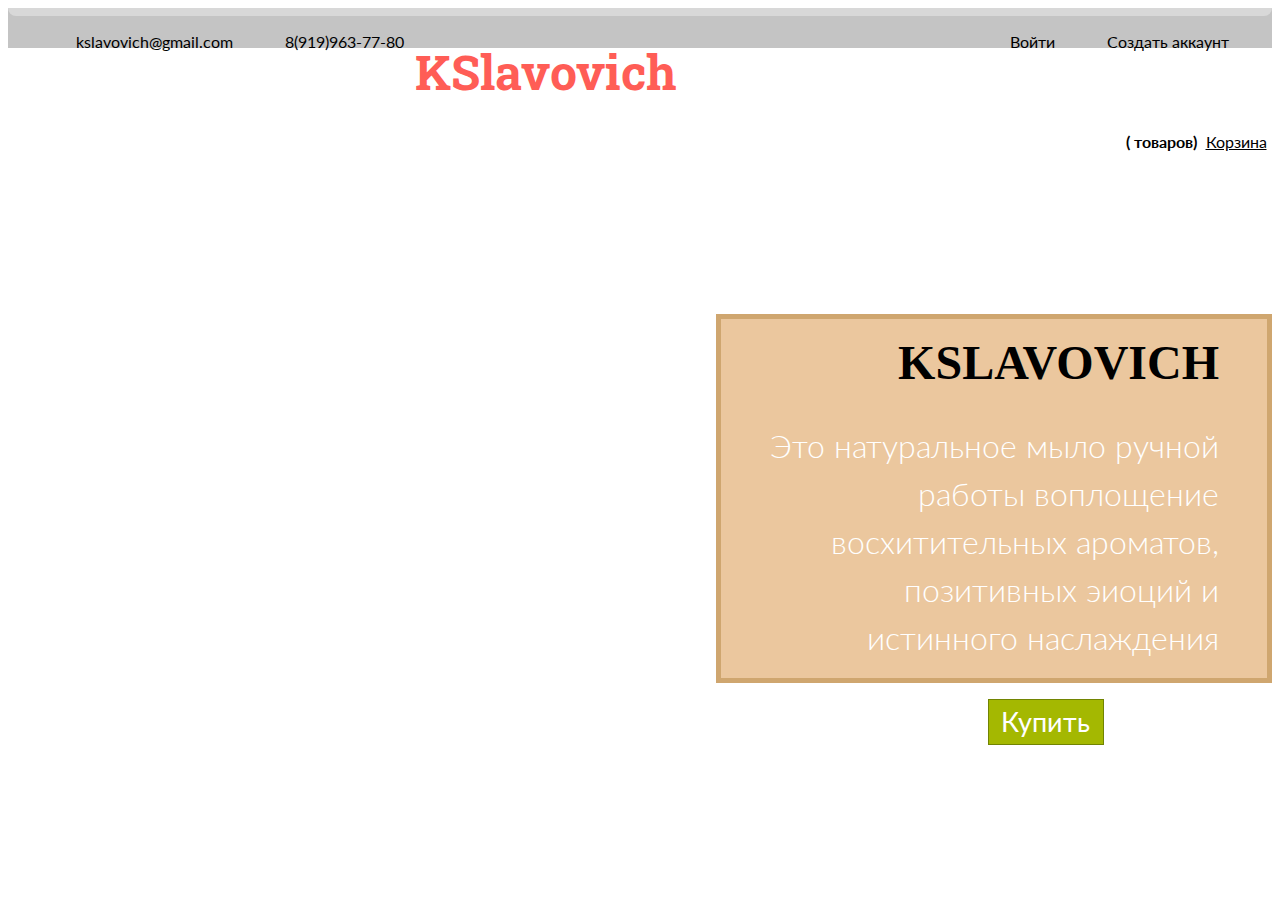
==== index.html @ dc081545 "site" ====
<!DOCTYPE html>
<html>
<head>
	<title>KSlavvovich</title>
	<meta lang="ru">
	<link href="css/bootstrap.css" rel="stylesheet" type="text/css" media="all" />
	<script src="js/jquery.min.js"></script>
	<link href="css/style.css" rel="stylesheet" type="text/css" media="all" />
	<meta name="viewport" content="width=device-width, initial-scale=1">
	<meta http-equiv="Content-Type" content="text/html; charset=utf-8" />
	<meta name="keywords" content="" />
	<script type="application/x-javascript"> addEventListener("load", function() { setTimeout(hideURLbar, 0); }, false); function hideURLbar(){ window.scrollTo(0,1); } </script>

	<link href='http://fonts.googleapis.com/css?family=Roboto+Slab:300,700,400' rel='stylesheet' type='text/css'>
	<link href='http://fonts.googleapis.com/css?family=Lato:100,300,400,700,900' rel='stylesheet' type='text/css'>

	<link href="css/megamenu.css" rel="stylesheet" type="text/css" media="all" />
	<script type="text/javascript" src="js/megamenu.js"></script>
	<script>$(document).ready(function(){$(".megamenu").megamenu();});</script>

	<script src="js/easyResponsiveTabs.js" type="text/javascript"></script>
	<script type="text/javascript">
		$(document).ready(function () {
			$('#horizontalTab').easyResponsiveTabs({
				type: 'default',
				width: 'auto',
				fit: true
			});
		});

	</script>

	<script src="js/simpleCart.min.js"> </script>

</head>
<body>

<div class="header">
	<div class="header-top">
		<div class="container">
			<div class="header-top-in">

				<ul class="support">
					<li ><a href="mailto:info@example.com" ><i > </i>kslavovich@gmail.com</a></li>
					<li ><span ><i class="tele-in"> </i>8(919)963-77-80</span></li>
				</ul>
				<ul class=" support-right">
					<li ><a href="account.html" ><i class="men"> </i>Войти</a></li>
					<li ><a href="account.html" ><i class="tele"> </i>Создать аккаунт</a></li>
				</ul>
				<div class="clearfix"> </div>
			</div>
			</div>
			<div class="header-bottom">
			<div class="container">
				<div class="logo">
					<h1><a href="index.html">KSlavovich</a></h1>
				</div>
				<div class="top-nav">

		<ul class="megamenu skyblue">
			<li><a  href="contact.html">Обратная связь</a></li>
			<!--<li><a  href="index.html">Главная</a></li>-->

			<li class="active grid"><a  href="#">Магазин</a>
				<div class="megapanel">
					<div class="row">
						<div class="col1">
							<div class="h_nav">
								<h4>Меню</h4>
								<ul>
									<li><a href="about.html">О нас</a></li>
									<li><a href="product.html">Мыло</a></li>
								</ul>
							</div>
						</div>
					</div>

				</div>
				<li><a  href="#">Популярное</a>
				<div class="megapanel">
					<div class="row">
						<div class=" col-nav">
							<div class="h_nav">
								<h4>Лучшая цена</h4>
								<div class="sell">
									<div class="men">
										<a href="product.html"><img src="#" alt="" ></a>
									</div>
									<div class="men-in">
										<h6>мыло1</h6>
										<span>цена</span>
									</div>
									<div class="clearfix"> </div>
								</div>
								<div class="sell">
									<div class="men">
										<a href="product.html"><img src="#" alt="" ></a>
									</div>
									<div class="men-in">
										<h6>мыло1</h6>
										<span>цена</span>
									</div>
									<div class="clearfix"> </div>
								</div>
								<div class="sell">
									<div class="men">
										<a href="product.html"><img src="#" alt="" ></a>
									</div>
									<div class="men-in">
										<h6>мыло1</h6>
										<span>цена</span>
									</div>
									<div class="clearfix"> </div>
								</div>
							</div>
						</div>
					</div>
    				</div>
				</li>

		 </ul>

					<div class="cart box_1">
						<a href="checkout.html">
						<h3> <div class="total">
							<span class="1"></span> (<span id="simpleCart_quantity" class="simpleCart_quantity"></span> товаров)</div>
							<img src="images/cart.png" alt=""/></h3>
						</a>
						<p><a href="javascript:;" class="simpleCart_empty">Корзина</a></p>
						<div class="clearfix"> </div>
					</div>

<div class="clearfix"> </div>
					<!---->
				</div>
				
			</div>
			<div class="clearfix"> </div>
		</div>
		</div>

	<div class="banner">
		<div class="banner-top">
	         <h2>KSlavovich</h2>
	         <p>Это натуральное мыло ручной работы <span>воплощение восхитительных ароматов, позитивных эиоций
				 и истинного наслаждения</span></p>
</div>

	<div class="now">
	         <a class="morebtn" href="product.html">Купить</a>

	         <div class="clearfix"> </div>
	         </div>
 	</div>	

</div>

</div>
<!--подключить footer-->
</body>
</html>
---- css/style.css ----
/*--A Design by W3layouts 
Author: W3layout
Author URL: http://w3layouts.com
License: Creative Commons Attribution 3.0 Unported
License URL: http://creativecommons.org/licenses/by/3.0/
--*/
body{
	background:#fff;
	font-family: 'Lato', sans-serif;
}
body a{
	transition: 0.5s all;
	-webkit-transition: 0.5s all;
	-o-transition: 0.5s all;
	-moz-transition: 0.5s all;
	-ms-transition: 0.5s all;
}
 ul{
	padding: 0;
	margin: 0;
}
h1,h2,h3,h4,h5,h6,label,p{
	margin:0;	
}
/*----*/
.itemContainer{
	width:100%;
	float:left;
}

.itemContainer div{
	float:left;
	margin: 5px 20px 5px 20px ;
}

.itemContainer a{
	text-decoration:none;
}

.cartHeaders{
	width:100%;
	float:left;
}

.cartHeaders div{
	float:left;
	margin: 5px 20px 5px 20px ;
}
.item_add {

}		
.grid_1 img{
	margin-bottom:1em;
}
.box_1{
	float:right;
	  width: 19%;
	    margin-top: 1em;
}
.box_1 h3{
  color: #000;
  font-size: 1em;

    float: left;
}
.box_1 h3 img{
	margin-left: 5px;
}
.box_1 p{

  float: left;
}
.box_1 p a{
	color:#000;
	font-size:1em;
}
.box_1 p a:hover{
	color:#ff5d56;
	text-decoration:underline;
}
.total {
  display: inline-block;
}
.header{
	background: url(../images/milo1.jpg) no-repeat center;
	width:100%;
	background-size:cover;
	min-height: 750px;
	display: block;
}
.header-top{
	background:rgba(0, 0, 0, 0.23);
}
.header-top-in{
	  padding: 0 2em 0.5em;
	background:rgba(225, 225, 225, 0.68);
	border-bottom-left-radius: 20px;
	border-bottom-right-radius: 20px;
}
.header-bottom {
  padding: 1em 0 1em;
}
ul.support{
	float:left;
}
ul.support-right{
	float:right;
}
 ul.support li,ul.support-right li {
	display: inline-block;
	margin: 1.5em 0.7em 1.2em;
}
 ul.support li a, ul.support li span,ul.support-right li a{
	font-size: 1em;
	text-decoration: none;
	color:#000;
	vertical-align:top;
}
ul.support li a:hover,ul.support-right li a:hover{
	color:#ff5d56;
}
ul.support li i,ul.support-right li i{
	background: url(../images/img-sprite.png) -104px -9px;
	width: 22px;
	height: 22px;
	display: inline-block;
	vertical-align: middle;
	margin: 0 3px 0 0;
	  
}
 ul.support li i.tele-in{
	background-position:-128px -9px;
}
ul.support-right li i.men{
	background-position:-57px -9px;
}
ul.support-right li i.tele{
	background-position:-80px -9px;
}
.logo  h1{	
	font-size:3em;
	font-family: 'Roboto Slab', serif;
}
.logo  h1 a{
	text-decoration:none;
	color:#ff5d56;
}
.logo{
	float:left;
	  margin-top: 0.5em;
}
.top-nav{
	float:right;
	  margin-top: 0.8em;
	    width: 61%;
}
.skyblue{
	float:left;
}
/*----*/
.search-in{
	float: left;
	 width: 4%;
	 position: relative;
}
.search{
	position: absolute;
	top: 67px;
	display: block;
	z-index: 100;
	background:#000;
	width: 306px;
	  right: 0;
	 padding: 1em;
}
.search input[type=text]{
	background:none;
	padding:7px;
	width:70%;
	font-size:0.9em;
	color:#000;
	-webkit-appearance: none;
	border: 1px solid #fff;
	outline: none;
}
.search input[type=submit]{
	background:#ff5d56;
	padding:9px 10px;
	width:25%;
	font-size:0.9em;
	color:#fff;
	-webkit-appearance: none;
	border: none;
	outline: none;
	font-family: 'Roboto Slab', serif;
	position: absolute;
  top: 13px;
}
.search input[type=text]:focus{
	color:#5d5d5d;
}

.close-in{
	position: absolute;
	top: -22px;
	right: 0px;
	cursor: pointer;
}
.right button {
	cursor: pointer;
	font-size: .8em;
	color: #777;
	position: absolute;
	bottom: 0;
	top:12px;
	right: 0px;
	border: none;
	outline: none;
	  background: url('../images/img-sprite.png') no-repeat -9px -44px ;
	  width: 25px;
	  height: 25px;
	  padding: 0;
}
/*----*/
.cssmenu {
	margin-top: 3px;
}
.cssmenu ul {
	float: right;
	padding: 0;
	margin: 0;
	list-style: none;
}
.cssmenu ul li {
	display: inline-block;
}
.cssmenu ul li {
	display: inline-block;
}
.cssmenu ul li a{
    color: #B8B8B8;
	font-size:13px;
}
.cssmenu ul li a:hover, .h_nav ul li a:hover, .content_box h4 a:hover, ul.list_1 li a:hover, .box_3 h4 a:hover{
	color:#f54d56;
	text-decoration:none;
}
/*--menu--*/
/* dCodes Framework:(c) TemplateAccess */
/* start menu */
.h_nav h4{
	border-bottom:1px solid #fff;
	font-size: 1.3em;
	color:#fff;
	line-height: 1.8em;
	margin-bottom: 4%;
	width:80%;
}
.h_nav h4.top{
	margin-top: 12%;
}
.h_nav ul li{
	display: block;
}
.h_nav ul li a{
	display:block;
	font-size:1em;
	color:#fff;
	text-transform:capitalize;
	line-height:2em;
	-webkit-transition: all 0.3s ease-in-out;
	-moz-transition: all 0.3s ease-in-out;
	-o-transition: all 0.3s ease-in-out;
	transition: all 0.3s ease-in-out;
}
.h_nav ul li a:hover{
	
	text-decoration:underline;
}
.men{
	float:left;
	width:25%;
}
.men-in{
	float:right;
	padding: 2em 0 0;
	width:50%;
}
.men-in h6{
	color:#bcbaba;
	font-size: 1.2em;
}
.men-in span{
	color:#fff;
	font-size: 1.4em;
}
.sell{
	padding:0.5em 0;
}
/* start icon styles */
/*--- slider-css --*/

.banner{	
	text-align:right;
	  float: right;
  width:44%;
    margin-top: 10em;
}
.banner-top{
		background: rgba(232, 191, 145, 0.88);
		padding: 1em 3em;
		border: 5px solid #c49a5db8;
}
.banner h2{
	color: #000;
	font-size: 3em;
	text-transform: uppercase;
	/*font-family: 'Roboto Slab', serif;*/
	font-family: cursive;
}
.banner	p{
	color: #FFF;
	line-height: 1.5em;
	font-size: 2em;
	margin:1em 0 0em 0;
	font-weight: 300;
}
a.morebtn{
	background: #a4b801;
	padding:0.2em 0;
	display:block;
	font-size:1.7em;
	color:#FFF;
	width:40%;
	margin:0 auto;
	float: left;
	border: 1px solid #718401;
	text-align: center;
	text-decoration: none;
}
a.morebtn:hover{
	background: none;
	border: 1px solid #000;
	color:#000;
}
a.at-in{
	background: none;
	border: 1px solid #000;
	margin-left:1em;
	color:#000;
}
.now {
  margin: 1em 0 0 20em;
}
a.at-in:hover{
	background: #ff5d56;
	border: 1px solid #ff5d56;
	color:#fff;
}
/*----*/
.black a, .black-in a{
	text-decoration:none !important;
}
.soap{
	background: #3dafc0;
	padding: 3em 4.5em 4em;
	box-shadow: 1px 1px 7px #C4C3C3;
}
.bag{
	background: #edceae;
	  padding: 3em 4.8em 4em;
}
.soap h3{
	font-size:2.8em;
	text-shadow: 1px 1px 9px #000;
	 font-family: 'Roboto Slab', serif;
	 color:#e1dcdc;
}
a.soap h3{
	text-decoration:none;
}
.bag h3{
	 color:#fff;
}
.black,.black-in{
	position: relative;
}
.black img{
	position: absolute;
	 bottom: -29px;
  right: 40px;
}
.black-in img{
	position: absolute;
	 bottom: -29px;
  	right: 40px;
}
.content-top {
  padding: 3em 0;
}
.col-top-bottom{
	background-image: url("../images/17.jpg");
	padding: 3.2em;
	text-align: center;
	  margin: 3em 1em 0;
	  box-shadow: 1px 1px 7px #696767;
}
h3.menber{
	font-size:3em;
	text-shadow: 1px 1px 9px #000;
	 font-family: 'Roboto Slab', serif;
	 color:#fff;
	 float: left;
}
a.now-in{
	 font-family: 'Roboto Slab', serif;
	padding:0.3em 0.7em;
	display:block;
	font-size:1.5em;
	color:#FFF;
	margin:0 auto;
	float: right;
	border: 2px solid #fff;
	text-align: center;
	text-decoration: none;
	background: #696767;
}
a.now-in:hover{
		background: #ff5d56;
		border: 2px solid #ff5d56;
}
.per{
	position: relative;
}
.six{
	position: absolute;
	top:0;
	background:rgba(86, 169, 255, 0.08);
	  padding: 7em 1em 0;
	  width: 90%;
  height: 100%;
  text-align: center;
}
.six h4{
	font-size:2.5em;
	color:#fff;
	font-family: 'Roboto Slab', serif;
	text-shadow: 1px 1px 9px #000;
}
.six p{
	font-size:2em;
	color:#fff;
	border-bottom: 2px solid #fff;
	  margin: 0.5em 0;
}
.six span{
	font-size:6em;
	color:#fff;
	font-weight: 100;
}
/******** SAP ************/
.sap_tabs{
	clear:both;
	padding: 0em 0 2em;
}
.tab_box{
	background:#fd926d;
	padding: 2em;
}
.top1{
	margin-top: 2%;
}
.resp-tabs-list {
	width: 50%;
	list-style: none;
	padding: 0;
	margin: 0 auto;
}
.resp-tab-item{
	color:#000;
	font-size: 1.4em;
	  font-family: 'Roboto Slab', serif;
	cursor: pointer;
	padding: 6px ;
	display: inline-block;
	margin: 0;
	text-align: center;
	list-style: none;
	float: left;
	width:26%;
	outline: none;
	-webkit-transition: all 0.3s ease-out;
	-moz-transition: all 0.3s ease-out;
	-ms-transition: all 0.3s ease-out;
	-o-transition: all 0.3s ease-out;
	transition: all 0.3s ease-out;
	text-transform: uppercase;
	border: 2px solid #000;
	margin: 0 0.5em 0;
}
.resp-tab-active{
	background:#000;
	text-shadow: none;
	color:#fff;
	border: 2px solid #000;
}
.resp-tabs-container {
	padding: 0px;
	background-color: #fff;
	clear: left;
	
}
h2.resp-accordion {
	cursor: pointer;
	padding: 5px;
	display: none;
}
.resp-tab-content {
	display: none;
}
.resp-content-active, .resp-accordion-active {
   display: block;
}

.tab_img{

	padding:2em 1em;
}
.img-top {
	float: left;
	width: 33.33%;
	  position: relative;
}

.tab_desc {
  background: rgba(0, 0, 0, 0.15);
  position: absolute;
  top: 0;
  width: 100%;
  height: 100%;
    padding: 15em 2em 0;
    display: none;
}
/*----*/
.col-in{
	position: absolute;
	top: 1%;
	right: 1%;
}
.col-in p{
	background: #ae85d7;
	color: #fff;
	font-size: 1.3em;
	width: 60px;
  height: 60px;
  border-radius: 100px;
  display: block;
padding: 1em 0 0;
  text-align: center;
  font-weight: 300;
}
.col-in-1 p{
	background: #ff5d56;
	line-height: 0.8em;
}
.col-in-1 p span{
	font-size:14px;
}
/*----*/
ul.round-top {
  text-align: center;
}
.round-top li{
	display: inline-block;
}
.round-top li i{
	  background: url(../images/img-sprite.png) -81px -38px ;
  width: 45px;
  height: 45px;
  display: inline-block;
}
.round-top li i.round{
	  background-position:  -138px -38px ;
}
h6.jean{
	float: left;
	color:#fff;
	font-size: 2em;
	font-weight: 600;
	  margin-top: 0.3em;
}
span.dollor{
	float: right;
	font-size: 2.5em;
	color:#2c3e50;
	font-weight: 100;
}
.social-in {
	float: right;
}
.social {
	float:left;
}
.social li{
	display:inline-block;
}
.social li i{
	  background: url(../images/img-sprite.png) -195px -42px ;
  width: 37px;
  height: 37px;
  display: inline-block;
}
.social li i.text{
	  background-position:  -249px -45px ;
}
.social-in {
	float: right;
}
.social-in li{
	display:inline-block;
}
.social-in li i{
	  background: url(../images/img-sprite.png) -300px -47px ;
  width: 28px;
  height: 28px;
  display: inline-block;
}
.agency {
  padding: 15em 0 0;
}
.img-top:hover .tab_desc{
	display: block;
}
.sap_tabs h2{
	color:#000;
	font-size: 3em;
	  font-family: 'Roboto Slab', serif;
	  text-align: center;
	  padding: 0.4em 0 1em;
}
label.line{
	width: 15%;
  background: #000;
  height: 1px;
  display: block;
  margin: 0 auto;
}
/*----*/
.content-bottom{
	  background: url(../images/back.jpg) center ;
  width: 100%;
  min-height: 335px;
  display: block;
  background-size: cover;
  text-align: center;
}
.content-bottom p{
	color:#fff;
	font-size: 2.8em;
	  font-family: 'Roboto Slab', serif;
	  width:90%;
	  margin:0 auto;
	  padding: 1em 0 0.5em;
	    line-height: 1.5em;
}
.content-bottom span{
	color:#fff;
	font-size: 3em;	 
	 margin: 0.1em 0 0;
  display: block;
}
label.line1 {
  width: 10%;
  background: #fff;
  height: 1px;
  display: block;
  margin: 0 auto;
}
/*----*/
.content-bottom-top h3{
	color:#000;
	font-size: 2.4em;
  border-bottom: 1px solid #000;
  display: inline-block;
	  font-family: 'Roboto Slab', serif;
	    margin: 0 0.4em;
}
.col-on h4{
	color:#000;
	font-size: 2.6em;
}
.col-on span{
	color:#000;
	font-size: 0.9em;
}
.on-para p{
	color:#000;
	font-size: 1em;
	  margin: 1.5em 0;
	  line-height: 1.4em;
}
a.sed {
    background: none;
  border: 2px solid #000;
  color: #000;
  padding: 0.3em 0.7em;
  font-size: 1.1em;
  text-align: center;
  text-decoration: none;
  float: right;
}
a.sed:hover {
    background: #ff5d56;
  border: 2px solid #ff5d56;
  color:#fff;
}
.van,.van-in{
	padding:0;
}
.van img{
	width:100%;
}
.van-in{
	background: #0099ff;
	padding: 1.5em;
	text-align :center;
}
.van-in h5{
	color:#fff;
	font-size: 2em;
}
.van-in span{
	color:#fff;
	font-size: 7em;
	font-weight: 100;
}
.blog-in-bottom{
	margin-top: 3em;
}
.grid-per{
	position: relative;
}
.six-per{
	position: absolute;
	top:0;
	background:rgba(255, 93, 86, 0.3);
	  padding: 4em 1em 0;
	  width: 100%;
  height: 100%;
  text-align: center;
}
.six-per h4{
	font-size:2.5em;
	color:#fff;
	font-family: 'Roboto Slab', serif;

}
.in-bus {
  background: #C4163D;
  }
.six-per p{
	font-size:1.3em;
	color:#fff;
	font-weight: 100;
	  margin:0em 0;
	  line-height: 1.5em;
}
.six-per span{
	font-size:8em;
	color:#fff;
	font-weight: 100;
	  display: block;
  padding: 0.2em 0;
}
.blog-in {
  margin: 4em 0;
}
.content-bottom-top {
  margin-top: 3em;
}
/* Default Skin */
.wmuSlider {
	position: relative;
	overflow: hidden;
}
ul.wmuSliderPagination{
	display:none;
}
.wmuGallery .wmuGalleryImage {
	margin-bottom: 10px;
}
.wmuSliderPrev, .wmuSliderNext {
	position: absolute;
	width: 34px;
  height: 34px;
	text-indent: -9999px;
	background: url(../images/img-sprite.png)no-repeat;
	z-index: 2;
	cursor: pointer;
}
.wmuSliderPrev {
	background-position:-9px -97px;
	right:45px;
	top: 0em;
}
.wmuSliderNext {
	background-position:-59px -97px;
	right:10px;
	top: 0;
}
/*----*/
.bottom-grid{
	position:relative;
  text-align: right;
    margin-bottom: 4em;
}
.fit{
	position: absolute;
	  top: 26%;
  right: 5%;
	color: #fff;
}
.fit h6{
	font-size:2.2em;
	font-weight:300;
}
.fit p{
	font-size:1.3em;
	  margin-top: 1em;
}
/*--footer--*/
.footer{
	background: #eeeeee;
	border-top:1px solid #000;
	padding: 4em 0 0;
}
.footer-top h3,.footer-middle h3{
	color:#010101;
	font-size:2em;
	border-bottom: 1px solid #010101;
	font-family: 'Roboto Slab', serif;
}
.footer-top input[type="text"],.footer-top textarea{
	width: 100%;
	padding: 0.5em 1em;
	margin: 0.7em 0;
	background: none;
	outline:none;
	border: 1px solid #141414;
	-webkit-appearance: none;
	font-size:0.9em;
	font-family: 'Roboto Slab', serif;
	color:#141414;
}
.footer-top input[type="text"]:hover,.footer-top textarea:hover{
		border: 1px solid #ff5d56;
}
.footer-top textarea{
	resize:none;
}
.footer-top input[type="submit"]{
	width: 40%;
	font-size: 1em;
	background: #ff5d56;
	padding: 0.5em 1em;
	text-align: center;
	color: #fff;
	border: none;
	outline:none;
	-webkit-appearance: none;
	font-family: 'Roboto Slab', serif;
	float:right;
	border:1px solid #ff5d56;
}
.footer-top input[type="submit"]:hover{
	background:none;
	border:1px solid #000;
	color:#000;
}
.footer-top form{
	margin: 2em 0 0;
}
/*----*/
.grid-product{
	float:left;
	width:68%;
}
.grid-product h6{
	font-size:1.2em;
	  font-family: 'Roboto Slab', serif;
}
.grid-product h6 a{
	color:#ff5d56;	
	text-decoration:none;
}
.grid-product h6 a:hover{
	color:#000;	
}
span.price-in{
	font-size: 1.1em;
	  padding: 0.3em 0 0;
  display: block;
}
span.price-in small{
	text-decoration: line-through;
}
.product-go {
	padding: 2em 0 0;
}
.fashion {
  float: right;
  width: 24%;
  position: relative;
}
.fashion p{
	color: #fff;
  font-size: 0.5em;
  background: #ff5d56;
  border-radius: 100px;
  width: 22px;
  height: 22px;
  position: absolute;
  top: 5px;
  right: 4px;
  text-align: center;
  padding: 0.8em 0 0;
}
.fashion p.new1{
	background: #ae85d7;
}
.fashion img{
	border: 1px solid #000;
}
 ul.star-footer li{
	display:inline-block;
	
}
 ul.star-footer li i{
	height: 16px;
	width: 16px;
	background: url("../images/img-sprite.png") no-repeat -108px -104px  ;
	display: inline-block;
}
.footer-bottom {
  margin: 4em 0 0;
}
.indo {
  padding: 1em 0em 0 3em;
}
/*----*/
.logo-bottom{
	float:left;
}
.logo-the{
	float:right;
	  width: 65%;
}
.logo-the h4{
		color:#000;
		font-size: 1.5em;
  font-family: 'Roboto Slab', serif;
  font-weight: 600;
  margin-bottom:0.3em ;
}
.logo-the p{
	color:#000;
	font-size:1em;
	  line-height:1.5em;
}
p.in {
  color: #000;
  font-size: 1em;
   line-height:1.5em;
}
p.in span {
  display: block;
}
ul.social-footer li{
	list-style:none;
}
ul.social-footer li span,ul.social-footer li a{
	font-size:1em;
	color:#494949;
	margin: 0 0 0.5em;
	display: block;
}
ul.social-footer li a:hover{
	text-decoration:none;
	color:#ff5d56;
}
ul.social-footer li  i{
	background: url(../images/img-sprite.png)no-repeat -148px -105px ;
  width: 25px;
  height: 25px;
	display: inline-block;
	transition: 0.5s all;
	-webkit-transition: 0.5s all;
	-o-transition: 0.5s all;
	-moz-transition: 0.5s all;
	-ms-transition: 0.5s all;
	vertical-align: middle;
	margin:0 8px 0 0;
}

ul.social-footer li  i.down{
	background-position:-171px -105px;
}
ul.social-footer li  i.mes{	
	background-position: -196px -105px;
}
ul.social-footer li  i.mes-in{
	background-position: -220px -105px;
}
ul.social-footer {
  padding:1em 0 ;
}
 p.footer-class {
 font-size: 1.3em;
  color: #000;
  text-align: center;
  border-top: 2px solid #000;
  padding: 3em 0 0;
  margin: 3em 0;
    font-family: 'Roboto Slab', serif;
}
p.footer-class a{
 		text-decoration: none;
 		color:#ff5d56;
}
p.footer-class a:hover{
 		color:#000;
 }
/*--PRODUCTS--*/

.bottom-com{
	background: #f8f8f8;
	padding: 0.7em 0;
}
.com{
	background: none;
}
.grid-1{
	background: none;	
  padding: 0;
}
.back{
	background: url("https://avatars.mds.yandex.net/get-pdb/38069/d5f36ee3-a8c7-4d81-ae1b-ecd2d231a5f5/s1200?webp=false") 0px 0px;
  width: 100%;
  background-size: cover;
  min-height: 200px;
  display: block;
  text-align: center;
}
.back h2 {
  color: #fff;
  font-size: 5em;
  font-family: 'Roboto Slab', serif;
  text-align: center;
  padding: 1em 0;
}
/*----*/
.tags ul li {
	display: inline-block;
	float:left;
	    width: 22.8%;
  margin: 0.5em 2% 0 0;
  text-align: center;
}

.tags li a {
	font-size: 1em;
	display:block;
	padding: 0.3em 0.4em;
	text-decoration: none;
	color: #000;
	border: 1px solid #000;
}
.tags li a:hover {
	color: #fff;
	background:#ff5d56;
	border: 1px solid #ff5d56;
}

.tags ul li:nth-child(4),.tags ul li:nth-child(8),.tags ul li:nth-child(12){
	margin:0.5em 0 0;
}
/*----*/
.dress{
	float:right;
	font-size: 1em;
	color:#000;	
	padding: 1.5em 0;
	  font-family: 'Roboto Slab', serif;
}
.dress a{
	text-decoration: none;
	color:#000;
}
.dress i{
	  background: url(../images/img-sprite.png)no-repeat -346px -109px ;
  width: 8px;
  height: 10px;
  display: inline-block;
  margin: 0 5px;
}
/*----*/
h3.cate {
	color: #000;
	  border-bottom: 1px solid #000;
  width: 69%;
	font-size: 2em;
  font-family: 'Roboto Slab', serif;
}
.of-left{
	 border-bottom: 1px solid #000;
}
h3.cate-on {	
  width: 37%;
}
ul.dropdown-menu1 {
  margin: 2em 0;
}
ul.dropdown-menu1 li {
list-style:none;

}
ul.dropdown-menu1 li p{
width:100%;

}
label.amount {
  color: #000;
  font-size: 1.1em;
    font-family: 'Roboto Slab', serif;
}
input#amount {
  font-size: 1.1em;
    font-family: 'Roboto Slab', serif;
  margin-left: 1%;
  outline:none;
}
a.go {
 
  font-size: 1em;
  background: #ff5d56;
  padding: 0.5em 1em;
  text-align: center;
  color: #fff;
text-decoration:none;
  font-family: 'Roboto Slab', serif;
  float: right;
   border: 1px solid #ff5d56;
}
a.go:hover{
   background: none;
  border: 1px solid #000;
  color: #000;
 
}
.price-grid {
  padding-bottom: 1em;
}

/*----*/
ul.kid-menu{
	display: block !important;
}
.menu {
	width: auto;
	height: auto;
	padding: 0;
	list-style: none;
	margin: 1.5em 0;	
}
.menu > li > a {
	width: 100%;
  margin: 0.3em 0;
	display:inline-block;
	position: relative;
	color: #666;
	font-size: 1.1em;
	text-decoration:none;
	
}
.menu > li > a:hover{
	color:#ff5d56;
}
.menu ul li a {	
	width: 100%;
	display: inline-block;
	position: relative;
	font-size:1.1em;
	margin:0.3em 0;
	color: #666;
	text-decoration:none;
	
	text-indent: 1.2em;
}
.menu ul li a:hover{
	color:#ff5d56;
}
ul.kid-menu li{
	list-style: none;
	
}
.sellers {
  padding: 2em 0;
}
.tags {
  padding: 1.5em 0 0;
}
h3.best {
  color: #000;
  border-bottom: 1px solid #000;
  width: 81%;
  font-size: 2em;
  font-family: 'Roboto Slab', serif;
}
/*----*/
.product-middle{
	background: url(../images/product1.jpg) center;
  width: 100%;
  min-height: 45px;
  display: block;
  background-size: cover;
}
.fit-top{
	
  width: 100%;
	padding: 1em 1em;
}
 h6.shop-top{
	font-size:1.1em;
	font-weight:300;
	float:left;
	color: #fff;
	  margin-top: 0.3em;
}
a.shop-now{
	font-size:0.9em;
	  float: right;
	  text-decoration: none;
	  border: 1px solid #ffffff;
	  padding: 0.2em 0.4em;
	  color:#fff;
}
a.shop-now:hover{
	  border: 1px solid #ff5d56;
	  background:#ff5d56;
}
h3.tag {
	color: #000;
	  border-bottom: 1px solid #000;
  width: 32%;
	font-size: 2em;
  font-family: 'Roboto Slab', serif;
}
.of-left-in{
	 border-bottom: 1px solid #000;
}

/*----*/
.fashion-grid{
	float:left;
	  width: 24%;
}
.fashion-grid1{
	float: right;
	  width: 68%;
}
 h6.best2 {
  font-size: 1.2em;
  font-family: 'Roboto Slab', serif;
 }
 h6.best2 a{
 	color:#000;
 	text-decoration: none;
 }
 h6.best2 a:hover{
	color:#ff5d56;
 }
 span.price-in1 {
  font-size: 1.1em;
  padding: 0.3em 0 0;
  display: block;
  color:#ff5d56;
}
span.price-in1 small {
  text-decoration: line-through;
}
/*--product-right--*/
.mens-toolbar {
    margin-bottom: 1em;
  padding: 0em 1em;

}
.grid-chain-bottom {
  margin: 1em 0 0;
}
.cart-add {
  margin-top: 1em;
}
.sort {
	float: right;
}
.sort select{
	color:#000;
	font-size: 0.9em;
	outline:none;
	cursor:pointer;
padding: 0.3em;
}
p.showing{
	float: left;
	color:#000;
	font-size:1em;
}
.chain-grid img{
	width:100%;
}
.top-product {
  padding: 1em 0;
}
.col-md-9{
	padding: 0;
}
/*----*/
.grid-chain-bottom h6 {
  font-size: 1.2em;
  
   font-family: 'Roboto Slab', serif;
}
.grid-chain-bottom h6 a{
  text-decoration: none;
  color: #000;
}
.grid-chain-bottom h6 a:hover{
  color: #ff5d56;
}
.price-at{
	float: left;
}
.price-at-bottom{
	float:right;
}
.price-at-bottom span{
	color:#000;
	font-size: 1em;
}
a.add1{
	float: left;
	color:#fff;
	font-size:1em;
	text-align: center;
	background: #34495e;
	padding: 0.3em;
	text-decoration: none;
	  width: 83%;
}
a.add1:hover{
	background:#f1c40f;
}
a.add2{
	float: right;	
}
a.add1 i{
	background: url(../images/img-sprite.png)no-repeat -260px -106px;
  width: 19px;
  height: 19px;
  display: inline-block;
  vertical-align: middle;
    margin: 0 0 0 20px;
}
a.add2 i{
	background: url(../images/img-sprite.png)no-repeat -299px -100px ;
  width: 29px;
  height: 29px;
  display: inline-block;
}
.product {
  padding: 3em 0;
}
.grid-span-1 {
  position: relative;
}
.link{
	position: absolute;
	top:0;
	text-align: center;
	padding: 11.5em 0 0;
	 width: 100%;
	display: none;
}
.link ul li{
	display: inline-block;
}
.link ul li i {
    background: url(../images/img-sprite.png)no-repeat -4px -154px ;
  width: 46px;
  height: 46px;
  display: inline-block;
}
.link ul li i.white1 {
    background-position:  -59px -154px ;
  
}
.grid-span-1:hover .link{
		display: block;
}
.grid-span-1 span{
	color: #fff;
  font-size: 1.1em;
  background: #ae85d7;
  border-radius: 100px;
  width: 50px;
  height: 50px;
  position: absolute;
  top: 5px;
  right: 4px;
  text-align: center;
  padding: 0.9em 0 0;
}
.per1{
	position: relative;
	margin: 3em 0;
}
.six1{
	position: absolute;
	top:0;
	font-weight: 100;
	  padding: 5em 1em 0;
	  width: 100%;
  height: 100%;
  text-align: center;
}
.six1 h4{
	font-size:2.5em;
	color:#ff5d56;
	font-family: 'Roboto Slab', serif;
font-weight: 100;	
}
.six1 p{
	font-size:2em;
	color:#ff5d56;
	  margin: 0.5em 0;
}
.six1 span{
	font-size:6em;
	color:#ff5d56;
	font-weight: 100;
}
/*--start--*/
ul.start {
	  padding: 1em 0;
  float: right;
}
ul.start li {
	display: inline-block;
    
}
ul.start li.arrow a, ul.start li span {
	text-decoration: none;
	color: #362f2f;
	font-size: 1em;
	padding: 0.6em 0em;
	  border: 1px solid #000;
	display:block;
	font-weight: 400;
	width:40px;
	height: 40px;
	text-align: center;
}
ul.start li span,ul.start li.arrow a:hover{
	background: #bdc3c7;
	
}
ul.start li a i{
	background: url(../images/img-sprite.png)no-repeat -121px -159px;
  width: 40px;
  height: 40px;
	display:inline-block;
	vertical-align:middle;	
}
ul.start li a i.next {
	background-position:-168px -159px;
}
.phone{
	background: #95a5a6;
	padding: 1.1em ;
}
.num{
	float: left;
	color:#fff;
}
.num span,.num1 span,.num2 span{
	font-size: 1.4em;
	font-weight: 900;
}
.num p,.num1 p,.num2 p{
	font-size:1em;
}
i.phone-in{
	float:right;
	  background: url(../images/img-sprite.png)no-repeat -230px -154px ;
  width: 40px;
  height: 40px;
	display:inline-block;
}
.phone1{
	background: #2c3e50;
	padding: 1em ;
}
i.phone-in1{
	float:left;
	background: url(../images/img-sprite.png)no-repeat -292px -153px ;
  width: 51px;
  height: 51px;
	display:inline-block;
	  margin-right: 3%;
}
.num1,.num2{
	float:left;
	color:#fff;
}
.num1 {
  width: 54%;
}
.num2 {
  width: 57%;
}
a.learn-in,a.learn-in1{
	float: left;
	text-decoration: none;
	color:#fff;
	background:#34495e;
	padding:0.4em 0.8em;
	font-size:1.15em;
	text-transform:uppercase;
	font-weight:300;
	  margin-top: 9px;
}
a.learn-in:hover{
	background:#e67e22;
}
a.learn-in1{
	background:#e67e22;
}
a.learn-in1:hover{
	background:#34495e;
}
.phone2{
	background: #f39c12;
	padding: 1.1em 1em ;
}
.shipping {
  padding: 0 1em;
    margin-top: 2em;
}
.col-md1,.col-md2,.col-md3{
	padding:0;
}
.col-md1 {
  width: 29%;
  margin-right: 1%;
  float:left;
}
.col-md2 {
  width: 40%;
  margin-right: 1%;
    float:left;
}
.col-md3{
width: 29%;
  margin-right: 0%;
    float:left;
}
.bottom-grid1{
background: url("https://www.ural.org/wp-content/uploads/2016/01/mylo-svoimi-rukami-www-ural-org.jpg") center ;
  width: 100%;
  min-height: 311px;
  display: block;
  background-size: cover;
  text-align: left;
    padding: 1.5em;
}
.fit1 {
  border: 2px solid #fff;
  color:#fff;
    padding: 3em 9em;
}
.fit1 h3{
font-size:5em;
  font-weight: 300;
}
.fit1 p{
  font-size: 2.5em;
  font-weight: 300;
  line-height: 1.5em;
  width: 80%;
}
/*--single--*/
.single-para h4 {
    color: #000;
  font-size: 3em;
  font-family: 'Roboto Slab', serif;
}
.single-para p {
  font-size: 1em;
  color: #2c3e50;
  font-family: 'Roboto Slab', serif;
  line-height: 1.8em;
    margin: 1em 0;
}
.single-para h5 {
  color: #ff5d56;
  font-size: 2em;
  border-bottom: 1px solid #C4C3C3;
 font-family: 'Roboto Slab', serif;
  padding: 0.3em 0;
}

.available ul li{
	list-style:none;
	padding:0 0.5em 0 0;
	color:#4c4c4c;
	font-size:1.1em;
	float:left;
	width:100%;
	 font-family: 'Roboto Slab', serif;
	   margin: 0.5em 0;
}
.available ul li select {
  outline: none;
  padding: 12px;
  border: none;
  background: #eeeeee;
 width: 77%;
  margin-left: 13%;
  cursor:pointer;
}
.available ul li.size-in select {
	  margin-left: 16%;
}
.available {
  padding:  1em 0;
}
ul.tag-men {
	padding:0.3em 0;
	 border-top: 1px solid #C4C3C3;
	  border-bottom: 1px solid #C4C3C3;
}
ul.tag-men li{
	list-style:none;
	color:#000;
	 font-family: 'Roboto Slab', serif;
	 margin: 0.3em 0;
	font-weight:300;
	font-size:0.9em; 
}
ul.tag-men li span.women1{
	  margin-left: 9em;
}
a.add-cart {
  text-decoration: none;
  color: #fff;
  background: #34495e;
  padding: 0.4em 0.8em;
  font-size: 1.15em;
  text-transform: uppercase;
  margin-top: 2em;
  display: inline-block;
}
a.add-cart:hover {
  background:#f1c40f;
  
}
h3.real{
  color: #000;
  border-bottom: 1px solid #000;
   margin: 0 0.5em 1em;
  font-size: 2em;
  font-family: 'Roboto Slab', serif;
}
/*----*/
.star-on {
  padding: 1em 0;
}
.star-on ul {
  float:left;
}
.star-on ul li{
	vertical-align: sub;
}

.review{
	float:left;
	  padding: 0 1em;
}
.star-on a{
	text-decoration:none;
	font-size:1em;
	color:#000;
}
.star-on a:hover{
	color:#ff5d56;
}
/*----*/
.cd-tabs-navigation {
  width: 100%;
}
.cd-tabs-navigation li {
    display: inline-block;
  list-style:none;
}
.cd-tabs-navigation a {
  position: relative;
  display: block;
  text-align: center;
  -webkit-font-smoothing: antialiased;
  -moz-osx-font-smoothing: grayscale;
	font-size:1.1em;
	color:#000;
	background:#eee ;
	padding:10px 16px;
	  font-family: 'Roboto Slab', serif;
	text-decoration: none;
}

.cd-tabs-navigation a.selected  {
	background:#34495e;
  color:#fff;
}

.cd-tabs-content li {
  display: none;
}
.cd-tabs-content li.selected {
  display: block;
  -webkit-animation: cd-fade-in 0.5s;
  -moz-animation: cd-fade-in 0.5s;
  animation: cd-fade-in 0.5s;
  
}
.cd-tabs.is-ended {
  margin: 3em 0 1em;
  padding: 0 1em;
}
.facts{
	
padding: 1em 0;
}
.facts p{
	color:#000;
	font-size:1em;
	line-height:1.7em;
	padding:0 0 1em;
	  font-family: 'Roboto Slab', serif;
}
.facts ul li{
	list-style:none;
	color:#767676;
	font-size:1em;
	padding:0.3em 0;
}
.color {
	background:#eee;
	  margin: 1em 0;
  padding: 1em;
}
.color p,.color span{
	color:#000;
	font-size:1em;
	  font-family: 'Roboto Slab', serif;
	    float: left;
		font-weight:300;
}
.color p{
	width:40%;
}
.top-comment-left{
	float: left;
	width: 13%;
}
.top-comment-right{
	float: left;
	width:84%;
	margin-left:1em;
	background:#f8f8f8;
	padding:2em ;
}
.top-comment-right h6{
	color:#000;
	font-size:0.8em;
	font-family: 'Roboto Slab', serif;
}
.top-comment-right p{
	color:#000;
	font-size:1em;
	  margin: 1em 0em 0 1em;
}
a.add-re{
	text-decoration: none;
  color: #fff;
  background: #34495e;
  padding: 0.4em 0.8em;
  font-size: 1.15em;
  text-transform: uppercase;
  margin-top: 2em;
  display: inline-block;
}
a.add-re:hover{
	
  background: #f1c40f;
  }
.top-comment-right h6 a{
	color:#000;
	font-size:1.5em;
	text-decoration:none;
}
.comments-top-top {
	margin: 2em 0;
	
}
/*--contact--*/
.contact-top h3,.contact-top-in h3{
	font-size: 1.2em;
	color: #ff5d56;
	text-transform: uppercase;
	font-weight: 600;
	padding:0 0 1em;
	  font-family: 'Roboto Slab', serif;
}
.contact-top div{
	padding:0.5em 0;
}
.contact {
	padding:4em 0;
}
.contact-top div input[type="text"], .contact-top div textarea {
	width: 100%;
	padding: 0.7em;
	margin:0.4em 0 0;
	background: none;
	outline: none;
	border: 1px solid #000;
	-webkit-appearance: none;
}
.contact-top div textarea{
	height:230px;
	resize:none;
}
.contact-top div span{
	color:#000;
	font-size: 1em;
}
.contact-top input[type="submit"]{
	background: #ff5d56;
	color:#fff;
	font-size:1.1em;
	border:none;
	width:20%;
	outline:none;	
	font-weight: 600;
	padding:0.5em 1em;
	transition: 0.5s all;
	-webkit-transition: 0.5s all;
	-moz-transition: 0.5s all;
	-o-transition: 0.5s all;
	border: 1px solid #ff5d56;
	font-family: 'Roboto Slab', serif;
}
.contact-top input[type="submit"]:hover{
	background:none;
	border: 1px solid #000;
	color:#000;
	
}
.contact-top-in p{
	font-size: 1em;
	color: #494949;
	line-height: 1.6em;
	padding: 0.5em 0 1em;
}
.map iframe {
  width: 100%;
  min-height: 221px;
  border: none;
}
.contact-top{
	width:70%;
}
/*--login--*/
.login-left {
	padding: 0;
}
.login-left h3, .login-right h3 {
	color: #ff5d56;
	font-size: 1.1em;
	text-transform: uppercase;
	font-weight: 600;
	padding-bottom: 0.5em;
	  font-family: 'Roboto Slab', serif;
}
.login-left p, .login-right p {
	color: #555;
	display: block;
	font-size: 1.1em;
	margin: 0 0 1em 0;
	line-height: 1.8em;

}
.acount-btn {
	background:#ff5d56;
	color: #FFF;
	font-size: 0.9em;
	padding: 0.7em 1.2em;
	transition: 0.5s all;
	-webkit-transition: 0.5s all;
	-moz-transition: 0.5s all;
	-o-transition: 0.5s all;
	display: inline-block;
	text-transform: uppercase;
	border: 1px solid #ff5d56;
}
.acount-btn:hover, .login-right input[type="submit"]:hover{
	background:none;
	text-decoration:none;
	border: 1px solid #000;
	color: #000;
}
.login-right form {
	padding: 1em 0;
}
.login-right form div {
	padding: 0 0 1.5em 0;
}
.login-right span {
	color: #000;
	font-size:0.9em;
	padding-bottom: 0.2em;
	display: block;
}
.login-right input[type="text"] {
	border: 1px solid #000;
	outline:none;
	width: 100%;
	font-size:0.9em;
	padding:10px;
		
}
.login-right input[type="text"]:hover {
		border: 1px solid #ff5d56;
}
.login-right input[type="submit"] {
	background:#ff5d56;
	color: #FFF;
	font-size: 1em;
	padding: 0.5em 1.2em;
	transition: 0.5s all;
	-webkit-transition: 0.5s all;
	-moz-transition: 0.5s all;
	-o-transition: 0.5s all;
	display: inline-block;
	text-transform: uppercase;
	border:none;
	outline:none;
	border: 1px solid #ff5d56;
}
a.forgot {
	font-size: 0.8125em;
}
.account_grid {
	  width: 70%;
  margin: 4em 0;
}
/*--register--*/
.register {
  width: 70%;
  margin: 4em 0;
}
.register h3 {
	color: #ff5d56;
	font-size: 1.1em;
	text-transform: uppercase;
	font-weight: 600;
	padding-bottom: 0.5em;
	  font-family: 'Roboto Slab', serif;
}
.register span{
	color: #000;
	font-size:0.9em;
	padding-bottom: 0.2em;
	display: block;
	text-transform: uppercase;
}
.register input[type="text"] {
	border: 1px solid #000;
	outline:none;
	width: 100%;
	font-size:0.9em;
	padding:10px;
}
.register input[type="text"]:hover {
		border: 1px solid #ff5d56;
}
.register  input[type="submit"] {
	background: #ff5d56;
	color:#fff;
	font-size:1.1em;
	border:none;
	width:20%;
	outline:none;	
	font-weight: 600;
	padding:0.5em 1em;
	transition: 0.5s all;
	-webkit-transition: 0.5s all;
	-moz-transition: 0.5s all;
	-o-transition: 0.5s all;
	border: 1px solid #ff5d56;
	font-family: 'Roboto Slab', serif;
}
.register input[type="submit"]:hover{
	background:none;
	border: 1px solid #000;
	color:#000;	
}
.register form div {
	padding: 0 0 1em 0;
}
.register form{
	padding:1em 0;
}
.mation{
	padding: 1em 0;
}
/*--four--*/
.four {
	padding: 9em 0 10em 0;
    min-height: 478px;
	text-align:center;
}
.four h3 {
	color: #ff5d56;
	font-size: 7em;
	  font-family: 'Roboto Slab', serif;
}
.four p {
  color: #c3c3c3;
  font-size: 1.6em;
  padding: 0.5em 0 1em;
}
a.more{
	background: #ff5d56;
  padding: 0.2em 1em;
 font-family: 'Roboto Slab', serif;
  font-size: 1.2em;
  color: #FFF;
  border: 1px solid #ff5d56;
  text-align: center;
  text-decoration: none;
}
a.more:hover {
  background: none;
  border: 1px solid #000;
  color: #000;
}
/*--about--*/
.box_4 {
  padding: 4em 0;
}
.about_left h3{
	color: #000;
  font-size: 2em;
  font-family: 'Roboto Slab', serif;
  text-transform: uppercase;
  margin-bottom:1em;
}
.about_left img{
	margin-bottom:1em;
}
.about_left p{
	color:#999;
	font-size:1em;
	line-height:1.8em;
}
.faqs{
	margin-top:2em;
}
.faqs h4{
	color: #000;
   font-size: 1.1em;
  text-transform: uppercase;
  margin-bottom:1em;
  font-family: 'Roboto Slab', serif;
}
.questions {
	margin-bottom:2em;
}
.questions h5{
	color:#555;
	font-size:1.1em;
	 font-family: 'Roboto Slab', serif;
  text-transform: uppercase;
  margin-bottom:0.7em;
}
.sidebar h2 {
  font-size: 25px;
  color: #2D53C2;
  padding: 5px 0;
}
.testimonials {
  padding-top: 18px;
  position: relative;
}
.sidebar p {
  font-size: 0.9em;
  padding: 1.5em 0 0 0;
  color: #999;
  line-height: 1.8em;
  text-indent: 35px;
  font-style: italic;
}
.testimonials span.quotes {
  position: absolute;
  left: 0;
  top: 55px;
  width: 30px;
  height: 28px;
  background: url(../images/quotes.png) no-repeat;
}
.sidebar h3{
  color: #656363;
  font-size: 2em;
  font-family: 'Roboto Slab', serif;
  text-transform: uppercase;
  margin-bottom: 1em;
}
.sidebar h3 {
  color: #000;
  font-size: 2em;
  font-family: 'Roboto Slab', serif;
  text-transform: uppercase;
  margin-bottom:1em;
}
.sidebar h5 span a {
  color: #000;
  font-size: 0.9em;
}
.sidebar h5 span a {
  color: #ff5d56;
  cursor: pointer;
  text-decoration: underline;
  font-weight: normal;
  padding-left: 10px;
  text-transform: lowercase;
}
.sidebar h5 span a:hover{
	text-decoration:none;
}
/*--checkout--*/
.close1,.close2{
  background: url('../images/close_1.png') no-repeat 0px 0px;
  cursor: pointer;
  width: 28px;
  height: 28px;
  position: absolute;
    left: 8px;
  top: 52px;
  -webkit-transition: color 0.2s ease-in-out;
  -moz-transition: color 0.2s ease-in-out;
  -o-transition: color 0.2s ease-in-out;
  transition: color 0.2s ease-in-out;
}
.check-in {
	width:100%;
	  margin: 2em 0 2em;
}
ul.unit{
	background:#ff5d56;
	padding:1em;
}
ul.unit li {
	display:inline-block;
	 width:20%;
	  float:left;
	}
 ul.unit li span{
	display:inline-block;
	color:#fff;
	font-size:1.2em;
	  font-family: 'Roboto Slab', serif;
	 
	  text-align:center;
}

ul.cart-header{
 padding:1em;
	background:#f8f8f8;
	  border-bottom: 1px solid #ff5d56;
}
ul.cart-header1{
padding:1em;
	background:#f8f8f8;

}
 ul.cart-header li, ul.cart-header1 li{
	display:inline-block;
	
	 width:20%;
	  float:left;
	 
}
ul.cart-header li span,ul.cart-header1 li span{
	  margin: 2.3em 0 0;
  display: block;
  color:#000;
	font-size:1.2em;
	  text-align:center;
	  font-family: 'Roboto Slab', serif;
}
li.ring-in img{
  margin: 0 auto;
}
.cart-items h3 {
  font-size: 2em;
  color: #000;
   font-family: 'Roboto Slab', serif;
   margin:0 0 1em;
}
.cart-header,.cart-header1{
	position:relative;
}
.cart-items {
  padding: 0 1em;
}
/*--responsive--*/
@media(max-width:1366px){
.now {
  margin: 1em 0 0 17em;
}
}
@media(max-width:1280px){
}
@media(max-width:1024px){
.top-nav {
  width:68%;
}
.box_1 {
  width: 21%;
}
.banner {
  width: 63%;
}
.soap,.bag {
  padding: 2em 4.5em 3em;
}
h3.menber {
  font-size: 2.5em;
}
a.now-in {
  font-size: 1.5em;
}
.col-top-bottom {
  padding: 2em;
}
.six {
  padding: 4em 1em 0;
  width: 87%;
}
.tab_desc {
  padding: 12em 1em 0;
}
.agency {
  padding: 11em 0 0;
}
.six-per {
 
  padding: 1em 1em 0;
}
.six-per span {
  font-size: 6em;
}
.col-on h4 {
  
  font-size: 2em;
}
.on-para p {
  margin: 0.4em 0;
}
.blog-in-bottom {
  margin-top: 1em;
}
.van-in span {
  font-size: 5.7em;
}
.logo-bottom {
  width: 29%;
}
.logo-bottom img{
  width: 100%;
}
.logo-the {
  width: 65%;
}
.logo-the h4 {
  font-size: 1.3em;
}
.footer-top h3, .footer-middle h3 {
  font-size: 1.7em;
}
.footer-top input[type="submit"] {
  width: 50%;
}
.black img,.black-in img {
  width: 37%;
}
/*--back--*/
.back h2 {
  font-size: 4em;
}
.back {
  min-height: 164px;
}
.fit1 {
  padding: 3em 5em;
}
.bottom-grid1 {
  min-height: 274px;
}
/*--product--*/
.link {
  padding: 8.5em 0 0;
}
h6.best2 {
  font-size: 0.9em;
}
.tags li a {
  font-size: 0.8em;
}
h3.best ,h3.tag,h3.cate{
  font-size: 1.6em;
}
.num span, .num1 span, .num2 span {
  font-size: 1.1em;
}
.num p, .num1 p, .num2 p {
  font-size: 0.8em;
}
a.learn-in, a.learn-in1 {
  padding: 0.4em 0.4em;
  font-size: 1em;
}
.num1 {
  width: 51%;
}
.available ul li select {
  width: 70%;
}
/*--single--*/
.single-top-in {
  width: 53%;
  margin-left: 5%;
}
a.add-cart {
  font-size: 0.9em;
}
.close1, .close2 {
  left: 4px;
}
}
@media(max-width:768px){
.logo {
  margin-top: 0em;
}
.top-nav {
  width: 63%;
    margin-top: 0.3em;
}
.search-in {
  width: 8%;
}
.box_1 {
  width: 29%;
    margin-top: 0em;
}
.h_nav h4 {
  width: 32%;
}
.header-bottom {
  padding: 1em 0 1.5em;
}

.sell {
  width: 35%;
}
ul.support li, ul.support-right li {
  margin: 1em 0.7em 0.6em;
}
.banner h2 {
  font-size: 2.5em;
}
.banner	p {
  font-size: 1.6em;
}
.now {
  margin: 1em 0 0 10em;
}
.header {
  min-height: 567px;
}
.banner {
  width: 72%;
}
.black ,.black-in {
  float: left;
  width: 50%;
}
.per img{
	margin:0 auto;
}
.six {
 left:30%;
  width: 40.3%;
}
.per {
  margin-top: 2em;
}
.sap_tabs h2 {
  font-size: 2.5em;
}
.resp-tab-item {
  font-size: 1.2em;
}
h6.jean {
  font-size: 1.3em;
  margin-top: 9px;
}
span.dollor {
  font-size: 1.8em;
}
.agency {
  padding: 8em 0 0;
}
.tab_desc {
  padding: 8em 1em 0;
}
.content-bottom p {
  font-size: 2.2em;
}
.content-bottom {
  min-height: 285px;
}
.van, .van-in {
  float: left;
  width: 50%;
}
.on-para {
   float: left;
  width: 50%;
}
.amet {
  margin: 3em 0 0;
}
.amet img{
  margin: 0 auto;
}
.six-per {
  padding: 7em 1em 0; 
  width: 56.8%;
  left: 21.6%;
}
.footer-middle {
  margin-top: 5em;
}
.footer-top h3, .footer-middle h3 {
  width: 40%;
}
.footer-top input[type="submit"] {
  width: 22%;
}
.fashion p {
  right: 84px;
}
.search-in {
  width: 13%;
}
.banner {
  margin-top: 7em;
}
.social li i {
  background: url(../images/img-sprite.png) -150px -33px ;
  width: 30px;
  height: 30px;
  display: inline-block;
  background-size: 338px;
}
.social li i.text {
  background-position: -191px -33px;
}
.social-in li i {
  background: url(../images/img-sprite.png) -205px -32px ;
  width: 19px;
  height: 19px;
  background-size: 300px;
}
.social-in {
  margin-top: 6px;
}
/*--back--*/
.fit1 p {
  font-size: 2em;
  font-weight: 300;
  line-height: 1.5em;
  width: 100%;
}
.fit1 h3 {
  font-size: 4em;
}
/*--product--*/

.col-md-4.chain-grid{
float:left;
width:33.3%;
}
.product-price {
  width: 50%;
}
.num span, .num1 span, .num2 span {
  font-size: 0.9em;
}
.num p, .num1 p, .num2 p {
  font-size: 0.6em;
}
a.learn-in, a.learn-in1 {
  padding: 0.4em 0.4em;
  font-size: 0.8em;
}
.num1 {
  width: 43%;
}
.num2 {
  width: 53%;
}
.phone1 {
  padding: 0.7em 1em;
}
.phone2 {
  padding: 1.35em 1em;
}
.six1 {
  width: 87%;
}
a.add1 {
  font-size: 0.8em;
  padding: 0.4em 0.4em;
  width: 80%;
}
/*--single--*/
.single-top-in {
  width: 100%;
  margin-left: 0%;
    float: left;
}
.single-top {
  width: 100%;
}
.single-para h4 {
  font-size: 2em;
}
}
@media(max-width:667px){
	.logo h1 {
  font-size: 2.5em;
}
.top-nav {
  width: 66%;
}
.box_1 {
  width: 34%;
}
.search-in {
  width: 10%;
}
.logo {
  margin-top: 0.4em;
}
}
@media(max-width:640px){
.header-top-in {
  padding: 0 1em 0.5em;
}
/*--
.logo h1 {
  font-size: 2.5em;
}
.top-nav {
  width: 66%;
}
.box_1 {
  width: 34%;
}
.search-in {
  width: 10%;
}
--*/
.banner {
  margin-top: 5.5em;
}
a.morebtn {
  font-size: 1.4em;
}
.black-in img ,.black img{
  width: 40%;
}
a.now-in {
  font-size: 1.2em;
}
.six {
  left: 25.4%;
  width: 49.3%;
  padding: 7em 1em 0;
}
.resp-tabs-list {
  width: 67%;
}
.col-in p {
  font-size: 1.1em;
  width: 50px;
  height: 50px;
}
.content-bottom p {
  font-size: 1.8em;
}
.content-bottom span {
  font-size: 2.5em;
}
.content-bottom {
  min-height: 228px;
}
.col-on h4 {
  font-size: 1.6em;
}
.blog-in {
  margin: 2em 0;
}
.six-per {
  width: 69.8%;
  left: 15.3%;
}
.fit {
  top: 17%;
}
.fit h6 {
  font-size: 1.8em;
}
.footer-top input[type="submit"] {
  width: 26%;
}
.footer-top h3, .footer-middle h3 {
  width: 50%;
  font-size: 1.4em;
}
.grid-product {
  width: 60%;
}
.fashion {
  width: 29%;
}
h6.jean {
  font-size: 1em;
  margin-top: 6px;
}
span.dollor {
  font-size: 1.4em;
}
.social li i {
  background: url(../images/img-sprite.png) -115px -24px ;
  width: 24px;
  height: 24px;
  background-size: 260px;
}
.social li i.text {
  background-position: -148px -26px;
}
.social-in li i {
  background: url(../images/img-sprite.png) -170px -27px ;
  width: 17px;
  height: 17px;
  background-size: 250px;
}
.tab_desc {
  padding: 7em 1em 0;
}
.agency {
  padding: 5em 0 0;
}
p.footer-class {
  padding: 2em 0 0;
  margin: 2em 0;
}
.van-in span {
  font-size: 4.7em;
}
/*--back--*/
.back {
  min-height: 151px;
}
.fit1 h3 {
  font-size: 3em;
}
.phone {
  padding: 0.5em;
}
i.phone-in {
  background: url(../images/img-sprite.png)no-repeat -135px -91px ;
  width: 25px;
  height: 25px;
  background-size: 260px;
}
i.phone-in1{
background: url(../images/img-sprite.png)no-repeat -166px -91px ;
  width: 28px;
  height: 25px;
  background-size: 248px;
}
a.learn-in, a.learn-in1 {
  font-size: 0.75em;
}
.num p, .num1 p, .num2 p {
  font-size: 0.55em;
}
.phone1 {
  padding: 0.7em 0.3em;
}
.phone2 {
  padding: 0.5em 0.3em;
}
.shipping {
  margin-top: 0em;
}
a.add-cart {
  font-size: 0.9em;
  margin-top: 3em;
}
ul.unit li span { 
  font-size: 1em;
}
.close1, .close2 {
  background-size: 18px;
}
.right button {
  right: 4px;
}
.men-in h6 {
  font-size: 0.9em;
}
.men-in span {
  font-size: 1.1em;
}
}
@media(max-width:600px){
ul.support li, ul.support-right li {
  margin: 1em 0.3em 0.7em;
}
}
@media (max-width:568px){
.header-top-in {
  padding: 0 0.5em 0.5em;
}
.logo h1 {
  font-size: 2.5em;
}
.total {
  display: none;
}
.box_1 p {
  display: none;
}
.top-nav {
  width: 58%;
    margin-top: 0em;
}

.search-in {
  right: -1px;
}
.box_1 {
  width: 15%;
  margin-top: 11px;
}
.box_1 h3 img {
  margin-left: 0px;
}
.banner h2 {
  font-size: 2em;
}
h3.menber {
  font-size: 2em;
}
}

@media(max-width:480px){
.search-in ,ul.support {
  display: none;
}
ul.support-right {
  float: none;
  text-align: center;
}
 ul.support-right li {
  margin: 0.3em 0.7em 0.1em;
}

.logo h1 {
  font-size: 2.2em;
}
.total {
  display: none;
}
.box_1 p {
  display: none;
}
.top-nav {
  width: 55%;
    margin-top: 0em;
}
.box_1 {
  width: 15%;
}

.header-bottom {
  padding: 1em 0 1.2em;
}
.banner h2 {
  font-size: 1.8em;
}
.banner	p {
  font-size: 1.2em;
}
.banner-top {
  padding: 1em 1em;
}
.now {
  margin: 1em 0 0 4em;
}
.banner {
  margin-top: 2.5em;
}
.header {
  min-height: 365px;
}
.soap h3 {
  font-size: 1.8em;
}
.soap, .bag {
  padding: 2em 3em 2em;
}
h3.menber {
  font-size: 1.5em;
  margin-top: 0.2em;
}
a.now-in {
  font-size: 1em;
}
.six {
  left: 16.4%;
  width: 67.3%;
}
.sap_tabs h2 {
  font-size: 2em;
}
.resp-tab-item {
  font-size: 1em;
}
.resp-tabs-list {
  width: 80%;
}
.col-in p {
    font-size: 0.87em;
  width: 35px;
  height: 35px;
  padding: 0.7em 0 0;
}
.col-in-1 p span {
  font-size: 10px;
}
.content-bottom p {
  font-size: 1.3em;
}
.content-bottom span {
  font-size: 2em;
}
.content-bottom {
  min-height: 169px;
}
.content-bottom-top h3 {
  font-size: 1.8em;
}
.six-per {
  width: 97.8%;
  left: 1.3%;
}
a.morebtn {
  font-size: 1.2em;
  width: 40%;
}
.footer-top input[type="submit"] {
  width: 35%;
}
.footer-top h3, .footer-middle h3 {
  width: 67%;
  font-size: 1.3em;
}
.round-top li i {
  background: url(../images/img-sprite.png) -56px -26px ;
  width: 32px;
  height: 32px;
  background-size: 300px;
}
.round-top li i.round {
  background-position: -94px -26px;
}
.tab_desc {
  padding: 5em 0.3em 0;
}
span.dollor {
  font-size: 1.2em;
}
h6.jean {
  font-size: 0.8em;
  margin-top: 6px;
}
.social li i {
  background: url(../images/img-sprite.png) -97px -21px ;
  width: 20px;
  height: 20px;
  background-size: 220px;
}
.social li i.text {
  background-position: -124px -22px;
}
.social-in li i {
   background: url(../images/img-sprite.png) -138px -22px ;
  width: 13px;
  height: 13px;
  background-size: 200px;
}
.social-in {
  margin-top: 2px;
}
.agency {
  padding: 3em 0 0;
}
.col-on h4 {
  font-size: 1.1em;
}
.col-on span {
  font-size: 0.7em;
}
.on-para p {
  font-size: 1em;
}
.on-para p span{
	display:none;
}
a.sed {
  font-size: 0.9em;
}
.van-in h5 {
  font-size: 1.5em;
}
.van-in span {
  font-size: 3.3em;
}

.fit p {
  font-size: 1.1em;
  margin-top: 0.2em;
}
p.footer-class {
  padding: 1em 0 0;
  font-size: 1em;
}
.content-bottom-top {
  margin-top: 2em;
}
.box_1 h3 img {
  margin: 8px 0 0;
}

/*--about--*/
.about_left h3 ,.sidebar h3{
  font-size: 1.35em;
}
.box_4 {
  padding: 2em 0;
}
.sidebar h3{
	margin:0;
}
.back h2 {
  font-size: 2.5em;
}
.back {
  min-height: 108px;
}
/*--four--*/
.four p {
  font-size: 1.3em;
}
/*--contact--*/
.contact {
  padding: 2em 0;
}
.contact-top {
  width: 100%;
}
.fit1 {
  padding: 2em 2em;
}
.fit1 h3 {
  font-size: 2em;
}
.fit1 p {
  font-size: 1.3em;
  }
  .bottom-grid1 {
  min-height: 185px;
}
/*--account--*/
.account_grid,.register {
  width: 100%;
  margin: 2em 0;
}
.acount-btn ,.login-right input[type="submit"]{
  font-size: 0.9em;
  padding: 0.5em 0.8em;
}
/*--product--*/
a.add2 {
  display: none;
}
.grid-chain-bottom h6 {
  font-size: 0.9em;
}
.price-at ,.price-at,.price-at-bottom{
  float: none;
}
a.add1 {
  font-size: 0.65em;
  width: 100%;
    padding: 0.4em 0.6em;
}
.cart-add {
  margin-top: 0.5em;
}
.link {
  padding: 5.3em 0 0;
}
.grid-span-1 span {
  font-size: 0.8em;
  width: 35px;
  height: 35px;
}
.link ul li i {
  background: url(../images/img-sprite.png)no-repeat -2px -88px ;
  width: 27px;
  height: 27px;
  background-size: 250px;
}
.link ul li i.white1 {
  background-position: -34px -88px;
}
.product-price {
  width: 63%;
}
.product {
  padding: 2em 0;
}
.col-md1 ,.col-md2,.col-md3{
  width: 70%;
    margin: 0 0 1em;
  }
.per1 {
  margin: 1.5em 0;
}
.num1 {
  width: 55%;
}
.num2 {
  width: 70%;
}
a.learn-in, a.learn-in1 {
  margin-top: 4px;
}
.six1 {
  width: 100%;
}
.six1 span {
  font-size: 4em;
  }
 .footer {
  padding: 2em 0 0;
}
.bottom-grid {
  margin-bottom: 2em;
}
.h_nav h4 {
  width: 25%;
}
.men img{
	width:100%;
}
.men-in {
  padding: 1em 0 0;
  width: 66%;
}
ul.unit li:nth-child(4),ul.cart-header li:nth-child(5), ul.cart-header1 li:nth-child(5){
	display:none;
}
ul.unit li,ul.cart-header li, ul.cart-header1 li {
  width: 25%;
}
a.add-cart {
  font-size: 0.8em;
  margin-top: 3.5em;
}
ul.unit li span {
  font-size: 0.9em;
}
.close1, .close2 {
  background-size: 13px;
}
.cart-items h3 {
  font-size: 1.6em;
}
}
@media (max-width:414px){
.col-top-bottom {
  padding: 1.5em;
}
h3.menber {
  font-size: 1.3em;
  margin-top: 0.4em;
}
}
@media(max-width:384px){
.logo h1 {
  font-size: 1.6em;
}
.top-nav {
  width: 50%;
}
.logo {
  margin-top: 0.5em;
}
.banner h2 {
  font-size: 1.2em;
}

.banner	p {
  font-size: 1.1em;
  margin: 0;
}
.now {
  margin: 1em 0 0 0em;
}
.col-top-bottom {
  padding: 1em;
  margin: 2em 0em 0;
}
a.now-in {
  font-size: 0.8em;
}
.black, .black-in {
  float: left;
   width: 48%;
  padding: 0 0px;
  margin: 0 4% 0 0;
}
.black-in{
	margin:0;
}
.soap, .bag {
  padding: 1em 2em 1em;
}
.soap h3 {
  font-size: 1.3em;
}
.black img,.black-in img {
  bottom: -15px;
}
}
@media(max-width:320px){
.box_1 h3 img {
  margin: 1px 0 0;
}
.logo h1 {
  font-size: 1.6em;
}
.top-nav {
  width: 50%;
}
.logo {
  margin-top: 0.5em;
}
.banner h2 {
  font-size: 1.2em;
}
.banner p span {
 display:none;
 margin: 0.2em 0 0em 0;
}
.banner	p {
  font-size: 1.1em;
  margin: 0;
}
.now {
  margin: 1em 0 0 0em;
}
a.morebtn {
  font-size: 1em;
}
.header {
  min-height: 260px;
}
.banner {
  margin-top:1.8em;
}
.black, .black-in {
  float: left;
   width: 48%;
  padding: 0 0px;
  margin: 0 4% 0 0;
}
.black-in{
	margin:0;
}
.soap, .bag {
  padding: 1em 2em 1em;
}
.soap h3 {
  font-size: 1.3em;
}
.black img,.black-in img {
  bottom: -15px;
}
.col-top-bottom {
  padding: 1em;
  margin: 2em 0em 0;
}
a.now-in {
  font-size: 0.8em;
}
h3.menber {
  font-size: 1em;
}
.per {
  padding: 0;
}

.six h4 {
  font-size: 2em;
}
.six p {
  font-size: 1.5em;
}
.six span {
  font-size: 4em;
}
.six {
  padding: 8em 1em 0;
  left: 0%;
  width: 100%;
}
.sap_tabs h2 {
  font-size: 1.5em;
}
.content-top {
  padding: 1.5em 0;
}
.resp-tabs-list {
  width: 85%;
}
.resp-tab-item {
  font-size: 0.8em;
  padding: 0.3em;
}
.tab_img {
  padding: 1.5em 0em 0;
}
.content-bottom p {
  font-size: 1.1em;
  width: 100%;
}
.content-bottom span {
  font-size: 1.5em;
}
.amet {
  margin: 2em 0 0;
  padding: 0;
}
.six-per {
  width: 100%;
  left: 0%;
    padding: 4em 1em 0;
}
.six-per h4 {
  font-size: 2em;
}
.six-per span {
  font-size: 4em;
}
.six-per p {
  font-size: 1.1em;
}
.bottom-grid {
  margin-bottom: 1.5em;
}
.fit h6 {
  font-size: 1em;
}
.fit p {
  font-size: 0.8em;
  margin-top: 0.5em;
}
.footer-top ,.footer-middle,.footer-bottom{
  padding: 0;
}
.footer-top h3, .footer-middle h3 {
  width: 85%;
  font-size: 1.1em;
}
.footer-top input[type="text"], .footer-top textarea {
  font-size: 0.8em;
}
.footer-top form {
  margin: 1em 0 0;
}
.footer-top input[type="submit"] {
  width: 45%;
    font-size: 0.9em;
}
.content-bottom-top {
  margin-top: 1.5em;
}
.content-bottom-top h3 {
  font-size: 1.4em;
  margin:0;
}
.blog-in {
  margin: 1.3em 0;
}
.col-md-8 {
  padding: 0;
}
p.footer-class {
  font-size: 0.9em;
}
.indo {
  padding: 1em 0em 0 0em;
}
.fashion p {
  right: 3px;
}
.grid-product h6 {
  font-size: 1.1em;
}
.col-in p {
  font-size: 0.6em;
  width: 25px;
  height: 25px;
  padding: 0.8em 0 0;
}
.col-in-1 p span {
  font-size: 6px;
}
.col-on h4 {
  font-size: 0.85em;
}
.col-on span {
  font-size: 0.5em;
}
.on-para p {
  font-size: 0.7em;
}
.agency {
  display: none;
}
.tab_desc {
  padding: 3.3em 0.3em 0;
}

.wmuSliderPrev, .wmuSliderNext {
  width: 18px;
  height: 18px;
  background: url(../images/img-sprite.png)no-repeat ;
  background-size: 200px;
}
.wmuSliderPrev {
  background-position: -3px -43px;
  right: 17px;
}
.wmuSliderNext {
  background-position: -27px -43px;
  right: 0px;
}
.van-in {
  padding: 1em;
}
a.sed {
  font-size: 0.7em;
}
/*--four--*/
.four h3 {
  font-size: 6em;
}
.four p {
  font-size: 1em;
}
.four {
  padding: 6em 0 7em 0;
  min-height: 343px;
}
.back h2 {
  font-size: 1.8em;
}
.back {
  min-height: 78px;
}
.about_left h3, .sidebar h3 {
  font-size: 0.98em;
}
.questions h5 {
  font-size: 0.9em;
  line-height: 1.3em;
}
.sidebar {
  padding: 0;
}
.product-price {
  width: 100%;
  padding: 0;
}
h3.best, h3.tag, h3.cate {
  font-size: 1.3em;
}
p.showing {
  font-size: 0.85em;
}
.sort select {
  font-size: 0.8em;
}
.col-md-4.chain-grid {
  padding: 0 3px;
}
.link {
  padding: 3.8em 0 0;
}
.grid-chain-bottom h6 {
  font-size: 0.7em;
}
ul.star-footer li i {
  height: 12px;
  width: 12px;
  background: url("../images/img-sprite.png") no-repeat -137px -22px ;
  background-size: 200px;
}
.grid-span-1 span {
  font-size: 0.7em;
  width: 27px;
  height: 27px;
  padding: 0.6em 0 0;
}
.mens-toolbar {
  padding: 0em 0em;
}
a.add1 {
  font-size: 0.6em;
  padding: 0.7em 0.2em;
}
a.add1 i {
  background: url(../images/img-sprite.png)no-repeat -134px -54px ;
  width: 11px;
  height: 11px;
  margin: 0 0 0 1px;
  background-size: 226px;
}
.shipping {
  padding: 0 0em;
}
.col-md1, .col-md2, .col-md3 {
  width: 100%;
  margin: 0 0 1em;
}
.fit1 h3 {
  font-size: 1.5em;
}
.fit1 p {
  font-size: 1.2em;
}
.fit1 {
  padding: 1em 1em;
}
.bottom-grid1 {
  min-height: 172px;
}
/*--single--*/
ul#etalage {
	width: 250px !important;
	
}
li.etalage_small_thumbs {
  width: 250px !important;
}
.single-top-in {
  padding: 0;
}
.single-top {
  padding: 0;
}
.single-para h4 {
  font-size: 1.5em;
}
.single-para p {
  font-size: 0.9em;
  margin: 1em 0 0;
}
.available ul li select {
  padding: 7px;
}
a.add-cart {
  font-size: 0.9em;
  margin-top: 1em;
}
.cd-tabs.is-ended {
  margin: 2em 0 1em;
  padding: 0 0em;
}
.map iframe {
  min-height: 105px;
}
.contact-top div input[type="text"], .contact-top div textarea {
  padding: 0.5em;
}
.contact-top input[type="submit"] {
  width: 30%;
}
.contact-top div textarea {
  height: 130px;
}
.login-left p, .login-right p {
  margin: 0 0 0em 0;
}
.register input[type="submit"] {
  width: 32%;
}
.account_grid, .register {
  margin: 1em 0;
}
.cd-tabs-navigation a {
  font-size: 0.8em;
}
.top-comment-right {
  width: 78%;
  padding: 1em;
}
h3.real {
  font-size: 1.5em;
}
.van-in h5 {
  font-size: 1em;
}
.van-in span {
  font-size: 2.3em;
}
.dress {
  padding: 0.8em 0;
}
a.add-re {
  font-size: 0.9em;
}
.comments-top-top {
  margin: 1em 0;
}
.top-product {
  padding: 1em 0 0;
}
.col-in {
  top: 3%;
  right: 3%;
}
a.go {
  padding: 0.3em 0.8em;
}
.h_nav h4 {
  width: 100%;
  font-size: 0.82em;
    margin-bottom: 2%;
}
.men-in h6 {
  font-size: 0.5em;
}
.men-in span {
  font-size: 0.7em;
}
.sell {
  width: 100%;
}
.men {
  width: 40%;
}
.men-in {
  padding: 0em 0 0;
  width: 43%;
}
ul.unit li:nth-child(3),ul.cart-header li:nth-child(4), ul.cart-header1 li:nth-child(4){
	display:none;
}
ul.unit li,ul.cart-header li, ul.cart-header1 li {
  width: 33.33%;
}
.cart-items {
  padding: 0 0em;
}
ul.unit li span {
  font-size: 0.84em;
}
ul.unit {
  background: #ff5d56;
  padding: 0.5em;
}
a.cart-check {
  font-size: 0.7em;
  margin-top: 4em;
}
ul.cart-header li span, ul.cart-header1 li span {
  margin: 3.9em 0 0;
  font-size: 0.8em;
}
.close1, .close2 {
  top: 1px;
}
.box_1 {
  margin-top:5px;
}
ul.start li.arrow a, ul.start li span {
  padding: 0.2em 0em;
  width: 30px;
  height: 30px;
}
ul.start li a i {
  background-position: -91px -119px ;
  width: 30px;
  height: 30px;
  background-size: 328px;
}
ul.start li a i.next {
  background-position:-126px -119px;
}
}
---- css/megamenu.css ----
.megamenu{margin-bottom:0px;padding:0;width:72%;list-style:none;display:inline-block;position:relative;font-family: 'Lato', sans-serif;;font-size:15px}
.megamenu li{margin-bottom:-5px;display:inline}
.megamenu>li>a{float:left;padding:8px 20px;text-decoration:none;font-size:1.2em; -webkit-transition: all 0.3s ease-in-out;
	-moz-transition: all 0.3s ease-in-out;
	-o-transition: all 0.3s ease-in-out;
	transition: all 0.3s ease-in-out;
}
.megamenu>li.active>a{}
.megamenu>li.right{float:right}
.megamenu .dropdown,.megamenu .dropdown li .dropdown{list-style:none;margin:0;padding:0;display:none;position:absolute;z-index:999;width:160px;border:solid 1px rgba(0,0,0,0.1);background:#fff}
.megamenu .dropdown{top:59px}
.megamenu .dropdown li .dropdown{left:160px;top:inherit}
.megamenu .dropdown li{clear:both;width:100%;border-bottom:solid 1px rgba(0,0,0,0.1)}
.megamenu .dropdown li:last-child{border-bottom:0}
.megamenu .dropdown li a{float:left;width:100%;padding:10px 25px;text-decoration:none;display:block;border:0 none;font-size:14px;color:#444;background:0;-webkit-box-sizing:border-box;-moz-box-sizing:border-box;box-sizing:border-box;transition:color .4s ease-in-out;-moz-transition:color .4s ease-in-out;-webkit-transition:color .4s ease-in-out;-o-transition:color .4s ease-in-out}
.megamenu .dropdown li:hover>a{background:#dbdbdb}
.megamenu>li>.megapanel{opacity:1 !important; position:absolute;display:none;background:#3d4a57; width: 663px;top: 67px;left: 21px;z-index:99;padding:20px 30px 20px;-webkit-box-sizing:border-box;-moz-box-sizing:border-box;box-sizing:border-box}
.megamenu .megapanel ul{margin:0;padding:0}
.megamenu .megapanel img{border:solid 1px #dedede;cursor:pointer;-webkit-transition:border .3s linear;-moz-transition:border .3s linear;-o-transition:border .3s linear;transition:border .3s linear}.megamenu .megapanel img:hover{border:solid 1px #777}.megamenu form.contact input,.megamenu form.contact textarea{font-family:Calibri,Arial;font-size:16px;color:#444;outline:0}
.megamenu form.contact input[type="text"],
.megamenu form.contact textarea{resize:none;width:100%;margin:10px 0;padding:5px 10px;border:solid 1px #dedede;-webkit-box-sizing:border-box;-moz-box-sizing:border-box;box-sizing:border-box;-webkit-transition:border .3s linear;-moz-transition:border .3s linear;-o-transition:border .3s linear;transition:border .3s linear}
.megamenu form.contact input[type="text"]{height:40px}
.megamenu form.contact input[type="text"]:focus,
.megamenu form.contact textarea:focus{border:solid 1px #999}
.megamenu form.contact input[type="submit"]{width:100px;height:35px;border:0;color:#fff;cursor:pointer;background:#999}
.megapanel .row{width:100%;margin-top:15px}
.megapanel .row:first-child{margin-top:0}
.megapanel .row:before,.megapanel .row:after{display:table;content:"";line-height:0}
.megapanel .row:after{clear:both}
.megapanel .row .col1,.megapanel .row .col2,.megapanel .row .col3,.megapanel .row .col4,.megapanel .row .col5,.megapanel .row .col6{display:block;width:100%;min-height:20px;float:left;margin-left:2.127659574468085%;-webkit-box-sizing:border-box;-moz-box-sizing:border-box;box-sizing:border-box}
.megapanel .row [class*="col"]:first-child{margin-left:0}
.megapanel .row .col1{width:29%}
.megapanel .row .col-nav{width:50%;float:left;}
.megamenu>li.showhide{display:none;width:100%;height:50px;cursor:pointer;color:#fff ;
background:#FF5D56 !important;
background:url([data-uri]);

}
.megamenu>li.showhide span.title{margin:15px 0 0 25px;float:left}.megamenu>li.showhide span.icon1:after{position:absolute;content:"";right:25px;top:15px;height:3px;width:25px;font-size:50px;border-top:3px solid #fff;border-bottom:3px solid #fff;z-index:1}
.megamenu>li.showhide span.icon2:after{position:absolute;content:"";right:25px;top:27px;height:3px;width:25px;font-size:50px;border-top:3px solid #fff;border-bottom:3px solid #fff;z-index:1}
.skyblue,.skyblue>li.showhide{
}
	
.skyblue li>a{color:#fff}
.skyblue>li.showhide span{color:#fff}
.skyblue>li:hover>a,.skyblue .dropdown li:hover>a{color:#ff5d56;}
.menu-in li>a{color:#000}
.menu-in>li.showhide span{color:#fff}
.col5 iframe{
	border: none;
	width:250px;
	height: 200px;
	
}
@media(max-width:1024px){
	.megamenu>li>a {
		padding: 8px 16px;
	}
	.megamenu>li>.megapanel {
  
  width: 630px;
  }
}
@media(max-width:800px){
	.megamenu>li>a {
		padding: 8px 8px;
	}
}
@media(max-width:768px){
	.megamenu>li{display:block;width:100%;box-sizing:border-box;-moz-box-sizing:border-box;-webkit-box-sizing:border-box}
	.megamenu>li:hover,.megamenu>li.active{border-top:0}
	.megamenu>li>a{padding:15px 25px}
	.megamenu>li:hover>a,.megamenu>li.active>a{padding:15px 25px}
	.megamenu a{width:100%;box-sizing:border-box;-moz-box-sizing:border-box;-webkit-box-sizing:border-box}
	.megamenu .dropdown,.megamenu .dropdown li .dropdown{width:100%;display:none;left:0;border-left:0;position:static;border:0;box-sizing:border-box;-moz-box-sizing:border-box;-webkit-box-sizing:border-box}
	.megamenu .dropdown li{background:#fff!important;border:0}
	.megamenu .dropdown>li>a{padding-left:40px!important}
	.megamenu>li>.megapanel{position:static;margin-top:50px}
	.megapanel .row [class*="col"]{float:none;display:block;width:100%;margin-left:0;margin-top:15px;-webkit-box-sizing:border-box;-moz-box-sizing:border-box;box-sizing:border-box}
	.megapanel .row:first-child [class*="col"]:first-child{margin-top:0}
	.megapanel .row{margin-top:0}
	.megamenu>li.showhide span.title {
		margin: 10px 0 0 15px;
	}
	.megamenu>li.showhide span.icon1:after {
		top: 12px;
		right:15px;
	}
	.megamenu>li.showhide span.icon2:after {
	    top:23px;
	    right:15px;
	}
	.megamenu>li.showhide {
		height: 40px;
	}
	.megamenu {
  width: 55%;
    margin-top: 1%;
}
.col5 iframe {
  width: 220px;
}
.megamenu>li>.megapanel {
  width: 249px;
}
}
@media(max-width:640px){
.col5 iframe {
  width: 184px;
}
.megamenu>li>.megapanel {
  width: 215px;
}
}
@media (max-width: 568px){
.megamenu {
  width: 72%;
  margin-top: 1%;
}
}
@media(max-width:480px){
.megamenu {
  width: 80%;
}
.col5 iframe {
  width: 160px;
}
.megamenu>li>.megapanel {
  width: 190px;
}
}
@media(max-width:320px){
.megamenu>li>a ,.megamenu>li:hover>a, .megamenu>li.active>a{
  padding: 8px 12px;
    font-size: 0.9em;
}
.col5 iframe {
  width: 81px;
}
.megamenu>li>.megapanel {
  width: 107px;
  padding: 12px;
}
.megapanel .row:first-child {
  margin: 0;
  font-size: 1em;
}
.megamenu>li.showhide span.title {
  margin: 7px 0 0 12px;
}
.megamenu>li.showhide {
  height: 33px;
}
.megamenu>li.showhide span.icon1:after {
  top: 10px;
}
.megamenu>li.showhide span.icon1:after {
  border-top: 2px solid #fff;
  border-bottom: 2px solid #fff;
}
.megamenu>li.showhide span.icon2:after { 
  border-top: 2px solid #fff;
  border-bottom: 2px solid #fff;
}
.megamenu>li.showhide span.icon2:after {
  top: 19px;
}
}
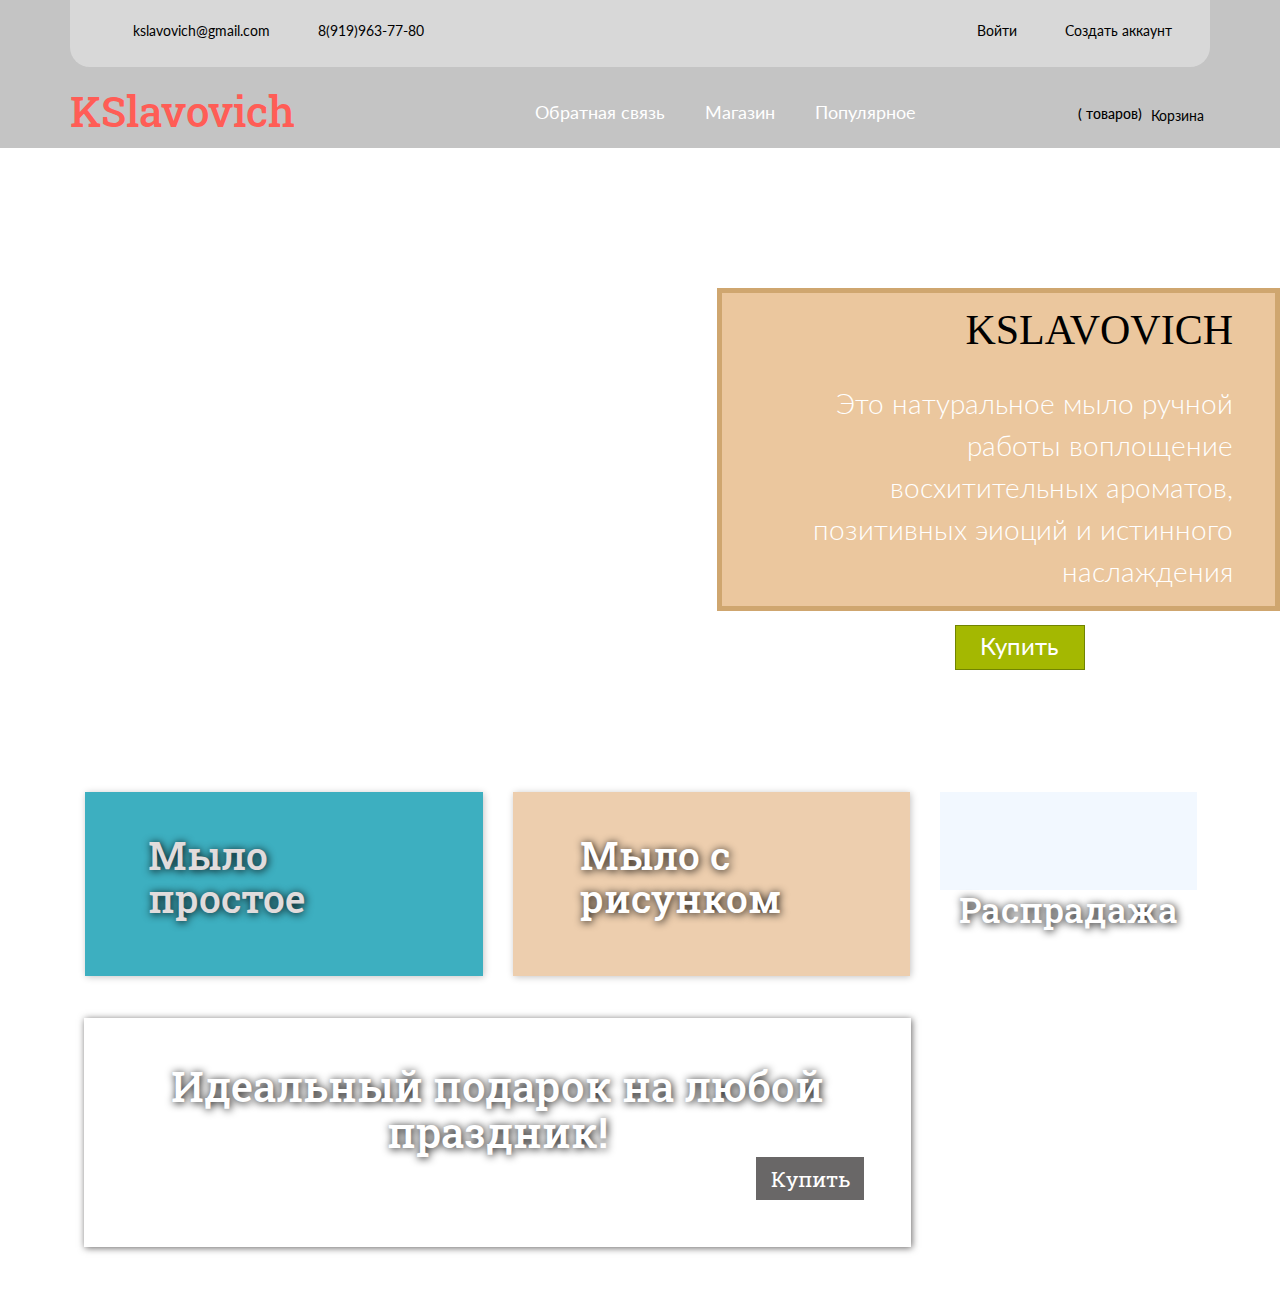
==== commit bb726e34: "Add files via upload" ====
--- a/index.html
+++ b/index.html
@@ -1,163 +1,199 @@
-
-<!DOCTYPE html>
-<html>
-<head>
-	<title>KSlavvovich</title>
-	<meta lang="ru">
-	<link href="css/bootstrap.css" rel="stylesheet" type="text/css" media="all" />
-	<script src="js/jquery.min.js"></script>
-	<link href="css/style.css" rel="stylesheet" type="text/css" media="all" />
-	<meta name="viewport" content="width=device-width, initial-scale=1">
-	<meta http-equiv="Content-Type" content="text/html; charset=utf-8" />
-	<meta name="keywords" content="" />
-	<script type="application/x-javascript"> addEventListener("load", function() { setTimeout(hideURLbar, 0); }, false); function hideURLbar(){ window.scrollTo(0,1); } </script>
-
-	<link href='http://fonts.googleapis.com/css?family=Roboto+Slab:300,700,400' rel='stylesheet' type='text/css'>
-	<link href='http://fonts.googleapis.com/css?family=Lato:100,300,400,700,900' rel='stylesheet' type='text/css'>
-
-	<link href="css/megamenu.css" rel="stylesheet" type="text/css" media="all" />
-	<script type="text/javascript" src="js/megamenu.js"></script>
-	<script>$(document).ready(function(){$(".megamenu").megamenu();});</script>
-
-	<script src="js/easyResponsiveTabs.js" type="text/javascript"></script>
-	<script type="text/javascript">
-		$(document).ready(function () {
-			$('#horizontalTab').easyResponsiveTabs({
-				type: 'default',
-				width: 'auto',
-				fit: true
-			});
-		});
-
-	</script>
-
-	<script src="js/simpleCart.min.js"> </script>
-
-</head>
-<body>
-
-<div class="header">
-	<div class="header-top">
-		<div class="container">
-			<div class="header-top-in">
-
-				<ul class="support">
-					<li ><a href="mailto:info@example.com" ><i > </i>kslavovich@gmail.com</a></li>
-					<li ><span ><i class="tele-in"> </i>8(919)963-77-80</span></li>
-				</ul>
-				<ul class=" support-right">
-					<li ><a href="account.html" ><i class="men"> </i>Войти</a></li>
-					<li ><a href="account.html" ><i class="tele"> </i>Создать аккаунт</a></li>
-				</ul>
-				<div class="clearfix"> </div>
-			</div>
-			</div>
-			<div class="header-bottom">
-			<div class="container">
-				<div class="logo">
-					<h1><a href="index.html">KSlavovich</a></h1>
-				</div>
-				<div class="top-nav">
-
-		<ul class="megamenu skyblue">
-			<li><a  href="contact.html">Обратная связь</a></li>
-			<!--<li><a  href="index.html">Главная</a></li>-->
-
-			<li class="active grid"><a  href="#">Магазин</a>
-				<div class="megapanel">
-					<div class="row">
-						<div class="col1">
-							<div class="h_nav">
-								<h4>Меню</h4>
-								<ul>
-									<li><a href="about.html">О нас</a></li>
-									<li><a href="product.html">Мыло</a></li>
-								</ul>
-							</div>
-						</div>
-					</div>
-
-				</div>
-				<li><a  href="#">Популярное</a>
-				<div class="megapanel">
-					<div class="row">
-						<div class=" col-nav">
-							<div class="h_nav">
-								<h4>Лучшая цена</h4>
-								<div class="sell">
-									<div class="men">
-										<a href="product.html"><img src="#" alt="" ></a>
-									</div>
-									<div class="men-in">
-										<h6>мыло1</h6>
-										<span>цена</span>
-									</div>
-									<div class="clearfix"> </div>
-								</div>
-								<div class="sell">
-									<div class="men">
-										<a href="product.html"><img src="#" alt="" ></a>
-									</div>
-									<div class="men-in">
-										<h6>мыло1</h6>
-										<span>цена</span>
-									</div>
-									<div class="clearfix"> </div>
-								</div>
-								<div class="sell">
-									<div class="men">
-										<a href="product.html"><img src="#" alt="" ></a>
-									</div>
-									<div class="men-in">
-										<h6>мыло1</h6>
-										<span>цена</span>
-									</div>
-									<div class="clearfix"> </div>
-								</div>
-							</div>
-						</div>
-					</div>
-    				</div>
-				</li>
-
-		 </ul>
-
-					<div class="cart box_1">
-						<a href="checkout.html">
-						<h3> <div class="total">
-							<span class="1"></span> (<span id="simpleCart_quantity" class="simpleCart_quantity"></span> товаров)</div>
-							<img src="images/cart.png" alt=""/></h3>
-						</a>
-						<p><a href="javascript:;" class="simpleCart_empty">Корзина</a></p>
-						<div class="clearfix"> </div>
-					</div>
-
-<div class="clearfix"> </div>
-					<!---->
-				</div>
-				
-			</div>
-			<div class="clearfix"> </div>
-		</div>
-		</div>
-
-	<div class="banner">
-		<div class="banner-top">
-	         <h2>KSlavovich</h2>
-	         <p>Это натуральное мыло ручной работы <span>воплощение восхитительных ароматов, позитивных эиоций
-				 и истинного наслаждения</span></p>
-</div>
-
-	<div class="now">
-	         <a class="morebtn" href="product.html">Купить</a>
-
-	         <div class="clearfix"> </div>
-	         </div>
- 	</div>	
-
-</div>
-
-</div>
-<!--подключить footer-->
-</body>
+
+<!DOCTYPE html>
+<html>
+<head>
+    <title>KSlavvovich</title>
+    <meta lang="ru">
+    <link href="css/bootstrap.css" rel="stylesheet" type="text/css" media="all" />
+    <script src="js/jquery.min.js"></script>
+    <link href="css/style.css" rel="stylesheet" type="text/css" media="all" />
+    <meta name="viewport" content="width=device-width, initial-scale=1">
+    <meta http-equiv="Content-Type" content="text/html; charset=utf-8" />
+    <meta name="keywords" content="" />
+    <script type="application/x-javascript"> addEventListener("load", function() { setTimeout(hideURLbar, 0); }, false); function hideURLbar(){ window.scrollTo(0,1); } </script>
+
+    <link href='http://fonts.googleapis.com/css?family=Roboto+Slab:300,700,400' rel='stylesheet' type='text/css'>
+    <link href='http://fonts.googleapis.com/css?family=Lato:100,300,400,700,900' rel='stylesheet' type='text/css'>
+
+    <link href="css/megamenu.css" rel="stylesheet" type="text/css" media="all" />
+    <script type="text/javascript" src="js/megamenu.js"></script>
+    <script>$(document).ready(function(){$(".megamenu").megamenu();});</script>
+
+    <script src="js/easyResponsiveTabs.js" type="text/javascript"></script>
+    <script type="text/javascript">
+        $(document).ready(function () {
+            $('#horizontalTab').easyResponsiveTabs({
+                type: 'default',
+                width: 'auto',
+                fit: true
+            });
+        });
+
+    </script>
+
+    <script src="js/simpleCart.min.js"> </script>
+
+</head>
+<body>
+
+<div class="header">
+    <div class="header-top">
+        <div class="container">
+            <div class="header-top-in">
+
+                <ul class="support">
+                    <li ><a href="mailto:info@example.com" ><i > </i>kslavovich@gmail.com</a></li>
+                    <li ><span ><i class="tele-in"> </i>8(919)963-77-80</span></li>
+                </ul>
+                <ul class=" support-right">
+                    <li ><a href="account.html" ><i class="men"> </i>Войти</a></li>
+                    <li ><a href="account.html" ><i class="tele"> </i>Создать аккаунт</a></li>
+                </ul>
+                <div class="clearfix"> </div>
+            </div>
+        </div>
+        <div class="header-bottom">
+            <div class="container">
+                <div class="logo">
+                    <h1><a href="index.html">KSlavovich</a></h1>
+                </div>
+                <div class="top-nav">
+
+                    <ul class="megamenu skyblue">
+                        <li><a  href="contact.html">Обратная связь</a></li>
+                        <!--<li><a  href="index.html">Главная</a></li>-->
+
+                        <li class="active grid"><a  href="#">Магазин</a>
+                            <div class="megapanel">
+                                <div class="row">
+                                    <div class="col1">
+                                        <div class="h_nav">
+                                            <h4>Меню</h4>
+                                            <ul>
+                                                <li><a href="about.html">О нас</a></li>
+                                                <li><a href="product.html">Мыло</a></li>
+                                            </ul>
+                                        </div>
+                                    </div>
+                                </div>
+
+                            </div>
+                        <li><a  href="#">Популярное</a>
+                            <div class="megapanel">
+                                <div class="row">
+                                    <div class=" col-nav">
+                                        <div class="h_nav">
+                                            <h4>Лучшая цена</h4>
+                                            <div class="sell">
+                                                <div class="men">
+                                                    <a href="product.html"><img src="#" alt="" ></a>
+                                                </div>
+                                                <div class="men-in">
+                                                    <h6>мыло1</h6>
+                                                    <span>цена</span>
+                                                </div>
+                                                <div class="clearfix"> </div>
+                                            </div>
+                                            <div class="sell">
+                                                <div class="men">
+                                                    <a href="product.html"><img src="#" alt="" ></a>
+                                                </div>
+                                                <div class="men-in">
+                                                    <h6>мыло1</h6>
+                                                    <span>цена</span>
+                                                </div>
+                                                <div class="clearfix"> </div>
+                                            </div>
+                                            <div class="sell">
+                                                <div class="men">
+                                                    <a href="product.html"><img src="#" alt="" ></a>
+                                                </div>
+                                                <div class="men-in">
+                                                    <h6>мыло1</h6>
+                                                    <span>цена</span>
+                                                </div>
+                                                <div class="clearfix"> </div>
+                                            </div>
+                                        </div>
+                                    </div>
+                                </div>
+                            </div>
+                        </li>
+
+                    </ul>
+
+                    <div class="cart box_1">
+                        <a href="checkout.html">
+                            <h3> <div class="total">
+                                <span class="1"></span> (<span id="simpleCart_quantity" class="simpleCart_quantity"></span> товаров)</div>
+                                <img src="images/cart.png" alt=""/></h3>
+                        </a>
+                        <p><a href="javascript:;" class="simpleCart_empty">Корзина</a></p>
+                        <div class="clearfix"> </div>
+                    </div>
+
+                    <div class="clearfix"> </div>
+                    <!---->
+                </div>
+
+            </div>
+            <div class="clearfix"> </div>
+        </div>
+    </div>
+
+    <div class="banner">
+        <div class="banner-top">
+            <h2>KSlavovich</h2>
+            <p>Это натуральное мыло ручной работы <span>воплощение восхитительных ароматов, позитивных эиоций
+				 и истинного наслаждения</span></p>
+        </div>
+
+        <div class="now">
+            <a class="morebtn" href="product.html">Купить</a>
+
+            <div class="clearfix"> </div>
+        </div>
+    </div>
+
+</div>
+<div class="content">
+    <div class="container">
+        <div class="content-top">
+            <div class="col-md-9">
+                <div class="col-top">
+                    <div class="col-md-6 black">
+                        <a href="single.html"><div class="soap" >
+                            <h3>Мыло простое</h3>
+                        </div>
+                            <img src="images/14.jpg" width="100px" alt="" ></a>
+                    </div>
+                    <div class="col-md-6 black-in">
+                        <a href="single.html"><div class="soap bag" >
+                            <h3>Мыло с рисунком</h3>
+                        </div>
+                            <img src="images/11_1x.png" width="100px" alt="" ></a>
+                    </div>
+                    <div class="clearfix"> </div>
+                </div>
+                <div class="col-top-bottom">
+                    <h3 class="menber">Идеальный подарок на любой праздник!</h3>
+                    <a href="single.html" class="now-in">Купить</a>
+                    <div class="clearfix"> </div>
+                </div>
+            </div>
+            <div class="col-md-3 per">
+                <a href="single.html"><img class="img-responsive" src="https://i.pinimg.com/736x/17/cf/94/17cf9412e80398c5494ec6b1929d4faf.jpg
+" alt="" >
+                    <div class="six">
+                        <h4>Распрадажа</h4>
+                        <p>Получи скидку до</p>
+                        <span>60%</span>
+                    </div></a>
+            </div>
+            <div class="clearfix"> </div>
+        </div>
+
+    </div>
+    <!--подключить footer-->
+</body>
 </html>--- a/css/style.css
+++ b/css/style.css
@@ -1,3661 +1,3661 @@
-/*--A Design by W3layouts 
-Author: W3layout
-Author URL: http://w3layouts.com
-License: Creative Commons Attribution 3.0 Unported
-License URL: http://creativecommons.org/licenses/by/3.0/
---*/
-body{
-	background:#fff;
-	font-family: 'Lato', sans-serif;
-}
-body a{
-	transition: 0.5s all;
-	-webkit-transition: 0.5s all;
-	-o-transition: 0.5s all;
-	-moz-transition: 0.5s all;
-	-ms-transition: 0.5s all;
-}
- ul{
-	padding: 0;
-	margin: 0;
-}
-h1,h2,h3,h4,h5,h6,label,p{
-	margin:0;	
-}
-/*----*/
-.itemContainer{
-	width:100%;
-	float:left;
-}
-
-.itemContainer div{
-	float:left;
-	margin: 5px 20px 5px 20px ;
-}
-
-.itemContainer a{
-	text-decoration:none;
-}
-
-.cartHeaders{
-	width:100%;
-	float:left;
-}
-
-.cartHeaders div{
-	float:left;
-	margin: 5px 20px 5px 20px ;
-}
-.item_add {
-
-}		
-.grid_1 img{
-	margin-bottom:1em;
-}
-.box_1{
-	float:right;
-	  width: 19%;
-	    margin-top: 1em;
-}
-.box_1 h3{
-  color: #000;
-  font-size: 1em;
-
-    float: left;
-}
-.box_1 h3 img{
-	margin-left: 5px;
-}
-.box_1 p{
-
-  float: left;
-}
-.box_1 p a{
-	color:#000;
-	font-size:1em;
-}
-.box_1 p a:hover{
-	color:#ff5d56;
-	text-decoration:underline;
-}
-.total {
-  display: inline-block;
-}
-.header{
-	background: url(../images/milo1.jpg) no-repeat center;
-	width:100%;
-	background-size:cover;
-	min-height: 750px;
-	display: block;
-}
-.header-top{
-	background:rgba(0, 0, 0, 0.23);
-}
-.header-top-in{
-	  padding: 0 2em 0.5em;
-	background:rgba(225, 225, 225, 0.68);
-	border-bottom-left-radius: 20px;
-	border-bottom-right-radius: 20px;
-}
-.header-bottom {
-  padding: 1em 0 1em;
-}
-ul.support{
-	float:left;
-}
-ul.support-right{
-	float:right;
-}
- ul.support li,ul.support-right li {
-	display: inline-block;
-	margin: 1.5em 0.7em 1.2em;
-}
- ul.support li a, ul.support li span,ul.support-right li a{
-	font-size: 1em;
-	text-decoration: none;
-	color:#000;
-	vertical-align:top;
-}
-ul.support li a:hover,ul.support-right li a:hover{
-	color:#ff5d56;
-}
-ul.support li i,ul.support-right li i{
-	background: url(../images/img-sprite.png) -104px -9px;
-	width: 22px;
-	height: 22px;
-	display: inline-block;
-	vertical-align: middle;
-	margin: 0 3px 0 0;
-	  
-}
- ul.support li i.tele-in{
-	background-position:-128px -9px;
-}
-ul.support-right li i.men{
-	background-position:-57px -9px;
-}
-ul.support-right li i.tele{
-	background-position:-80px -9px;
-}
-.logo  h1{	
-	font-size:3em;
-	font-family: 'Roboto Slab', serif;
-}
-.logo  h1 a{
-	text-decoration:none;
-	color:#ff5d56;
-}
-.logo{
-	float:left;
-	  margin-top: 0.5em;
-}
-.top-nav{
-	float:right;
-	  margin-top: 0.8em;
-	    width: 61%;
-}
-.skyblue{
-	float:left;
-}
-/*----*/
-.search-in{
-	float: left;
-	 width: 4%;
-	 position: relative;
-}
-.search{
-	position: absolute;
-	top: 67px;
-	display: block;
-	z-index: 100;
-	background:#000;
-	width: 306px;
-	  right: 0;
-	 padding: 1em;
-}
-.search input[type=text]{
-	background:none;
-	padding:7px;
-	width:70%;
-	font-size:0.9em;
-	color:#000;
-	-webkit-appearance: none;
-	border: 1px solid #fff;
-	outline: none;
-}
-.search input[type=submit]{
-	background:#ff5d56;
-	padding:9px 10px;
-	width:25%;
-	font-size:0.9em;
-	color:#fff;
-	-webkit-appearance: none;
-	border: none;
-	outline: none;
-	font-family: 'Roboto Slab', serif;
-	position: absolute;
-  top: 13px;
-}
-.search input[type=text]:focus{
-	color:#5d5d5d;
-}
-
-.close-in{
-	position: absolute;
-	top: -22px;
-	right: 0px;
-	cursor: pointer;
-}
-.right button {
-	cursor: pointer;
-	font-size: .8em;
-	color: #777;
-	position: absolute;
-	bottom: 0;
-	top:12px;
-	right: 0px;
-	border: none;
-	outline: none;
-	  background: url('../images/img-sprite.png') no-repeat -9px -44px ;
-	  width: 25px;
-	  height: 25px;
-	  padding: 0;
-}
-/*----*/
-.cssmenu {
-	margin-top: 3px;
-}
-.cssmenu ul {
-	float: right;
-	padding: 0;
-	margin: 0;
-	list-style: none;
-}
-.cssmenu ul li {
-	display: inline-block;
-}
-.cssmenu ul li {
-	display: inline-block;
-}
-.cssmenu ul li a{
-    color: #B8B8B8;
-	font-size:13px;
-}
-.cssmenu ul li a:hover, .h_nav ul li a:hover, .content_box h4 a:hover, ul.list_1 li a:hover, .box_3 h4 a:hover{
-	color:#f54d56;
-	text-decoration:none;
-}
-/*--menu--*/
-/* dCodes Framework:(c) TemplateAccess */
-/* start menu */
-.h_nav h4{
-	border-bottom:1px solid #fff;
-	font-size: 1.3em;
-	color:#fff;
-	line-height: 1.8em;
-	margin-bottom: 4%;
-	width:80%;
-}
-.h_nav h4.top{
-	margin-top: 12%;
-}
-.h_nav ul li{
-	display: block;
-}
-.h_nav ul li a{
-	display:block;
-	font-size:1em;
-	color:#fff;
-	text-transform:capitalize;
-	line-height:2em;
-	-webkit-transition: all 0.3s ease-in-out;
-	-moz-transition: all 0.3s ease-in-out;
-	-o-transition: all 0.3s ease-in-out;
-	transition: all 0.3s ease-in-out;
-}
-.h_nav ul li a:hover{
-	
-	text-decoration:underline;
-}
-.men{
-	float:left;
-	width:25%;
-}
-.men-in{
-	float:right;
-	padding: 2em 0 0;
-	width:50%;
-}
-.men-in h6{
-	color:#bcbaba;
-	font-size: 1.2em;
-}
-.men-in span{
-	color:#fff;
-	font-size: 1.4em;
-}
-.sell{
-	padding:0.5em 0;
-}
-/* start icon styles */
-/*--- slider-css --*/
-
-.banner{	
-	text-align:right;
-	  float: right;
-  width:44%;
-    margin-top: 10em;
-}
-.banner-top{
-		background: rgba(232, 191, 145, 0.88);
-		padding: 1em 3em;
-		border: 5px solid #c49a5db8;
-}
-.banner h2{
-	color: #000;
-	font-size: 3em;
-	text-transform: uppercase;
-	/*font-family: 'Roboto Slab', serif;*/
-	font-family: cursive;
-}
-.banner	p{
-	color: #FFF;
-	line-height: 1.5em;
-	font-size: 2em;
-	margin:1em 0 0em 0;
-	font-weight: 300;
-}
-a.morebtn{
-	background: #a4b801;
-	padding:0.2em 0;
-	display:block;
-	font-size:1.7em;
-	color:#FFF;
-	width:40%;
-	margin:0 auto;
-	float: left;
-	border: 1px solid #718401;
-	text-align: center;
-	text-decoration: none;
-}
-a.morebtn:hover{
-	background: none;
-	border: 1px solid #000;
-	color:#000;
-}
-a.at-in{
-	background: none;
-	border: 1px solid #000;
-	margin-left:1em;
-	color:#000;
-}
-.now {
-  margin: 1em 0 0 20em;
-}
-a.at-in:hover{
-	background: #ff5d56;
-	border: 1px solid #ff5d56;
-	color:#fff;
-}
-/*----*/
-.black a, .black-in a{
-	text-decoration:none !important;
-}
-.soap{
-	background: #3dafc0;
-	padding: 3em 4.5em 4em;
-	box-shadow: 1px 1px 7px #C4C3C3;
-}
-.bag{
-	background: #edceae;
-	  padding: 3em 4.8em 4em;
-}
-.soap h3{
-	font-size:2.8em;
-	text-shadow: 1px 1px 9px #000;
-	 font-family: 'Roboto Slab', serif;
-	 color:#e1dcdc;
-}
-a.soap h3{
-	text-decoration:none;
-}
-.bag h3{
-	 color:#fff;
-}
-.black,.black-in{
-	position: relative;
-}
-.black img{
-	position: absolute;
-	 bottom: -29px;
-  right: 40px;
-}
-.black-in img{
-	position: absolute;
-	 bottom: -29px;
-  	right: 40px;
-}
-.content-top {
-  padding: 3em 0;
-}
-.col-top-bottom{
-	background-image: url("../images/17.jpg");
-	padding: 3.2em;
-	text-align: center;
-	  margin: 3em 1em 0;
-	  box-shadow: 1px 1px 7px #696767;
-}
-h3.menber{
-	font-size:3em;
-	text-shadow: 1px 1px 9px #000;
-	 font-family: 'Roboto Slab', serif;
-	 color:#fff;
-	 float: left;
-}
-a.now-in{
-	 font-family: 'Roboto Slab', serif;
-	padding:0.3em 0.7em;
-	display:block;
-	font-size:1.5em;
-	color:#FFF;
-	margin:0 auto;
-	float: right;
-	border: 2px solid #fff;
-	text-align: center;
-	text-decoration: none;
-	background: #696767;
-}
-a.now-in:hover{
-		background: #ff5d56;
-		border: 2px solid #ff5d56;
-}
-.per{
-	position: relative;
-}
-.six{
-	position: absolute;
-	top:0;
-	background:rgba(86, 169, 255, 0.08);
-	  padding: 7em 1em 0;
-	  width: 90%;
-  height: 100%;
-  text-align: center;
-}
-.six h4{
-	font-size:2.5em;
-	color:#fff;
-	font-family: 'Roboto Slab', serif;
-	text-shadow: 1px 1px 9px #000;
-}
-.six p{
-	font-size:2em;
-	color:#fff;
-	border-bottom: 2px solid #fff;
-	  margin: 0.5em 0;
-}
-.six span{
-	font-size:6em;
-	color:#fff;
-	font-weight: 100;
-}
-/******** SAP ************/
-.sap_tabs{
-	clear:both;
-	padding: 0em 0 2em;
-}
-.tab_box{
-	background:#fd926d;
-	padding: 2em;
-}
-.top1{
-	margin-top: 2%;
-}
-.resp-tabs-list {
-	width: 50%;
-	list-style: none;
-	padding: 0;
-	margin: 0 auto;
-}
-.resp-tab-item{
-	color:#000;
-	font-size: 1.4em;
-	  font-family: 'Roboto Slab', serif;
-	cursor: pointer;
-	padding: 6px ;
-	display: inline-block;
-	margin: 0;
-	text-align: center;
-	list-style: none;
-	float: left;
-	width:26%;
-	outline: none;
-	-webkit-transition: all 0.3s ease-out;
-	-moz-transition: all 0.3s ease-out;
-	-ms-transition: all 0.3s ease-out;
-	-o-transition: all 0.3s ease-out;
-	transition: all 0.3s ease-out;
-	text-transform: uppercase;
-	border: 2px solid #000;
-	margin: 0 0.5em 0;
-}
-.resp-tab-active{
-	background:#000;
-	text-shadow: none;
-	color:#fff;
-	border: 2px solid #000;
-}
-.resp-tabs-container {
-	padding: 0px;
-	background-color: #fff;
-	clear: left;
-	
-}
-h2.resp-accordion {
-	cursor: pointer;
-	padding: 5px;
-	display: none;
-}
-.resp-tab-content {
-	display: none;
-}
-.resp-content-active, .resp-accordion-active {
-   display: block;
-}
-
-.tab_img{
-
-	padding:2em 1em;
-}
-.img-top {
-	float: left;
-	width: 33.33%;
-	  position: relative;
-}
-
-.tab_desc {
-  background: rgba(0, 0, 0, 0.15);
-  position: absolute;
-  top: 0;
-  width: 100%;
-  height: 100%;
-    padding: 15em 2em 0;
-    display: none;
-}
-/*----*/
-.col-in{
-	position: absolute;
-	top: 1%;
-	right: 1%;
-}
-.col-in p{
-	background: #ae85d7;
-	color: #fff;
-	font-size: 1.3em;
-	width: 60px;
-  height: 60px;
-  border-radius: 100px;
-  display: block;
-padding: 1em 0 0;
-  text-align: center;
-  font-weight: 300;
-}
-.col-in-1 p{
-	background: #ff5d56;
-	line-height: 0.8em;
-}
-.col-in-1 p span{
-	font-size:14px;
-}
-/*----*/
-ul.round-top {
-  text-align: center;
-}
-.round-top li{
-	display: inline-block;
-}
-.round-top li i{
-	  background: url(../images/img-sprite.png) -81px -38px ;
-  width: 45px;
-  height: 45px;
-  display: inline-block;
-}
-.round-top li i.round{
-	  background-position:  -138px -38px ;
-}
-h6.jean{
-	float: left;
-	color:#fff;
-	font-size: 2em;
-	font-weight: 600;
-	  margin-top: 0.3em;
-}
-span.dollor{
-	float: right;
-	font-size: 2.5em;
-	color:#2c3e50;
-	font-weight: 100;
-}
-.social-in {
-	float: right;
-}
-.social {
-	float:left;
-}
-.social li{
-	display:inline-block;
-}
-.social li i{
-	  background: url(../images/img-sprite.png) -195px -42px ;
-  width: 37px;
-  height: 37px;
-  display: inline-block;
-}
-.social li i.text{
-	  background-position:  -249px -45px ;
-}
-.social-in {
-	float: right;
-}
-.social-in li{
-	display:inline-block;
-}
-.social-in li i{
-	  background: url(../images/img-sprite.png) -300px -47px ;
-  width: 28px;
-  height: 28px;
-  display: inline-block;
-}
-.agency {
-  padding: 15em 0 0;
-}
-.img-top:hover .tab_desc{
-	display: block;
-}
-.sap_tabs h2{
-	color:#000;
-	font-size: 3em;
-	  font-family: 'Roboto Slab', serif;
-	  text-align: center;
-	  padding: 0.4em 0 1em;
-}
-label.line{
-	width: 15%;
-  background: #000;
-  height: 1px;
-  display: block;
-  margin: 0 auto;
-}
-/*----*/
-.content-bottom{
-	  background: url(../images/back.jpg) center ;
-  width: 100%;
-  min-height: 335px;
-  display: block;
-  background-size: cover;
-  text-align: center;
-}
-.content-bottom p{
-	color:#fff;
-	font-size: 2.8em;
-	  font-family: 'Roboto Slab', serif;
-	  width:90%;
-	  margin:0 auto;
-	  padding: 1em 0 0.5em;
-	    line-height: 1.5em;
-}
-.content-bottom span{
-	color:#fff;
-	font-size: 3em;	 
-	 margin: 0.1em 0 0;
-  display: block;
-}
-label.line1 {
-  width: 10%;
-  background: #fff;
-  height: 1px;
-  display: block;
-  margin: 0 auto;
-}
-/*----*/
-.content-bottom-top h3{
-	color:#000;
-	font-size: 2.4em;
-  border-bottom: 1px solid #000;
-  display: inline-block;
-	  font-family: 'Roboto Slab', serif;
-	    margin: 0 0.4em;
-}
-.col-on h4{
-	color:#000;
-	font-size: 2.6em;
-}
-.col-on span{
-	color:#000;
-	font-size: 0.9em;
-}
-.on-para p{
-	color:#000;
-	font-size: 1em;
-	  margin: 1.5em 0;
-	  line-height: 1.4em;
-}
-a.sed {
-    background: none;
-  border: 2px solid #000;
-  color: #000;
-  padding: 0.3em 0.7em;
-  font-size: 1.1em;
-  text-align: center;
-  text-decoration: none;
-  float: right;
-}
-a.sed:hover {
-    background: #ff5d56;
-  border: 2px solid #ff5d56;
-  color:#fff;
-}
-.van,.van-in{
-	padding:0;
-}
-.van img{
-	width:100%;
-}
-.van-in{
-	background: #0099ff;
-	padding: 1.5em;
-	text-align :center;
-}
-.van-in h5{
-	color:#fff;
-	font-size: 2em;
-}
-.van-in span{
-	color:#fff;
-	font-size: 7em;
-	font-weight: 100;
-}
-.blog-in-bottom{
-	margin-top: 3em;
-}
-.grid-per{
-	position: relative;
-}
-.six-per{
-	position: absolute;
-	top:0;
-	background:rgba(255, 93, 86, 0.3);
-	  padding: 4em 1em 0;
-	  width: 100%;
-  height: 100%;
-  text-align: center;
-}
-.six-per h4{
-	font-size:2.5em;
-	color:#fff;
-	font-family: 'Roboto Slab', serif;
-
-}
-.in-bus {
-  background: #C4163D;
-  }
-.six-per p{
-	font-size:1.3em;
-	color:#fff;
-	font-weight: 100;
-	  margin:0em 0;
-	  line-height: 1.5em;
-}
-.six-per span{
-	font-size:8em;
-	color:#fff;
-	font-weight: 100;
-	  display: block;
-  padding: 0.2em 0;
-}
-.blog-in {
-  margin: 4em 0;
-}
-.content-bottom-top {
-  margin-top: 3em;
-}
-/* Default Skin */
-.wmuSlider {
-	position: relative;
-	overflow: hidden;
-}
-ul.wmuSliderPagination{
-	display:none;
-}
-.wmuGallery .wmuGalleryImage {
-	margin-bottom: 10px;
-}
-.wmuSliderPrev, .wmuSliderNext {
-	position: absolute;
-	width: 34px;
-  height: 34px;
-	text-indent: -9999px;
-	background: url(../images/img-sprite.png)no-repeat;
-	z-index: 2;
-	cursor: pointer;
-}
-.wmuSliderPrev {
-	background-position:-9px -97px;
-	right:45px;
-	top: 0em;
-}
-.wmuSliderNext {
-	background-position:-59px -97px;
-	right:10px;
-	top: 0;
-}
-/*----*/
-.bottom-grid{
-	position:relative;
-  text-align: right;
-    margin-bottom: 4em;
-}
-.fit{
-	position: absolute;
-	  top: 26%;
-  right: 5%;
-	color: #fff;
-}
-.fit h6{
-	font-size:2.2em;
-	font-weight:300;
-}
-.fit p{
-	font-size:1.3em;
-	  margin-top: 1em;
-}
-/*--footer--*/
-.footer{
-	background: #eeeeee;
-	border-top:1px solid #000;
-	padding: 4em 0 0;
-}
-.footer-top h3,.footer-middle h3{
-	color:#010101;
-	font-size:2em;
-	border-bottom: 1px solid #010101;
-	font-family: 'Roboto Slab', serif;
-}
-.footer-top input[type="text"],.footer-top textarea{
-	width: 100%;
-	padding: 0.5em 1em;
-	margin: 0.7em 0;
-	background: none;
-	outline:none;
-	border: 1px solid #141414;
-	-webkit-appearance: none;
-	font-size:0.9em;
-	font-family: 'Roboto Slab', serif;
-	color:#141414;
-}
-.footer-top input[type="text"]:hover,.footer-top textarea:hover{
-		border: 1px solid #ff5d56;
-}
-.footer-top textarea{
-	resize:none;
-}
-.footer-top input[type="submit"]{
-	width: 40%;
-	font-size: 1em;
-	background: #ff5d56;
-	padding: 0.5em 1em;
-	text-align: center;
-	color: #fff;
-	border: none;
-	outline:none;
-	-webkit-appearance: none;
-	font-family: 'Roboto Slab', serif;
-	float:right;
-	border:1px solid #ff5d56;
-}
-.footer-top input[type="submit"]:hover{
-	background:none;
-	border:1px solid #000;
-	color:#000;
-}
-.footer-top form{
-	margin: 2em 0 0;
-}
-/*----*/
-.grid-product{
-	float:left;
-	width:68%;
-}
-.grid-product h6{
-	font-size:1.2em;
-	  font-family: 'Roboto Slab', serif;
-}
-.grid-product h6 a{
-	color:#ff5d56;	
-	text-decoration:none;
-}
-.grid-product h6 a:hover{
-	color:#000;	
-}
-span.price-in{
-	font-size: 1.1em;
-	  padding: 0.3em 0 0;
-  display: block;
-}
-span.price-in small{
-	text-decoration: line-through;
-}
-.product-go {
-	padding: 2em 0 0;
-}
-.fashion {
-  float: right;
-  width: 24%;
-  position: relative;
-}
-.fashion p{
-	color: #fff;
-  font-size: 0.5em;
-  background: #ff5d56;
-  border-radius: 100px;
-  width: 22px;
-  height: 22px;
-  position: absolute;
-  top: 5px;
-  right: 4px;
-  text-align: center;
-  padding: 0.8em 0 0;
-}
-.fashion p.new1{
-	background: #ae85d7;
-}
-.fashion img{
-	border: 1px solid #000;
-}
- ul.star-footer li{
-	display:inline-block;
-	
-}
- ul.star-footer li i{
-	height: 16px;
-	width: 16px;
-	background: url("../images/img-sprite.png") no-repeat -108px -104px  ;
-	display: inline-block;
-}
-.footer-bottom {
-  margin: 4em 0 0;
-}
-.indo {
-  padding: 1em 0em 0 3em;
-}
-/*----*/
-.logo-bottom{
-	float:left;
-}
-.logo-the{
-	float:right;
-	  width: 65%;
-}
-.logo-the h4{
-		color:#000;
-		font-size: 1.5em;
-  font-family: 'Roboto Slab', serif;
-  font-weight: 600;
-  margin-bottom:0.3em ;
-}
-.logo-the p{
-	color:#000;
-	font-size:1em;
-	  line-height:1.5em;
-}
-p.in {
-  color: #000;
-  font-size: 1em;
-   line-height:1.5em;
-}
-p.in span {
-  display: block;
-}
-ul.social-footer li{
-	list-style:none;
-}
-ul.social-footer li span,ul.social-footer li a{
-	font-size:1em;
-	color:#494949;
-	margin: 0 0 0.5em;
-	display: block;
-}
-ul.social-footer li a:hover{
-	text-decoration:none;
-	color:#ff5d56;
-}
-ul.social-footer li  i{
-	background: url(../images/img-sprite.png)no-repeat -148px -105px ;
-  width: 25px;
-  height: 25px;
-	display: inline-block;
-	transition: 0.5s all;
-	-webkit-transition: 0.5s all;
-	-o-transition: 0.5s all;
-	-moz-transition: 0.5s all;
-	-ms-transition: 0.5s all;
-	vertical-align: middle;
-	margin:0 8px 0 0;
-}
-
-ul.social-footer li  i.down{
-	background-position:-171px -105px;
-}
-ul.social-footer li  i.mes{	
-	background-position: -196px -105px;
-}
-ul.social-footer li  i.mes-in{
-	background-position: -220px -105px;
-}
-ul.social-footer {
-  padding:1em 0 ;
-}
- p.footer-class {
- font-size: 1.3em;
-  color: #000;
-  text-align: center;
-  border-top: 2px solid #000;
-  padding: 3em 0 0;
-  margin: 3em 0;
-    font-family: 'Roboto Slab', serif;
-}
-p.footer-class a{
- 		text-decoration: none;
- 		color:#ff5d56;
-}
-p.footer-class a:hover{
- 		color:#000;
- }
-/*--PRODUCTS--*/
-
-.bottom-com{
-	background: #f8f8f8;
-	padding: 0.7em 0;
-}
-.com{
-	background: none;
-}
-.grid-1{
-	background: none;	
-  padding: 0;
-}
-.back{
-	background: url("https://avatars.mds.yandex.net/get-pdb/38069/d5f36ee3-a8c7-4d81-ae1b-ecd2d231a5f5/s1200?webp=false") 0px 0px;
-  width: 100%;
-  background-size: cover;
-  min-height: 200px;
-  display: block;
-  text-align: center;
-}
-.back h2 {
-  color: #fff;
-  font-size: 5em;
-  font-family: 'Roboto Slab', serif;
-  text-align: center;
-  padding: 1em 0;
-}
-/*----*/
-.tags ul li {
-	display: inline-block;
-	float:left;
-	    width: 22.8%;
-  margin: 0.5em 2% 0 0;
-  text-align: center;
-}
-
-.tags li a {
-	font-size: 1em;
-	display:block;
-	padding: 0.3em 0.4em;
-	text-decoration: none;
-	color: #000;
-	border: 1px solid #000;
-}
-.tags li a:hover {
-	color: #fff;
-	background:#ff5d56;
-	border: 1px solid #ff5d56;
-}
-
-.tags ul li:nth-child(4),.tags ul li:nth-child(8),.tags ul li:nth-child(12){
-	margin:0.5em 0 0;
-}
-/*----*/
-.dress{
-	float:right;
-	font-size: 1em;
-	color:#000;	
-	padding: 1.5em 0;
-	  font-family: 'Roboto Slab', serif;
-}
-.dress a{
-	text-decoration: none;
-	color:#000;
-}
-.dress i{
-	  background: url(../images/img-sprite.png)no-repeat -346px -109px ;
-  width: 8px;
-  height: 10px;
-  display: inline-block;
-  margin: 0 5px;
-}
-/*----*/
-h3.cate {
-	color: #000;
-	  border-bottom: 1px solid #000;
-  width: 69%;
-	font-size: 2em;
-  font-family: 'Roboto Slab', serif;
-}
-.of-left{
-	 border-bottom: 1px solid #000;
-}
-h3.cate-on {	
-  width: 37%;
-}
-ul.dropdown-menu1 {
-  margin: 2em 0;
-}
-ul.dropdown-menu1 li {
-list-style:none;
-
-}
-ul.dropdown-menu1 li p{
-width:100%;
-
-}
-label.amount {
-  color: #000;
-  font-size: 1.1em;
-    font-family: 'Roboto Slab', serif;
-}
-input#amount {
-  font-size: 1.1em;
-    font-family: 'Roboto Slab', serif;
-  margin-left: 1%;
-  outline:none;
-}
-a.go {
- 
-  font-size: 1em;
-  background: #ff5d56;
-  padding: 0.5em 1em;
-  text-align: center;
-  color: #fff;
-text-decoration:none;
-  font-family: 'Roboto Slab', serif;
-  float: right;
-   border: 1px solid #ff5d56;
-}
-a.go:hover{
-   background: none;
-  border: 1px solid #000;
-  color: #000;
- 
-}
-.price-grid {
-  padding-bottom: 1em;
-}
-
-/*----*/
-ul.kid-menu{
-	display: block !important;
-}
-.menu {
-	width: auto;
-	height: auto;
-	padding: 0;
-	list-style: none;
-	margin: 1.5em 0;	
-}
-.menu > li > a {
-	width: 100%;
-  margin: 0.3em 0;
-	display:inline-block;
-	position: relative;
-	color: #666;
-	font-size: 1.1em;
-	text-decoration:none;
-	
-}
-.menu > li > a:hover{
-	color:#ff5d56;
-}
-.menu ul li a {	
-	width: 100%;
-	display: inline-block;
-	position: relative;
-	font-size:1.1em;
-	margin:0.3em 0;
-	color: #666;
-	text-decoration:none;
-	
-	text-indent: 1.2em;
-}
-.menu ul li a:hover{
-	color:#ff5d56;
-}
-ul.kid-menu li{
-	list-style: none;
-	
-}
-.sellers {
-  padding: 2em 0;
-}
-.tags {
-  padding: 1.5em 0 0;
-}
-h3.best {
-  color: #000;
-  border-bottom: 1px solid #000;
-  width: 81%;
-  font-size: 2em;
-  font-family: 'Roboto Slab', serif;
-}
-/*----*/
-.product-middle{
-	background: url(../images/product1.jpg) center;
-  width: 100%;
-  min-height: 45px;
-  display: block;
-  background-size: cover;
-}
-.fit-top{
-	
-  width: 100%;
-	padding: 1em 1em;
-}
- h6.shop-top{
-	font-size:1.1em;
-	font-weight:300;
-	float:left;
-	color: #fff;
-	  margin-top: 0.3em;
-}
-a.shop-now{
-	font-size:0.9em;
-	  float: right;
-	  text-decoration: none;
-	  border: 1px solid #ffffff;
-	  padding: 0.2em 0.4em;
-	  color:#fff;
-}
-a.shop-now:hover{
-	  border: 1px solid #ff5d56;
-	  background:#ff5d56;
-}
-h3.tag {
-	color: #000;
-	  border-bottom: 1px solid #000;
-  width: 32%;
-	font-size: 2em;
-  font-family: 'Roboto Slab', serif;
-}
-.of-left-in{
-	 border-bottom: 1px solid #000;
-}
-
-/*----*/
-.fashion-grid{
-	float:left;
-	  width: 24%;
-}
-.fashion-grid1{
-	float: right;
-	  width: 68%;
-}
- h6.best2 {
-  font-size: 1.2em;
-  font-family: 'Roboto Slab', serif;
- }
- h6.best2 a{
- 	color:#000;
- 	text-decoration: none;
- }
- h6.best2 a:hover{
-	color:#ff5d56;
- }
- span.price-in1 {
-  font-size: 1.1em;
-  padding: 0.3em 0 0;
-  display: block;
-  color:#ff5d56;
-}
-span.price-in1 small {
-  text-decoration: line-through;
-}
-/*--product-right--*/
-.mens-toolbar {
-    margin-bottom: 1em;
-  padding: 0em 1em;
-
-}
-.grid-chain-bottom {
-  margin: 1em 0 0;
-}
-.cart-add {
-  margin-top: 1em;
-}
-.sort {
-	float: right;
-}
-.sort select{
-	color:#000;
-	font-size: 0.9em;
-	outline:none;
-	cursor:pointer;
-padding: 0.3em;
-}
-p.showing{
-	float: left;
-	color:#000;
-	font-size:1em;
-}
-.chain-grid img{
-	width:100%;
-}
-.top-product {
-  padding: 1em 0;
-}
-.col-md-9{
-	padding: 0;
-}
-/*----*/
-.grid-chain-bottom h6 {
-  font-size: 1.2em;
-  
-   font-family: 'Roboto Slab', serif;
-}
-.grid-chain-bottom h6 a{
-  text-decoration: none;
-  color: #000;
-}
-.grid-chain-bottom h6 a:hover{
-  color: #ff5d56;
-}
-.price-at{
-	float: left;
-}
-.price-at-bottom{
-	float:right;
-}
-.price-at-bottom span{
-	color:#000;
-	font-size: 1em;
-}
-a.add1{
-	float: left;
-	color:#fff;
-	font-size:1em;
-	text-align: center;
-	background: #34495e;
-	padding: 0.3em;
-	text-decoration: none;
-	  width: 83%;
-}
-a.add1:hover{
-	background:#f1c40f;
-}
-a.add2{
-	float: right;	
-}
-a.add1 i{
-	background: url(../images/img-sprite.png)no-repeat -260px -106px;
-  width: 19px;
-  height: 19px;
-  display: inline-block;
-  vertical-align: middle;
-    margin: 0 0 0 20px;
-}
-a.add2 i{
-	background: url(../images/img-sprite.png)no-repeat -299px -100px ;
-  width: 29px;
-  height: 29px;
-  display: inline-block;
-}
-.product {
-  padding: 3em 0;
-}
-.grid-span-1 {
-  position: relative;
-}
-.link{
-	position: absolute;
-	top:0;
-	text-align: center;
-	padding: 11.5em 0 0;
-	 width: 100%;
-	display: none;
-}
-.link ul li{
-	display: inline-block;
-}
-.link ul li i {
-    background: url(../images/img-sprite.png)no-repeat -4px -154px ;
-  width: 46px;
-  height: 46px;
-  display: inline-block;
-}
-.link ul li i.white1 {
-    background-position:  -59px -154px ;
-  
-}
-.grid-span-1:hover .link{
-		display: block;
-}
-.grid-span-1 span{
-	color: #fff;
-  font-size: 1.1em;
-  background: #ae85d7;
-  border-radius: 100px;
-  width: 50px;
-  height: 50px;
-  position: absolute;
-  top: 5px;
-  right: 4px;
-  text-align: center;
-  padding: 0.9em 0 0;
-}
-.per1{
-	position: relative;
-	margin: 3em 0;
-}
-.six1{
-	position: absolute;
-	top:0;
-	font-weight: 100;
-	  padding: 5em 1em 0;
-	  width: 100%;
-  height: 100%;
-  text-align: center;
-}
-.six1 h4{
-	font-size:2.5em;
-	color:#ff5d56;
-	font-family: 'Roboto Slab', serif;
-font-weight: 100;	
-}
-.six1 p{
-	font-size:2em;
-	color:#ff5d56;
-	  margin: 0.5em 0;
-}
-.six1 span{
-	font-size:6em;
-	color:#ff5d56;
-	font-weight: 100;
-}
-/*--start--*/
-ul.start {
-	  padding: 1em 0;
-  float: right;
-}
-ul.start li {
-	display: inline-block;
-    
-}
-ul.start li.arrow a, ul.start li span {
-	text-decoration: none;
-	color: #362f2f;
-	font-size: 1em;
-	padding: 0.6em 0em;
-	  border: 1px solid #000;
-	display:block;
-	font-weight: 400;
-	width:40px;
-	height: 40px;
-	text-align: center;
-}
-ul.start li span,ul.start li.arrow a:hover{
-	background: #bdc3c7;
-	
-}
-ul.start li a i{
-	background: url(../images/img-sprite.png)no-repeat -121px -159px;
-  width: 40px;
-  height: 40px;
-	display:inline-block;
-	vertical-align:middle;	
-}
-ul.start li a i.next {
-	background-position:-168px -159px;
-}
-.phone{
-	background: #95a5a6;
-	padding: 1.1em ;
-}
-.num{
-	float: left;
-	color:#fff;
-}
-.num span,.num1 span,.num2 span{
-	font-size: 1.4em;
-	font-weight: 900;
-}
-.num p,.num1 p,.num2 p{
-	font-size:1em;
-}
-i.phone-in{
-	float:right;
-	  background: url(../images/img-sprite.png)no-repeat -230px -154px ;
-  width: 40px;
-  height: 40px;
-	display:inline-block;
-}
-.phone1{
-	background: #2c3e50;
-	padding: 1em ;
-}
-i.phone-in1{
-	float:left;
-	background: url(../images/img-sprite.png)no-repeat -292px -153px ;
-  width: 51px;
-  height: 51px;
-	display:inline-block;
-	  margin-right: 3%;
-}
-.num1,.num2{
-	float:left;
-	color:#fff;
-}
-.num1 {
-  width: 54%;
-}
-.num2 {
-  width: 57%;
-}
-a.learn-in,a.learn-in1{
-	float: left;
-	text-decoration: none;
-	color:#fff;
-	background:#34495e;
-	padding:0.4em 0.8em;
-	font-size:1.15em;
-	text-transform:uppercase;
-	font-weight:300;
-	  margin-top: 9px;
-}
-a.learn-in:hover{
-	background:#e67e22;
-}
-a.learn-in1{
-	background:#e67e22;
-}
-a.learn-in1:hover{
-	background:#34495e;
-}
-.phone2{
-	background: #f39c12;
-	padding: 1.1em 1em ;
-}
-.shipping {
-  padding: 0 1em;
-    margin-top: 2em;
-}
-.col-md1,.col-md2,.col-md3{
-	padding:0;
-}
-.col-md1 {
-  width: 29%;
-  margin-right: 1%;
-  float:left;
-}
-.col-md2 {
-  width: 40%;
-  margin-right: 1%;
-    float:left;
-}
-.col-md3{
-width: 29%;
-  margin-right: 0%;
-    float:left;
-}
-.bottom-grid1{
-background: url("https://www.ural.org/wp-content/uploads/2016/01/mylo-svoimi-rukami-www-ural-org.jpg") center ;
-  width: 100%;
-  min-height: 311px;
-  display: block;
-  background-size: cover;
-  text-align: left;
-    padding: 1.5em;
-}
-.fit1 {
-  border: 2px solid #fff;
-  color:#fff;
-    padding: 3em 9em;
-}
-.fit1 h3{
-font-size:5em;
-  font-weight: 300;
-}
-.fit1 p{
-  font-size: 2.5em;
-  font-weight: 300;
-  line-height: 1.5em;
-  width: 80%;
-}
-/*--single--*/
-.single-para h4 {
-    color: #000;
-  font-size: 3em;
-  font-family: 'Roboto Slab', serif;
-}
-.single-para p {
-  font-size: 1em;
-  color: #2c3e50;
-  font-family: 'Roboto Slab', serif;
-  line-height: 1.8em;
-    margin: 1em 0;
-}
-.single-para h5 {
-  color: #ff5d56;
-  font-size: 2em;
-  border-bottom: 1px solid #C4C3C3;
- font-family: 'Roboto Slab', serif;
-  padding: 0.3em 0;
-}
-
-.available ul li{
-	list-style:none;
-	padding:0 0.5em 0 0;
-	color:#4c4c4c;
-	font-size:1.1em;
-	float:left;
-	width:100%;
-	 font-family: 'Roboto Slab', serif;
-	   margin: 0.5em 0;
-}
-.available ul li select {
-  outline: none;
-  padding: 12px;
-  border: none;
-  background: #eeeeee;
- width: 77%;
-  margin-left: 13%;
-  cursor:pointer;
-}
-.available ul li.size-in select {
-	  margin-left: 16%;
-}
-.available {
-  padding:  1em 0;
-}
-ul.tag-men {
-	padding:0.3em 0;
-	 border-top: 1px solid #C4C3C3;
-	  border-bottom: 1px solid #C4C3C3;
-}
-ul.tag-men li{
-	list-style:none;
-	color:#000;
-	 font-family: 'Roboto Slab', serif;
-	 margin: 0.3em 0;
-	font-weight:300;
-	font-size:0.9em; 
-}
-ul.tag-men li span.women1{
-	  margin-left: 9em;
-}
-a.add-cart {
-  text-decoration: none;
-  color: #fff;
-  background: #34495e;
-  padding: 0.4em 0.8em;
-  font-size: 1.15em;
-  text-transform: uppercase;
-  margin-top: 2em;
-  display: inline-block;
-}
-a.add-cart:hover {
-  background:#f1c40f;
-  
-}
-h3.real{
-  color: #000;
-  border-bottom: 1px solid #000;
-   margin: 0 0.5em 1em;
-  font-size: 2em;
-  font-family: 'Roboto Slab', serif;
-}
-/*----*/
-.star-on {
-  padding: 1em 0;
-}
-.star-on ul {
-  float:left;
-}
-.star-on ul li{
-	vertical-align: sub;
-}
-
-.review{
-	float:left;
-	  padding: 0 1em;
-}
-.star-on a{
-	text-decoration:none;
-	font-size:1em;
-	color:#000;
-}
-.star-on a:hover{
-	color:#ff5d56;
-}
-/*----*/
-.cd-tabs-navigation {
-  width: 100%;
-}
-.cd-tabs-navigation li {
-    display: inline-block;
-  list-style:none;
-}
-.cd-tabs-navigation a {
-  position: relative;
-  display: block;
-  text-align: center;
-  -webkit-font-smoothing: antialiased;
-  -moz-osx-font-smoothing: grayscale;
-	font-size:1.1em;
-	color:#000;
-	background:#eee ;
-	padding:10px 16px;
-	  font-family: 'Roboto Slab', serif;
-	text-decoration: none;
-}
-
-.cd-tabs-navigation a.selected  {
-	background:#34495e;
-  color:#fff;
-}
-
-.cd-tabs-content li {
-  display: none;
-}
-.cd-tabs-content li.selected {
-  display: block;
-  -webkit-animation: cd-fade-in 0.5s;
-  -moz-animation: cd-fade-in 0.5s;
-  animation: cd-fade-in 0.5s;
-  
-}
-.cd-tabs.is-ended {
-  margin: 3em 0 1em;
-  padding: 0 1em;
-}
-.facts{
-	
-padding: 1em 0;
-}
-.facts p{
-	color:#000;
-	font-size:1em;
-	line-height:1.7em;
-	padding:0 0 1em;
-	  font-family: 'Roboto Slab', serif;
-}
-.facts ul li{
-	list-style:none;
-	color:#767676;
-	font-size:1em;
-	padding:0.3em 0;
-}
-.color {
-	background:#eee;
-	  margin: 1em 0;
-  padding: 1em;
-}
-.color p,.color span{
-	color:#000;
-	font-size:1em;
-	  font-family: 'Roboto Slab', serif;
-	    float: left;
-		font-weight:300;
-}
-.color p{
-	width:40%;
-}
-.top-comment-left{
-	float: left;
-	width: 13%;
-}
-.top-comment-right{
-	float: left;
-	width:84%;
-	margin-left:1em;
-	background:#f8f8f8;
-	padding:2em ;
-}
-.top-comment-right h6{
-	color:#000;
-	font-size:0.8em;
-	font-family: 'Roboto Slab', serif;
-}
-.top-comment-right p{
-	color:#000;
-	font-size:1em;
-	  margin: 1em 0em 0 1em;
-}
-a.add-re{
-	text-decoration: none;
-  color: #fff;
-  background: #34495e;
-  padding: 0.4em 0.8em;
-  font-size: 1.15em;
-  text-transform: uppercase;
-  margin-top: 2em;
-  display: inline-block;
-}
-a.add-re:hover{
-	
-  background: #f1c40f;
-  }
-.top-comment-right h6 a{
-	color:#000;
-	font-size:1.5em;
-	text-decoration:none;
-}
-.comments-top-top {
-	margin: 2em 0;
-	
-}
-/*--contact--*/
-.contact-top h3,.contact-top-in h3{
-	font-size: 1.2em;
-	color: #ff5d56;
-	text-transform: uppercase;
-	font-weight: 600;
-	padding:0 0 1em;
-	  font-family: 'Roboto Slab', serif;
-}
-.contact-top div{
-	padding:0.5em 0;
-}
-.contact {
-	padding:4em 0;
-}
-.contact-top div input[type="text"], .contact-top div textarea {
-	width: 100%;
-	padding: 0.7em;
-	margin:0.4em 0 0;
-	background: none;
-	outline: none;
-	border: 1px solid #000;
-	-webkit-appearance: none;
-}
-.contact-top div textarea{
-	height:230px;
-	resize:none;
-}
-.contact-top div span{
-	color:#000;
-	font-size: 1em;
-}
-.contact-top input[type="submit"]{
-	background: #ff5d56;
-	color:#fff;
-	font-size:1.1em;
-	border:none;
-	width:20%;
-	outline:none;	
-	font-weight: 600;
-	padding:0.5em 1em;
-	transition: 0.5s all;
-	-webkit-transition: 0.5s all;
-	-moz-transition: 0.5s all;
-	-o-transition: 0.5s all;
-	border: 1px solid #ff5d56;
-	font-family: 'Roboto Slab', serif;
-}
-.contact-top input[type="submit"]:hover{
-	background:none;
-	border: 1px solid #000;
-	color:#000;
-	
-}
-.contact-top-in p{
-	font-size: 1em;
-	color: #494949;
-	line-height: 1.6em;
-	padding: 0.5em 0 1em;
-}
-.map iframe {
-  width: 100%;
-  min-height: 221px;
-  border: none;
-}
-.contact-top{
-	width:70%;
-}
-/*--login--*/
-.login-left {
-	padding: 0;
-}
-.login-left h3, .login-right h3 {
-	color: #ff5d56;
-	font-size: 1.1em;
-	text-transform: uppercase;
-	font-weight: 600;
-	padding-bottom: 0.5em;
-	  font-family: 'Roboto Slab', serif;
-}
-.login-left p, .login-right p {
-	color: #555;
-	display: block;
-	font-size: 1.1em;
-	margin: 0 0 1em 0;
-	line-height: 1.8em;
-
-}
-.acount-btn {
-	background:#ff5d56;
-	color: #FFF;
-	font-size: 0.9em;
-	padding: 0.7em 1.2em;
-	transition: 0.5s all;
-	-webkit-transition: 0.5s all;
-	-moz-transition: 0.5s all;
-	-o-transition: 0.5s all;
-	display: inline-block;
-	text-transform: uppercase;
-	border: 1px solid #ff5d56;
-}
-.acount-btn:hover, .login-right input[type="submit"]:hover{
-	background:none;
-	text-decoration:none;
-	border: 1px solid #000;
-	color: #000;
-}
-.login-right form {
-	padding: 1em 0;
-}
-.login-right form div {
-	padding: 0 0 1.5em 0;
-}
-.login-right span {
-	color: #000;
-	font-size:0.9em;
-	padding-bottom: 0.2em;
-	display: block;
-}
-.login-right input[type="text"] {
-	border: 1px solid #000;
-	outline:none;
-	width: 100%;
-	font-size:0.9em;
-	padding:10px;
-		
-}
-.login-right input[type="text"]:hover {
-		border: 1px solid #ff5d56;
-}
-.login-right input[type="submit"] {
-	background:#ff5d56;
-	color: #FFF;
-	font-size: 1em;
-	padding: 0.5em 1.2em;
-	transition: 0.5s all;
-	-webkit-transition: 0.5s all;
-	-moz-transition: 0.5s all;
-	-o-transition: 0.5s all;
-	display: inline-block;
-	text-transform: uppercase;
-	border:none;
-	outline:none;
-	border: 1px solid #ff5d56;
-}
-a.forgot {
-	font-size: 0.8125em;
-}
-.account_grid {
-	  width: 70%;
-  margin: 4em 0;
-}
-/*--register--*/
-.register {
-  width: 70%;
-  margin: 4em 0;
-}
-.register h3 {
-	color: #ff5d56;
-	font-size: 1.1em;
-	text-transform: uppercase;
-	font-weight: 600;
-	padding-bottom: 0.5em;
-	  font-family: 'Roboto Slab', serif;
-}
-.register span{
-	color: #000;
-	font-size:0.9em;
-	padding-bottom: 0.2em;
-	display: block;
-	text-transform: uppercase;
-}
-.register input[type="text"] {
-	border: 1px solid #000;
-	outline:none;
-	width: 100%;
-	font-size:0.9em;
-	padding:10px;
-}
-.register input[type="text"]:hover {
-		border: 1px solid #ff5d56;
-}
-.register  input[type="submit"] {
-	background: #ff5d56;
-	color:#fff;
-	font-size:1.1em;
-	border:none;
-	width:20%;
-	outline:none;	
-	font-weight: 600;
-	padding:0.5em 1em;
-	transition: 0.5s all;
-	-webkit-transition: 0.5s all;
-	-moz-transition: 0.5s all;
-	-o-transition: 0.5s all;
-	border: 1px solid #ff5d56;
-	font-family: 'Roboto Slab', serif;
-}
-.register input[type="submit"]:hover{
-	background:none;
-	border: 1px solid #000;
-	color:#000;	
-}
-.register form div {
-	padding: 0 0 1em 0;
-}
-.register form{
-	padding:1em 0;
-}
-.mation{
-	padding: 1em 0;
-}
-/*--four--*/
-.four {
-	padding: 9em 0 10em 0;
-    min-height: 478px;
-	text-align:center;
-}
-.four h3 {
-	color: #ff5d56;
-	font-size: 7em;
-	  font-family: 'Roboto Slab', serif;
-}
-.four p {
-  color: #c3c3c3;
-  font-size: 1.6em;
-  padding: 0.5em 0 1em;
-}
-a.more{
-	background: #ff5d56;
-  padding: 0.2em 1em;
- font-family: 'Roboto Slab', serif;
-  font-size: 1.2em;
-  color: #FFF;
-  border: 1px solid #ff5d56;
-  text-align: center;
-  text-decoration: none;
-}
-a.more:hover {
-  background: none;
-  border: 1px solid #000;
-  color: #000;
-}
-/*--about--*/
-.box_4 {
-  padding: 4em 0;
-}
-.about_left h3{
-	color: #000;
-  font-size: 2em;
-  font-family: 'Roboto Slab', serif;
-  text-transform: uppercase;
-  margin-bottom:1em;
-}
-.about_left img{
-	margin-bottom:1em;
-}
-.about_left p{
-	color:#999;
-	font-size:1em;
-	line-height:1.8em;
-}
-.faqs{
-	margin-top:2em;
-}
-.faqs h4{
-	color: #000;
-   font-size: 1.1em;
-  text-transform: uppercase;
-  margin-bottom:1em;
-  font-family: 'Roboto Slab', serif;
-}
-.questions {
-	margin-bottom:2em;
-}
-.questions h5{
-	color:#555;
-	font-size:1.1em;
-	 font-family: 'Roboto Slab', serif;
-  text-transform: uppercase;
-  margin-bottom:0.7em;
-}
-.sidebar h2 {
-  font-size: 25px;
-  color: #2D53C2;
-  padding: 5px 0;
-}
-.testimonials {
-  padding-top: 18px;
-  position: relative;
-}
-.sidebar p {
-  font-size: 0.9em;
-  padding: 1.5em 0 0 0;
-  color: #999;
-  line-height: 1.8em;
-  text-indent: 35px;
-  font-style: italic;
-}
-.testimonials span.quotes {
-  position: absolute;
-  left: 0;
-  top: 55px;
-  width: 30px;
-  height: 28px;
-  background: url(../images/quotes.png) no-repeat;
-}
-.sidebar h3{
-  color: #656363;
-  font-size: 2em;
-  font-family: 'Roboto Slab', serif;
-  text-transform: uppercase;
-  margin-bottom: 1em;
-}
-.sidebar h3 {
-  color: #000;
-  font-size: 2em;
-  font-family: 'Roboto Slab', serif;
-  text-transform: uppercase;
-  margin-bottom:1em;
-}
-.sidebar h5 span a {
-  color: #000;
-  font-size: 0.9em;
-}
-.sidebar h5 span a {
-  color: #ff5d56;
-  cursor: pointer;
-  text-decoration: underline;
-  font-weight: normal;
-  padding-left: 10px;
-  text-transform: lowercase;
-}
-.sidebar h5 span a:hover{
-	text-decoration:none;
-}
-/*--checkout--*/
-.close1,.close2{
-  background: url('../images/close_1.png') no-repeat 0px 0px;
-  cursor: pointer;
-  width: 28px;
-  height: 28px;
-  position: absolute;
-    left: 8px;
-  top: 52px;
-  -webkit-transition: color 0.2s ease-in-out;
-  -moz-transition: color 0.2s ease-in-out;
-  -o-transition: color 0.2s ease-in-out;
-  transition: color 0.2s ease-in-out;
-}
-.check-in {
-	width:100%;
-	  margin: 2em 0 2em;
-}
-ul.unit{
-	background:#ff5d56;
-	padding:1em;
-}
-ul.unit li {
-	display:inline-block;
-	 width:20%;
-	  float:left;
-	}
- ul.unit li span{
-	display:inline-block;
-	color:#fff;
-	font-size:1.2em;
-	  font-family: 'Roboto Slab', serif;
-	 
-	  text-align:center;
-}
-
-ul.cart-header{
- padding:1em;
-	background:#f8f8f8;
-	  border-bottom: 1px solid #ff5d56;
-}
-ul.cart-header1{
-padding:1em;
-	background:#f8f8f8;
-
-}
- ul.cart-header li, ul.cart-header1 li{
-	display:inline-block;
-	
-	 width:20%;
-	  float:left;
-	 
-}
-ul.cart-header li span,ul.cart-header1 li span{
-	  margin: 2.3em 0 0;
-  display: block;
-  color:#000;
-	font-size:1.2em;
-	  text-align:center;
-	  font-family: 'Roboto Slab', serif;
-}
-li.ring-in img{
-  margin: 0 auto;
-}
-.cart-items h3 {
-  font-size: 2em;
-  color: #000;
-   font-family: 'Roboto Slab', serif;
-   margin:0 0 1em;
-}
-.cart-header,.cart-header1{
-	position:relative;
-}
-.cart-items {
-  padding: 0 1em;
-}
-/*--responsive--*/
-@media(max-width:1366px){
-.now {
-  margin: 1em 0 0 17em;
-}
-}
-@media(max-width:1280px){
-}
-@media(max-width:1024px){
-.top-nav {
-  width:68%;
-}
-.box_1 {
-  width: 21%;
-}
-.banner {
-  width: 63%;
-}
-.soap,.bag {
-  padding: 2em 4.5em 3em;
-}
-h3.menber {
-  font-size: 2.5em;
-}
-a.now-in {
-  font-size: 1.5em;
-}
-.col-top-bottom {
-  padding: 2em;
-}
-.six {
-  padding: 4em 1em 0;
-  width: 87%;
-}
-.tab_desc {
-  padding: 12em 1em 0;
-}
-.agency {
-  padding: 11em 0 0;
-}
-.six-per {
- 
-  padding: 1em 1em 0;
-}
-.six-per span {
-  font-size: 6em;
-}
-.col-on h4 {
-  
-  font-size: 2em;
-}
-.on-para p {
-  margin: 0.4em 0;
-}
-.blog-in-bottom {
-  margin-top: 1em;
-}
-.van-in span {
-  font-size: 5.7em;
-}
-.logo-bottom {
-  width: 29%;
-}
-.logo-bottom img{
-  width: 100%;
-}
-.logo-the {
-  width: 65%;
-}
-.logo-the h4 {
-  font-size: 1.3em;
-}
-.footer-top h3, .footer-middle h3 {
-  font-size: 1.7em;
-}
-.footer-top input[type="submit"] {
-  width: 50%;
-}
-.black img,.black-in img {
-  width: 37%;
-}
-/*--back--*/
-.back h2 {
-  font-size: 4em;
-}
-.back {
-  min-height: 164px;
-}
-.fit1 {
-  padding: 3em 5em;
-}
-.bottom-grid1 {
-  min-height: 274px;
-}
-/*--product--*/
-.link {
-  padding: 8.5em 0 0;
-}
-h6.best2 {
-  font-size: 0.9em;
-}
-.tags li a {
-  font-size: 0.8em;
-}
-h3.best ,h3.tag,h3.cate{
-  font-size: 1.6em;
-}
-.num span, .num1 span, .num2 span {
-  font-size: 1.1em;
-}
-.num p, .num1 p, .num2 p {
-  font-size: 0.8em;
-}
-a.learn-in, a.learn-in1 {
-  padding: 0.4em 0.4em;
-  font-size: 1em;
-}
-.num1 {
-  width: 51%;
-}
-.available ul li select {
-  width: 70%;
-}
-/*--single--*/
-.single-top-in {
-  width: 53%;
-  margin-left: 5%;
-}
-a.add-cart {
-  font-size: 0.9em;
-}
-.close1, .close2 {
-  left: 4px;
-}
-}
-@media(max-width:768px){
-.logo {
-  margin-top: 0em;
-}
-.top-nav {
-  width: 63%;
-    margin-top: 0.3em;
-}
-.search-in {
-  width: 8%;
-}
-.box_1 {
-  width: 29%;
-    margin-top: 0em;
-}
-.h_nav h4 {
-  width: 32%;
-}
-.header-bottom {
-  padding: 1em 0 1.5em;
-}
-
-.sell {
-  width: 35%;
-}
-ul.support li, ul.support-right li {
-  margin: 1em 0.7em 0.6em;
-}
-.banner h2 {
-  font-size: 2.5em;
-}
-.banner	p {
-  font-size: 1.6em;
-}
-.now {
-  margin: 1em 0 0 10em;
-}
-.header {
-  min-height: 567px;
-}
-.banner {
-  width: 72%;
-}
-.black ,.black-in {
-  float: left;
-  width: 50%;
-}
-.per img{
-	margin:0 auto;
-}
-.six {
- left:30%;
-  width: 40.3%;
-}
-.per {
-  margin-top: 2em;
-}
-.sap_tabs h2 {
-  font-size: 2.5em;
-}
-.resp-tab-item {
-  font-size: 1.2em;
-}
-h6.jean {
-  font-size: 1.3em;
-  margin-top: 9px;
-}
-span.dollor {
-  font-size: 1.8em;
-}
-.agency {
-  padding: 8em 0 0;
-}
-.tab_desc {
-  padding: 8em 1em 0;
-}
-.content-bottom p {
-  font-size: 2.2em;
-}
-.content-bottom {
-  min-height: 285px;
-}
-.van, .van-in {
-  float: left;
-  width: 50%;
-}
-.on-para {
-   float: left;
-  width: 50%;
-}
-.amet {
-  margin: 3em 0 0;
-}
-.amet img{
-  margin: 0 auto;
-}
-.six-per {
-  padding: 7em 1em 0; 
-  width: 56.8%;
-  left: 21.6%;
-}
-.footer-middle {
-  margin-top: 5em;
-}
-.footer-top h3, .footer-middle h3 {
-  width: 40%;
-}
-.footer-top input[type="submit"] {
-  width: 22%;
-}
-.fashion p {
-  right: 84px;
-}
-.search-in {
-  width: 13%;
-}
-.banner {
-  margin-top: 7em;
-}
-.social li i {
-  background: url(../images/img-sprite.png) -150px -33px ;
-  width: 30px;
-  height: 30px;
-  display: inline-block;
-  background-size: 338px;
-}
-.social li i.text {
-  background-position: -191px -33px;
-}
-.social-in li i {
-  background: url(../images/img-sprite.png) -205px -32px ;
-  width: 19px;
-  height: 19px;
-  background-size: 300px;
-}
-.social-in {
-  margin-top: 6px;
-}
-/*--back--*/
-.fit1 p {
-  font-size: 2em;
-  font-weight: 300;
-  line-height: 1.5em;
-  width: 100%;
-}
-.fit1 h3 {
-  font-size: 4em;
-}
-/*--product--*/
-
-.col-md-4.chain-grid{
-float:left;
-width:33.3%;
-}
-.product-price {
-  width: 50%;
-}
-.num span, .num1 span, .num2 span {
-  font-size: 0.9em;
-}
-.num p, .num1 p, .num2 p {
-  font-size: 0.6em;
-}
-a.learn-in, a.learn-in1 {
-  padding: 0.4em 0.4em;
-  font-size: 0.8em;
-}
-.num1 {
-  width: 43%;
-}
-.num2 {
-  width: 53%;
-}
-.phone1 {
-  padding: 0.7em 1em;
-}
-.phone2 {
-  padding: 1.35em 1em;
-}
-.six1 {
-  width: 87%;
-}
-a.add1 {
-  font-size: 0.8em;
-  padding: 0.4em 0.4em;
-  width: 80%;
-}
-/*--single--*/
-.single-top-in {
-  width: 100%;
-  margin-left: 0%;
-    float: left;
-}
-.single-top {
-  width: 100%;
-}
-.single-para h4 {
-  font-size: 2em;
-}
-}
-@media(max-width:667px){
-	.logo h1 {
-  font-size: 2.5em;
-}
-.top-nav {
-  width: 66%;
-}
-.box_1 {
-  width: 34%;
-}
-.search-in {
-  width: 10%;
-}
-.logo {
-  margin-top: 0.4em;
-}
-}
-@media(max-width:640px){
-.header-top-in {
-  padding: 0 1em 0.5em;
-}
-/*--
-.logo h1 {
-  font-size: 2.5em;
-}
-.top-nav {
-  width: 66%;
-}
-.box_1 {
-  width: 34%;
-}
-.search-in {
-  width: 10%;
-}
---*/
-.banner {
-  margin-top: 5.5em;
-}
-a.morebtn {
-  font-size: 1.4em;
-}
-.black-in img ,.black img{
-  width: 40%;
-}
-a.now-in {
-  font-size: 1.2em;
-}
-.six {
-  left: 25.4%;
-  width: 49.3%;
-  padding: 7em 1em 0;
-}
-.resp-tabs-list {
-  width: 67%;
-}
-.col-in p {
-  font-size: 1.1em;
-  width: 50px;
-  height: 50px;
-}
-.content-bottom p {
-  font-size: 1.8em;
-}
-.content-bottom span {
-  font-size: 2.5em;
-}
-.content-bottom {
-  min-height: 228px;
-}
-.col-on h4 {
-  font-size: 1.6em;
-}
-.blog-in {
-  margin: 2em 0;
-}
-.six-per {
-  width: 69.8%;
-  left: 15.3%;
-}
-.fit {
-  top: 17%;
-}
-.fit h6 {
-  font-size: 1.8em;
-}
-.footer-top input[type="submit"] {
-  width: 26%;
-}
-.footer-top h3, .footer-middle h3 {
-  width: 50%;
-  font-size: 1.4em;
-}
-.grid-product {
-  width: 60%;
-}
-.fashion {
-  width: 29%;
-}
-h6.jean {
-  font-size: 1em;
-  margin-top: 6px;
-}
-span.dollor {
-  font-size: 1.4em;
-}
-.social li i {
-  background: url(../images/img-sprite.png) -115px -24px ;
-  width: 24px;
-  height: 24px;
-  background-size: 260px;
-}
-.social li i.text {
-  background-position: -148px -26px;
-}
-.social-in li i {
-  background: url(../images/img-sprite.png) -170px -27px ;
-  width: 17px;
-  height: 17px;
-  background-size: 250px;
-}
-.tab_desc {
-  padding: 7em 1em 0;
-}
-.agency {
-  padding: 5em 0 0;
-}
-p.footer-class {
-  padding: 2em 0 0;
-  margin: 2em 0;
-}
-.van-in span {
-  font-size: 4.7em;
-}
-/*--back--*/
-.back {
-  min-height: 151px;
-}
-.fit1 h3 {
-  font-size: 3em;
-}
-.phone {
-  padding: 0.5em;
-}
-i.phone-in {
-  background: url(../images/img-sprite.png)no-repeat -135px -91px ;
-  width: 25px;
-  height: 25px;
-  background-size: 260px;
-}
-i.phone-in1{
-background: url(../images/img-sprite.png)no-repeat -166px -91px ;
-  width: 28px;
-  height: 25px;
-  background-size: 248px;
-}
-a.learn-in, a.learn-in1 {
-  font-size: 0.75em;
-}
-.num p, .num1 p, .num2 p {
-  font-size: 0.55em;
-}
-.phone1 {
-  padding: 0.7em 0.3em;
-}
-.phone2 {
-  padding: 0.5em 0.3em;
-}
-.shipping {
-  margin-top: 0em;
-}
-a.add-cart {
-  font-size: 0.9em;
-  margin-top: 3em;
-}
-ul.unit li span { 
-  font-size: 1em;
-}
-.close1, .close2 {
-  background-size: 18px;
-}
-.right button {
-  right: 4px;
-}
-.men-in h6 {
-  font-size: 0.9em;
-}
-.men-in span {
-  font-size: 1.1em;
-}
-}
-@media(max-width:600px){
-ul.support li, ul.support-right li {
-  margin: 1em 0.3em 0.7em;
-}
-}
-@media (max-width:568px){
-.header-top-in {
-  padding: 0 0.5em 0.5em;
-}
-.logo h1 {
-  font-size: 2.5em;
-}
-.total {
-  display: none;
-}
-.box_1 p {
-  display: none;
-}
-.top-nav {
-  width: 58%;
-    margin-top: 0em;
-}
-
-.search-in {
-  right: -1px;
-}
-.box_1 {
-  width: 15%;
-  margin-top: 11px;
-}
-.box_1 h3 img {
-  margin-left: 0px;
-}
-.banner h2 {
-  font-size: 2em;
-}
-h3.menber {
-  font-size: 2em;
-}
-}
-
-@media(max-width:480px){
-.search-in ,ul.support {
-  display: none;
-}
-ul.support-right {
-  float: none;
-  text-align: center;
-}
- ul.support-right li {
-  margin: 0.3em 0.7em 0.1em;
-}
-
-.logo h1 {
-  font-size: 2.2em;
-}
-.total {
-  display: none;
-}
-.box_1 p {
-  display: none;
-}
-.top-nav {
-  width: 55%;
-    margin-top: 0em;
-}
-.box_1 {
-  width: 15%;
-}
-
-.header-bottom {
-  padding: 1em 0 1.2em;
-}
-.banner h2 {
-  font-size: 1.8em;
-}
-.banner	p {
-  font-size: 1.2em;
-}
-.banner-top {
-  padding: 1em 1em;
-}
-.now {
-  margin: 1em 0 0 4em;
-}
-.banner {
-  margin-top: 2.5em;
-}
-.header {
-  min-height: 365px;
-}
-.soap h3 {
-  font-size: 1.8em;
-}
-.soap, .bag {
-  padding: 2em 3em 2em;
-}
-h3.menber {
-  font-size: 1.5em;
-  margin-top: 0.2em;
-}
-a.now-in {
-  font-size: 1em;
-}
-.six {
-  left: 16.4%;
-  width: 67.3%;
-}
-.sap_tabs h2 {
-  font-size: 2em;
-}
-.resp-tab-item {
-  font-size: 1em;
-}
-.resp-tabs-list {
-  width: 80%;
-}
-.col-in p {
-    font-size: 0.87em;
-  width: 35px;
-  height: 35px;
-  padding: 0.7em 0 0;
-}
-.col-in-1 p span {
-  font-size: 10px;
-}
-.content-bottom p {
-  font-size: 1.3em;
-}
-.content-bottom span {
-  font-size: 2em;
-}
-.content-bottom {
-  min-height: 169px;
-}
-.content-bottom-top h3 {
-  font-size: 1.8em;
-}
-.six-per {
-  width: 97.8%;
-  left: 1.3%;
-}
-a.morebtn {
-  font-size: 1.2em;
-  width: 40%;
-}
-.footer-top input[type="submit"] {
-  width: 35%;
-}
-.footer-top h3, .footer-middle h3 {
-  width: 67%;
-  font-size: 1.3em;
-}
-.round-top li i {
-  background: url(../images/img-sprite.png) -56px -26px ;
-  width: 32px;
-  height: 32px;
-  background-size: 300px;
-}
-.round-top li i.round {
-  background-position: -94px -26px;
-}
-.tab_desc {
-  padding: 5em 0.3em 0;
-}
-span.dollor {
-  font-size: 1.2em;
-}
-h6.jean {
-  font-size: 0.8em;
-  margin-top: 6px;
-}
-.social li i {
-  background: url(../images/img-sprite.png) -97px -21px ;
-  width: 20px;
-  height: 20px;
-  background-size: 220px;
-}
-.social li i.text {
-  background-position: -124px -22px;
-}
-.social-in li i {
-   background: url(../images/img-sprite.png) -138px -22px ;
-  width: 13px;
-  height: 13px;
-  background-size: 200px;
-}
-.social-in {
-  margin-top: 2px;
-}
-.agency {
-  padding: 3em 0 0;
-}
-.col-on h4 {
-  font-size: 1.1em;
-}
-.col-on span {
-  font-size: 0.7em;
-}
-.on-para p {
-  font-size: 1em;
-}
-.on-para p span{
-	display:none;
-}
-a.sed {
-  font-size: 0.9em;
-}
-.van-in h5 {
-  font-size: 1.5em;
-}
-.van-in span {
-  font-size: 3.3em;
-}
-
-.fit p {
-  font-size: 1.1em;
-  margin-top: 0.2em;
-}
-p.footer-class {
-  padding: 1em 0 0;
-  font-size: 1em;
-}
-.content-bottom-top {
-  margin-top: 2em;
-}
-.box_1 h3 img {
-  margin: 8px 0 0;
-}
-
-/*--about--*/
-.about_left h3 ,.sidebar h3{
-  font-size: 1.35em;
-}
-.box_4 {
-  padding: 2em 0;
-}
-.sidebar h3{
-	margin:0;
-}
-.back h2 {
-  font-size: 2.5em;
-}
-.back {
-  min-height: 108px;
-}
-/*--four--*/
-.four p {
-  font-size: 1.3em;
-}
-/*--contact--*/
-.contact {
-  padding: 2em 0;
-}
-.contact-top {
-  width: 100%;
-}
-.fit1 {
-  padding: 2em 2em;
-}
-.fit1 h3 {
-  font-size: 2em;
-}
-.fit1 p {
-  font-size: 1.3em;
-  }
-  .bottom-grid1 {
-  min-height: 185px;
-}
-/*--account--*/
-.account_grid,.register {
-  width: 100%;
-  margin: 2em 0;
-}
-.acount-btn ,.login-right input[type="submit"]{
-  font-size: 0.9em;
-  padding: 0.5em 0.8em;
-}
-/*--product--*/
-a.add2 {
-  display: none;
-}
-.grid-chain-bottom h6 {
-  font-size: 0.9em;
-}
-.price-at ,.price-at,.price-at-bottom{
-  float: none;
-}
-a.add1 {
-  font-size: 0.65em;
-  width: 100%;
-    padding: 0.4em 0.6em;
-}
-.cart-add {
-  margin-top: 0.5em;
-}
-.link {
-  padding: 5.3em 0 0;
-}
-.grid-span-1 span {
-  font-size: 0.8em;
-  width: 35px;
-  height: 35px;
-}
-.link ul li i {
-  background: url(../images/img-sprite.png)no-repeat -2px -88px ;
-  width: 27px;
-  height: 27px;
-  background-size: 250px;
-}
-.link ul li i.white1 {
-  background-position: -34px -88px;
-}
-.product-price {
-  width: 63%;
-}
-.product {
-  padding: 2em 0;
-}
-.col-md1 ,.col-md2,.col-md3{
-  width: 70%;
-    margin: 0 0 1em;
-  }
-.per1 {
-  margin: 1.5em 0;
-}
-.num1 {
-  width: 55%;
-}
-.num2 {
-  width: 70%;
-}
-a.learn-in, a.learn-in1 {
-  margin-top: 4px;
-}
-.six1 {
-  width: 100%;
-}
-.six1 span {
-  font-size: 4em;
-  }
- .footer {
-  padding: 2em 0 0;
-}
-.bottom-grid {
-  margin-bottom: 2em;
-}
-.h_nav h4 {
-  width: 25%;
-}
-.men img{
-	width:100%;
-}
-.men-in {
-  padding: 1em 0 0;
-  width: 66%;
-}
-ul.unit li:nth-child(4),ul.cart-header li:nth-child(5), ul.cart-header1 li:nth-child(5){
-	display:none;
-}
-ul.unit li,ul.cart-header li, ul.cart-header1 li {
-  width: 25%;
-}
-a.add-cart {
-  font-size: 0.8em;
-  margin-top: 3.5em;
-}
-ul.unit li span {
-  font-size: 0.9em;
-}
-.close1, .close2 {
-  background-size: 13px;
-}
-.cart-items h3 {
-  font-size: 1.6em;
-}
-}
-@media (max-width:414px){
-.col-top-bottom {
-  padding: 1.5em;
-}
-h3.menber {
-  font-size: 1.3em;
-  margin-top: 0.4em;
-}
-}
-@media(max-width:384px){
-.logo h1 {
-  font-size: 1.6em;
-}
-.top-nav {
-  width: 50%;
-}
-.logo {
-  margin-top: 0.5em;
-}
-.banner h2 {
-  font-size: 1.2em;
-}
-
-.banner	p {
-  font-size: 1.1em;
-  margin: 0;
-}
-.now {
-  margin: 1em 0 0 0em;
-}
-.col-top-bottom {
-  padding: 1em;
-  margin: 2em 0em 0;
-}
-a.now-in {
-  font-size: 0.8em;
-}
-.black, .black-in {
-  float: left;
-   width: 48%;
-  padding: 0 0px;
-  margin: 0 4% 0 0;
-}
-.black-in{
-	margin:0;
-}
-.soap, .bag {
-  padding: 1em 2em 1em;
-}
-.soap h3 {
-  font-size: 1.3em;
-}
-.black img,.black-in img {
-  bottom: -15px;
-}
-}
-@media(max-width:320px){
-.box_1 h3 img {
-  margin: 1px 0 0;
-}
-.logo h1 {
-  font-size: 1.6em;
-}
-.top-nav {
-  width: 50%;
-}
-.logo {
-  margin-top: 0.5em;
-}
-.banner h2 {
-  font-size: 1.2em;
-}
-.banner p span {
- display:none;
- margin: 0.2em 0 0em 0;
-}
-.banner	p {
-  font-size: 1.1em;
-  margin: 0;
-}
-.now {
-  margin: 1em 0 0 0em;
-}
-a.morebtn {
-  font-size: 1em;
-}
-.header {
-  min-height: 260px;
-}
-.banner {
-  margin-top:1.8em;
-}
-.black, .black-in {
-  float: left;
-   width: 48%;
-  padding: 0 0px;
-  margin: 0 4% 0 0;
-}
-.black-in{
-	margin:0;
-}
-.soap, .bag {
-  padding: 1em 2em 1em;
-}
-.soap h3 {
-  font-size: 1.3em;
-}
-.black img,.black-in img {
-  bottom: -15px;
-}
-.col-top-bottom {
-  padding: 1em;
-  margin: 2em 0em 0;
-}
-a.now-in {
-  font-size: 0.8em;
-}
-h3.menber {
-  font-size: 1em;
-}
-.per {
-  padding: 0;
-}
-
-.six h4 {
-  font-size: 2em;
-}
-.six p {
-  font-size: 1.5em;
-}
-.six span {
-  font-size: 4em;
-}
-.six {
-  padding: 8em 1em 0;
-  left: 0%;
-  width: 100%;
-}
-.sap_tabs h2 {
-  font-size: 1.5em;
-}
-.content-top {
-  padding: 1.5em 0;
-}
-.resp-tabs-list {
-  width: 85%;
-}
-.resp-tab-item {
-  font-size: 0.8em;
-  padding: 0.3em;
-}
-.tab_img {
-  padding: 1.5em 0em 0;
-}
-.content-bottom p {
-  font-size: 1.1em;
-  width: 100%;
-}
-.content-bottom span {
-  font-size: 1.5em;
-}
-.amet {
-  margin: 2em 0 0;
-  padding: 0;
-}
-.six-per {
-  width: 100%;
-  left: 0%;
-    padding: 4em 1em 0;
-}
-.six-per h4 {
-  font-size: 2em;
-}
-.six-per span {
-  font-size: 4em;
-}
-.six-per p {
-  font-size: 1.1em;
-}
-.bottom-grid {
-  margin-bottom: 1.5em;
-}
-.fit h6 {
-  font-size: 1em;
-}
-.fit p {
-  font-size: 0.8em;
-  margin-top: 0.5em;
-}
-.footer-top ,.footer-middle,.footer-bottom{
-  padding: 0;
-}
-.footer-top h3, .footer-middle h3 {
-  width: 85%;
-  font-size: 1.1em;
-}
-.footer-top input[type="text"], .footer-top textarea {
-  font-size: 0.8em;
-}
-.footer-top form {
-  margin: 1em 0 0;
-}
-.footer-top input[type="submit"] {
-  width: 45%;
-    font-size: 0.9em;
-}
-.content-bottom-top {
-  margin-top: 1.5em;
-}
-.content-bottom-top h3 {
-  font-size: 1.4em;
-  margin:0;
-}
-.blog-in {
-  margin: 1.3em 0;
-}
-.col-md-8 {
-  padding: 0;
-}
-p.footer-class {
-  font-size: 0.9em;
-}
-.indo {
-  padding: 1em 0em 0 0em;
-}
-.fashion p {
-  right: 3px;
-}
-.grid-product h6 {
-  font-size: 1.1em;
-}
-.col-in p {
-  font-size: 0.6em;
-  width: 25px;
-  height: 25px;
-  padding: 0.8em 0 0;
-}
-.col-in-1 p span {
-  font-size: 6px;
-}
-.col-on h4 {
-  font-size: 0.85em;
-}
-.col-on span {
-  font-size: 0.5em;
-}
-.on-para p {
-  font-size: 0.7em;
-}
-.agency {
-  display: none;
-}
-.tab_desc {
-  padding: 3.3em 0.3em 0;
-}
-
-.wmuSliderPrev, .wmuSliderNext {
-  width: 18px;
-  height: 18px;
-  background: url(../images/img-sprite.png)no-repeat ;
-  background-size: 200px;
-}
-.wmuSliderPrev {
-  background-position: -3px -43px;
-  right: 17px;
-}
-.wmuSliderNext {
-  background-position: -27px -43px;
-  right: 0px;
-}
-.van-in {
-  padding: 1em;
-}
-a.sed {
-  font-size: 0.7em;
-}
-/*--four--*/
-.four h3 {
-  font-size: 6em;
-}
-.four p {
-  font-size: 1em;
-}
-.four {
-  padding: 6em 0 7em 0;
-  min-height: 343px;
-}
-.back h2 {
-  font-size: 1.8em;
-}
-.back {
-  min-height: 78px;
-}
-.about_left h3, .sidebar h3 {
-  font-size: 0.98em;
-}
-.questions h5 {
-  font-size: 0.9em;
-  line-height: 1.3em;
-}
-.sidebar {
-  padding: 0;
-}
-.product-price {
-  width: 100%;
-  padding: 0;
-}
-h3.best, h3.tag, h3.cate {
-  font-size: 1.3em;
-}
-p.showing {
-  font-size: 0.85em;
-}
-.sort select {
-  font-size: 0.8em;
-}
-.col-md-4.chain-grid {
-  padding: 0 3px;
-}
-.link {
-  padding: 3.8em 0 0;
-}
-.grid-chain-bottom h6 {
-  font-size: 0.7em;
-}
-ul.star-footer li i {
-  height: 12px;
-  width: 12px;
-  background: url("../images/img-sprite.png") no-repeat -137px -22px ;
-  background-size: 200px;
-}
-.grid-span-1 span {
-  font-size: 0.7em;
-  width: 27px;
-  height: 27px;
-  padding: 0.6em 0 0;
-}
-.mens-toolbar {
-  padding: 0em 0em;
-}
-a.add1 {
-  font-size: 0.6em;
-  padding: 0.7em 0.2em;
-}
-a.add1 i {
-  background: url(../images/img-sprite.png)no-repeat -134px -54px ;
-  width: 11px;
-  height: 11px;
-  margin: 0 0 0 1px;
-  background-size: 226px;
-}
-.shipping {
-  padding: 0 0em;
-}
-.col-md1, .col-md2, .col-md3 {
-  width: 100%;
-  margin: 0 0 1em;
-}
-.fit1 h3 {
-  font-size: 1.5em;
-}
-.fit1 p {
-  font-size: 1.2em;
-}
-.fit1 {
-  padding: 1em 1em;
-}
-.bottom-grid1 {
-  min-height: 172px;
-}
-/*--single--*/
-ul#etalage {
-	width: 250px !important;
-	
-}
-li.etalage_small_thumbs {
-  width: 250px !important;
-}
-.single-top-in {
-  padding: 0;
-}
-.single-top {
-  padding: 0;
-}
-.single-para h4 {
-  font-size: 1.5em;
-}
-.single-para p {
-  font-size: 0.9em;
-  margin: 1em 0 0;
-}
-.available ul li select {
-  padding: 7px;
-}
-a.add-cart {
-  font-size: 0.9em;
-  margin-top: 1em;
-}
-.cd-tabs.is-ended {
-  margin: 2em 0 1em;
-  padding: 0 0em;
-}
-.map iframe {
-  min-height: 105px;
-}
-.contact-top div input[type="text"], .contact-top div textarea {
-  padding: 0.5em;
-}
-.contact-top input[type="submit"] {
-  width: 30%;
-}
-.contact-top div textarea {
-  height: 130px;
-}
-.login-left p, .login-right p {
-  margin: 0 0 0em 0;
-}
-.register input[type="submit"] {
-  width: 32%;
-}
-.account_grid, .register {
-  margin: 1em 0;
-}
-.cd-tabs-navigation a {
-  font-size: 0.8em;
-}
-.top-comment-right {
-  width: 78%;
-  padding: 1em;
-}
-h3.real {
-  font-size: 1.5em;
-}
-.van-in h5 {
-  font-size: 1em;
-}
-.van-in span {
-  font-size: 2.3em;
-}
-.dress {
-  padding: 0.8em 0;
-}
-a.add-re {
-  font-size: 0.9em;
-}
-.comments-top-top {
-  margin: 1em 0;
-}
-.top-product {
-  padding: 1em 0 0;
-}
-.col-in {
-  top: 3%;
-  right: 3%;
-}
-a.go {
-  padding: 0.3em 0.8em;
-}
-.h_nav h4 {
-  width: 100%;
-  font-size: 0.82em;
-    margin-bottom: 2%;
-}
-.men-in h6 {
-  font-size: 0.5em;
-}
-.men-in span {
-  font-size: 0.7em;
-}
-.sell {
-  width: 100%;
-}
-.men {
-  width: 40%;
-}
-.men-in {
-  padding: 0em 0 0;
-  width: 43%;
-}
-ul.unit li:nth-child(3),ul.cart-header li:nth-child(4), ul.cart-header1 li:nth-child(4){
-	display:none;
-}
-ul.unit li,ul.cart-header li, ul.cart-header1 li {
-  width: 33.33%;
-}
-.cart-items {
-  padding: 0 0em;
-}
-ul.unit li span {
-  font-size: 0.84em;
-}
-ul.unit {
-  background: #ff5d56;
-  padding: 0.5em;
-}
-a.cart-check {
-  font-size: 0.7em;
-  margin-top: 4em;
-}
-ul.cart-header li span, ul.cart-header1 li span {
-  margin: 3.9em 0 0;
-  font-size: 0.8em;
-}
-.close1, .close2 {
-  top: 1px;
-}
-.box_1 {
-  margin-top:5px;
-}
-ul.start li.arrow a, ul.start li span {
-  padding: 0.2em 0em;
-  width: 30px;
-  height: 30px;
-}
-ul.start li a i {
-  background-position: -91px -119px ;
-  width: 30px;
-  height: 30px;
-  background-size: 328px;
-}
-ul.start li a i.next {
-  background-position:-126px -119px;
-}
-}
+/*--A Design by W3layouts 
+Author: W3layout
+Author URL: http://w3layouts.com
+License: Creative Commons Attribution 3.0 Unported
+License URL: http://creativecommons.org/licenses/by/3.0/
+--*/
+body{
+	background:#fff;
+	font-family: 'Lato', sans-serif;
+}
+body a{
+	transition: 0.5s all;
+	-webkit-transition: 0.5s all;
+	-o-transition: 0.5s all;
+	-moz-transition: 0.5s all;
+	-ms-transition: 0.5s all;
+}
+ ul{
+	padding: 0;
+	margin: 0;
+}
+h1,h2,h3,h4,h5,h6,label,p{
+	margin:0;	
+}
+/*----*/
+.itemContainer{
+	width:100%;
+	float:left;
+}
+
+.itemContainer div{
+	float:left;
+	margin: 5px 20px 5px 20px ;
+}
+
+.itemContainer a{
+	text-decoration:none;
+}
+
+.cartHeaders{
+	width:100%;
+	float:left;
+}
+
+.cartHeaders div{
+	float:left;
+	margin: 5px 20px 5px 20px ;
+}
+.item_add {
+
+}		
+.grid_1 img{
+	margin-bottom:1em;
+}
+.box_1{
+	float:right;
+	  width: 19%;
+	    margin-top: 1em;
+}
+.box_1 h3{
+  color: #000;
+  font-size: 1em;
+
+    float: left;
+}
+.box_1 h3 img{
+	margin-left: 5px;
+}
+.box_1 p{
+
+  float: left;
+}
+.box_1 p a{
+	color:#000;
+	font-size:1em;
+}
+.box_1 p a:hover{
+	color:#ff5d56;
+	text-decoration:underline;
+}
+.total {
+  display: inline-block;
+}
+.header{
+	background: url(../images/milo1.jpg) no-repeat center;
+	width:100%;
+	background-size:cover;
+	min-height: 750px;
+	display: block;
+}
+.header-top{
+	background:rgba(0, 0, 0, 0.23);
+}
+.header-top-in{
+	  padding: 0 2em 0.5em;
+	background:rgba(225, 225, 225, 0.68);
+	border-bottom-left-radius: 20px;
+	border-bottom-right-radius: 20px;
+}
+.header-bottom {
+  padding: 1em 0 1em;
+}
+ul.support{
+	float:left;
+}
+ul.support-right{
+	float:right;
+}
+ ul.support li,ul.support-right li {
+	display: inline-block;
+	margin: 1.5em 0.7em 1.2em;
+}
+ ul.support li a, ul.support li span,ul.support-right li a{
+	font-size: 1em;
+	text-decoration: none;
+	color:#000;
+	vertical-align:top;
+}
+ul.support li a:hover,ul.support-right li a:hover{
+	color:#ff5d56;
+}
+ul.support li i,ul.support-right li i{
+	background: url(../images/img-sprite.png) -104px -9px;
+	width: 22px;
+	height: 22px;
+	display: inline-block;
+	vertical-align: middle;
+	margin: 0 3px 0 0;
+	  
+}
+ ul.support li i.tele-in{
+	background-position:-128px -9px;
+}
+ul.support-right li i.men{
+	background-position:-57px -9px;
+}
+ul.support-right li i.tele{
+	background-position:-80px -9px;
+}
+.logo  h1{	
+	font-size:3em;
+	font-family: 'Roboto Slab', serif;
+}
+.logo  h1 a{
+	text-decoration:none;
+	color:#ff5d56;
+}
+.logo{
+	float:left;
+	  margin-top: 0.5em;
+}
+.top-nav{
+	float:right;
+	  margin-top: 0.8em;
+	    width: 61%;
+}
+.skyblue{
+	float:left;
+}
+/*----*/
+.search-in{
+	float: left;
+	 width: 4%;
+	 position: relative;
+}
+.search{
+	position: absolute;
+	top: 67px;
+	display: block;
+	z-index: 100;
+	background:#000;
+	width: 306px;
+	  right: 0;
+	 padding: 1em;
+}
+.search input[type=text]{
+	background:none;
+	padding:7px;
+	width:70%;
+	font-size:0.9em;
+	color:#000;
+	-webkit-appearance: none;
+	border: 1px solid #fff;
+	outline: none;
+}
+.search input[type=submit]{
+	background:#ff5d56;
+	padding:9px 10px;
+	width:25%;
+	font-size:0.9em;
+	color:#fff;
+	-webkit-appearance: none;
+	border: none;
+	outline: none;
+	font-family: 'Roboto Slab', serif;
+	position: absolute;
+  top: 13px;
+}
+.search input[type=text]:focus{
+	color:#5d5d5d;
+}
+
+.close-in{
+	position: absolute;
+	top: -22px;
+	right: 0px;
+	cursor: pointer;
+}
+.right button {
+	cursor: pointer;
+	font-size: .8em;
+	color: #777;
+	position: absolute;
+	bottom: 0;
+	top:12px;
+	right: 0px;
+	border: none;
+	outline: none;
+	  background: url('../images/img-sprite.png') no-repeat -9px -44px ;
+	  width: 25px;
+	  height: 25px;
+	  padding: 0;
+}
+/*----*/
+.cssmenu {
+	margin-top: 3px;
+}
+.cssmenu ul {
+	float: right;
+	padding: 0;
+	margin: 0;
+	list-style: none;
+}
+.cssmenu ul li {
+	display: inline-block;
+}
+.cssmenu ul li {
+	display: inline-block;
+}
+.cssmenu ul li a{
+    color: #B8B8B8;
+	font-size:13px;
+}
+.cssmenu ul li a:hover, .h_nav ul li a:hover, .content_box h4 a:hover, ul.list_1 li a:hover, .box_3 h4 a:hover{
+	color:#f54d56;
+	text-decoration:none;
+}
+/*--menu--*/
+/* dCodes Framework:(c) TemplateAccess */
+/* start menu */
+.h_nav h4{
+	border-bottom:1px solid #fff;
+	font-size: 1.3em;
+	color:#fff;
+	line-height: 1.8em;
+	margin-bottom: 4%;
+	width:80%;
+}
+.h_nav h4.top{
+	margin-top: 12%;
+}
+.h_nav ul li{
+	display: block;
+}
+.h_nav ul li a{
+	display:block;
+	font-size:1em;
+	color:#fff;
+	text-transform:capitalize;
+	line-height:2em;
+	-webkit-transition: all 0.3s ease-in-out;
+	-moz-transition: all 0.3s ease-in-out;
+	-o-transition: all 0.3s ease-in-out;
+	transition: all 0.3s ease-in-out;
+}
+.h_nav ul li a:hover{
+	
+	text-decoration:underline;
+}
+.men{
+	float:left;
+	width:25%;
+}
+.men-in{
+	float:right;
+	padding: 2em 0 0;
+	width:50%;
+}
+.men-in h6{
+	color:#bcbaba;
+	font-size: 1.2em;
+}
+.men-in span{
+	color:#fff;
+	font-size: 1.4em;
+}
+.sell{
+	padding:0.5em 0;
+}
+/* start icon styles */
+/*--- slider-css --*/
+
+.banner{	
+	text-align:right;
+	  float: right;
+  width:44%;
+    margin-top: 10em;
+}
+.banner-top{
+		background: rgba(232, 191, 145, 0.88);
+		padding: 1em 3em;
+		border: 5px solid #c49a5db8;
+}
+.banner h2{
+	color: #000;
+	font-size: 3em;
+	text-transform: uppercase;
+	/*font-family: 'Roboto Slab', serif;*/
+	font-family: cursive;
+}
+.banner	p{
+	color: #FFF;
+	line-height: 1.5em;
+	font-size: 2em;
+	margin:1em 0 0em 0;
+	font-weight: 300;
+}
+a.morebtn{
+	background: #a4b801;
+	padding:0.2em 0;
+	display:block;
+	font-size:1.7em;
+	color:#FFF;
+	width:40%;
+	margin:0 auto;
+	float: left;
+	border: 1px solid #718401;
+	text-align: center;
+	text-decoration: none;
+}
+a.morebtn:hover{
+	background: none;
+	border: 1px solid #000;
+	color:#000;
+}
+a.at-in{
+	background: none;
+	border: 1px solid #000;
+	margin-left:1em;
+	color:#000;
+}
+.now {
+  margin: 1em 0 0 20em;
+}
+a.at-in:hover{
+	background: #ff5d56;
+	border: 1px solid #ff5d56;
+	color:#fff;
+}
+/*----*/
+.black a, .black-in a{
+	text-decoration:none !important;
+}
+.soap{
+	background: #3dafc0;
+	padding: 3em 4.5em 4em;
+	box-shadow: 1px 1px 7px #C4C3C3;
+}
+.bag{
+	background: #edceae;
+	  padding: 3em 4.8em 4em;
+}
+.soap h3{
+	font-size:2.8em;
+	text-shadow: 1px 1px 9px #000;
+	 font-family: 'Roboto Slab', serif;
+	 color:#e1dcdc;
+}
+a.soap h3{
+	text-decoration:none;
+}
+.bag h3{
+	 color:#fff;
+}
+.black,.black-in{
+	position: relative;
+}
+.black img{
+	position: absolute;
+	 bottom: -29px;
+  right: 40px;
+}
+.black-in img{
+	position: absolute;
+	 bottom: -29px;
+  	right: 40px;
+}
+.content-top {
+  padding: 3em 0;
+}
+.col-top-bottom{
+	background-image: url("../images/17.jpg");
+	padding: 3.2em;
+	text-align: center;
+	  margin: 3em 1em 0;
+	  box-shadow: 1px 1px 7px #696767;
+}
+h3.menber{
+	font-size:3em;
+	text-shadow: 1px 1px 9px #000;
+	 font-family: 'Roboto Slab', serif;
+	 color:#fff;
+	 float: left;
+}
+a.now-in{
+	 font-family: 'Roboto Slab', serif;
+	padding:0.3em 0.7em;
+	display:block;
+	font-size:1.5em;
+	color:#FFF;
+	margin:0 auto;
+	float: right;
+	border: 2px solid #fff;
+	text-align: center;
+	text-decoration: none;
+	background: #696767;
+}
+a.now-in:hover{
+		background: #ff5d56;
+		border: 2px solid #ff5d56;
+}
+.per{
+	position: relative;
+}
+.six{
+	position: absolute;
+	top:0;
+	background:rgba(86, 169, 255, 0.08);
+	  padding: 7em 1em 0;
+	  width: 90%;
+  height: 100%;
+  text-align: center;
+}
+.six h4{
+	font-size:2.5em;
+	color:#fff;
+	font-family: 'Roboto Slab', serif;
+	text-shadow: 1px 1px 9px #000;
+}
+.six p{
+	font-size:2em;
+	color:#fff;
+	border-bottom: 2px solid #fff;
+	  margin: 0.5em 0;
+}
+.six span{
+	font-size:6em;
+	color:#fff;
+	font-weight: 100;
+}
+/******** SAP ************/
+.sap_tabs{
+	clear:both;
+	padding: 0em 0 2em;
+}
+.tab_box{
+	background:#fd926d;
+	padding: 2em;
+}
+.top1{
+	margin-top: 2%;
+}
+.resp-tabs-list {
+	width: 50%;
+	list-style: none;
+	padding: 0;
+	margin: 0 auto;
+}
+.resp-tab-item{
+	color:#000;
+	font-size: 1.4em;
+	  font-family: 'Roboto Slab', serif;
+	cursor: pointer;
+	padding: 6px ;
+	display: inline-block;
+	margin: 0;
+	text-align: center;
+	list-style: none;
+	float: left;
+	width:26%;
+	outline: none;
+	-webkit-transition: all 0.3s ease-out;
+	-moz-transition: all 0.3s ease-out;
+	-ms-transition: all 0.3s ease-out;
+	-o-transition: all 0.3s ease-out;
+	transition: all 0.3s ease-out;
+	text-transform: uppercase;
+	border: 2px solid #000;
+	margin: 0 0.5em 0;
+}
+.resp-tab-active{
+	background:#000;
+	text-shadow: none;
+	color:#fff;
+	border: 2px solid #000;
+}
+.resp-tabs-container {
+	padding: 0px;
+	background-color: #fff;
+	clear: left;
+	
+}
+h2.resp-accordion {
+	cursor: pointer;
+	padding: 5px;
+	display: none;
+}
+.resp-tab-content {
+	display: none;
+}
+.resp-content-active, .resp-accordion-active {
+   display: block;
+}
+
+.tab_img{
+
+	padding:2em 1em;
+}
+.img-top {
+	float: left;
+	width: 33.33%;
+	  position: relative;
+}
+
+.tab_desc {
+  background: rgba(0, 0, 0, 0.15);
+  position: absolute;
+  top: 0;
+  width: 100%;
+  height: 100%;
+    padding: 15em 2em 0;
+    display: none;
+}
+/*----*/
+.col-in{
+	position: absolute;
+	top: 1%;
+	right: 1%;
+}
+.col-in p{
+	background: #ae85d7;
+	color: #fff;
+	font-size: 1.3em;
+	width: 60px;
+  height: 60px;
+  border-radius: 100px;
+  display: block;
+padding: 1em 0 0;
+  text-align: center;
+  font-weight: 300;
+}
+.col-in-1 p{
+	background: #ff5d56;
+	line-height: 0.8em;
+}
+.col-in-1 p span{
+	font-size:14px;
+}
+/*----*/
+ul.round-top {
+  text-align: center;
+}
+.round-top li{
+	display: inline-block;
+}
+.round-top li i{
+	  background: url(../images/img-sprite.png) -81px -38px ;
+  width: 45px;
+  height: 45px;
+  display: inline-block;
+}
+.round-top li i.round{
+	  background-position:  -138px -38px ;
+}
+h6.jean{
+	float: left;
+	color:#fff;
+	font-size: 2em;
+	font-weight: 600;
+	  margin-top: 0.3em;
+}
+span.dollor{
+	float: right;
+	font-size: 2.5em;
+	color:#2c3e50;
+	font-weight: 100;
+}
+.social-in {
+	float: right;
+}
+.social {
+	float:left;
+}
+.social li{
+	display:inline-block;
+}
+.social li i{
+	  background: url(../images/img-sprite.png) -195px -42px ;
+  width: 37px;
+  height: 37px;
+  display: inline-block;
+}
+.social li i.text{
+	  background-position:  -249px -45px ;
+}
+.social-in {
+	float: right;
+}
+.social-in li{
+	display:inline-block;
+}
+.social-in li i{
+	  background: url(../images/img-sprite.png) -300px -47px ;
+  width: 28px;
+  height: 28px;
+  display: inline-block;
+}
+.agency {
+  padding: 15em 0 0;
+}
+.img-top:hover .tab_desc{
+	display: block;
+}
+.sap_tabs h2{
+	color:#000;
+	font-size: 3em;
+	  font-family: 'Roboto Slab', serif;
+	  text-align: center;
+	  padding: 0.4em 0 1em;
+}
+label.line{
+	width: 15%;
+  background: #000;
+  height: 1px;
+  display: block;
+  margin: 0 auto;
+}
+/*----*/
+.content-bottom{
+	  background: url(../images/back.jpg) center ;
+  width: 100%;
+  min-height: 335px;
+  display: block;
+  background-size: cover;
+  text-align: center;
+}
+.content-bottom p{
+	color:#fff;
+	font-size: 2.8em;
+	  font-family: 'Roboto Slab', serif;
+	  width:90%;
+	  margin:0 auto;
+	  padding: 1em 0 0.5em;
+	    line-height: 1.5em;
+}
+.content-bottom span{
+	color:#fff;
+	font-size: 3em;	 
+	 margin: 0.1em 0 0;
+  display: block;
+}
+label.line1 {
+  width: 10%;
+  background: #fff;
+  height: 1px;
+  display: block;
+  margin: 0 auto;
+}
+/*----*/
+.content-bottom-top h3{
+	color:#000;
+	font-size: 2.4em;
+  border-bottom: 1px solid #000;
+  display: inline-block;
+	  font-family: 'Roboto Slab', serif;
+	    margin: 0 0.4em;
+}
+.col-on h4{
+	color:#000;
+	font-size: 2.6em;
+}
+.col-on span{
+	color:#000;
+	font-size: 0.9em;
+}
+.on-para p{
+	color:#000;
+	font-size: 1em;
+	  margin: 1.5em 0;
+	  line-height: 1.4em;
+}
+a.sed {
+    background: none;
+  border: 2px solid #000;
+  color: #000;
+  padding: 0.3em 0.7em;
+  font-size: 1.1em;
+  text-align: center;
+  text-decoration: none;
+  float: right;
+}
+a.sed:hover {
+    background: #ff5d56;
+  border: 2px solid #ff5d56;
+  color:#fff;
+}
+.van,.van-in{
+	padding:0;
+}
+.van img{
+	width:100%;
+}
+.van-in{
+	background: #0099ff;
+	padding: 1.5em;
+	text-align :center;
+}
+.van-in h5{
+	color:#fff;
+	font-size: 2em;
+}
+.van-in span{
+	color:#fff;
+	font-size: 7em;
+	font-weight: 100;
+}
+.blog-in-bottom{
+	margin-top: 3em;
+}
+.grid-per{
+	position: relative;
+}
+.six-per{
+	position: absolute;
+	top:0;
+	background:rgba(255, 93, 86, 0.3);
+	  padding: 4em 1em 0;
+	  width: 100%;
+  height: 100%;
+  text-align: center;
+}
+.six-per h4{
+	font-size:2.5em;
+	color:#fff;
+	font-family: 'Roboto Slab', serif;
+
+}
+.in-bus {
+  background: #C4163D;
+  }
+.six-per p{
+	font-size:1.3em;
+	color:#fff;
+	font-weight: 100;
+	  margin:0em 0;
+	  line-height: 1.5em;
+}
+.six-per span{
+	font-size:8em;
+	color:#fff;
+	font-weight: 100;
+	  display: block;
+  padding: 0.2em 0;
+}
+.blog-in {
+  margin: 4em 0;
+}
+.content-bottom-top {
+  margin-top: 3em;
+}
+/* Default Skin */
+.wmuSlider {
+	position: relative;
+	overflow: hidden;
+}
+ul.wmuSliderPagination{
+	display:none;
+}
+.wmuGallery .wmuGalleryImage {
+	margin-bottom: 10px;
+}
+.wmuSliderPrev, .wmuSliderNext {
+	position: absolute;
+	width: 34px;
+  height: 34px;
+	text-indent: -9999px;
+	background: url(../images/img-sprite.png)no-repeat;
+	z-index: 2;
+	cursor: pointer;
+}
+.wmuSliderPrev {
+	background-position:-9px -97px;
+	right:45px;
+	top: 0em;
+}
+.wmuSliderNext {
+	background-position:-59px -97px;
+	right:10px;
+	top: 0;
+}
+/*----*/
+.bottom-grid{
+	position:relative;
+  text-align: right;
+    margin-bottom: 4em;
+}
+.fit{
+	position: absolute;
+	  top: 26%;
+  right: 5%;
+	color: #fff;
+}
+.fit h6{
+	font-size:2.2em;
+	font-weight:300;
+}
+.fit p{
+	font-size:1.3em;
+	  margin-top: 1em;
+}
+/*--footer--*/
+.footer{
+	background: #eeeeee;
+	border-top:1px solid #000;
+	padding: 4em 0 0;
+}
+.footer-top h3,.footer-middle h3{
+	color:#010101;
+	font-size:2em;
+	border-bottom: 1px solid #010101;
+	font-family: 'Roboto Slab', serif;
+}
+.footer-top input[type="text"],.footer-top textarea{
+	width: 100%;
+	padding: 0.5em 1em;
+	margin: 0.7em 0;
+	background: none;
+	outline:none;
+	border: 1px solid #141414;
+	-webkit-appearance: none;
+	font-size:0.9em;
+	font-family: 'Roboto Slab', serif;
+	color:#141414;
+}
+.footer-top input[type="text"]:hover,.footer-top textarea:hover{
+		border: 1px solid #ff5d56;
+}
+.footer-top textarea{
+	resize:none;
+}
+.footer-top input[type="submit"]{
+	width: 40%;
+	font-size: 1em;
+	background: #ff5d56;
+	padding: 0.5em 1em;
+	text-align: center;
+	color: #fff;
+	border: none;
+	outline:none;
+	-webkit-appearance: none;
+	font-family: 'Roboto Slab', serif;
+	float:right;
+	border:1px solid #ff5d56;
+}
+.footer-top input[type="submit"]:hover{
+	background:none;
+	border:1px solid #000;
+	color:#000;
+}
+.footer-top form{
+	margin: 2em 0 0;
+}
+/*----*/
+.grid-product{
+	float:left;
+	width:68%;
+}
+.grid-product h6{
+	font-size:1.2em;
+	  font-family: 'Roboto Slab', serif;
+}
+.grid-product h6 a{
+	color:#ff5d56;	
+	text-decoration:none;
+}
+.grid-product h6 a:hover{
+	color:#000;	
+}
+span.price-in{
+	font-size: 1.1em;
+	  padding: 0.3em 0 0;
+  display: block;
+}
+span.price-in small{
+	text-decoration: line-through;
+}
+.product-go {
+	padding: 2em 0 0;
+}
+.fashion {
+  float: right;
+  width: 24%;
+  position: relative;
+}
+.fashion p{
+	color: #fff;
+  font-size: 0.5em;
+  background: #ff5d56;
+  border-radius: 100px;
+  width: 22px;
+  height: 22px;
+  position: absolute;
+  top: 5px;
+  right: 4px;
+  text-align: center;
+  padding: 0.8em 0 0;
+}
+.fashion p.new1{
+	background: #ae85d7;
+}
+.fashion img{
+	border: 1px solid #000;
+}
+ ul.star-footer li{
+	display:inline-block;
+	
+}
+ ul.star-footer li i{
+	height: 16px;
+	width: 16px;
+	background: url("../images/img-sprite.png") no-repeat -108px -104px  ;
+	display: inline-block;
+}
+.footer-bottom {
+  margin: 4em 0 0;
+}
+.indo {
+  padding: 1em 0em 0 3em;
+}
+/*----*/
+.logo-bottom{
+	float:left;
+}
+.logo-the{
+	float:right;
+	  width: 65%;
+}
+.logo-the h4{
+		color:#000;
+		font-size: 1.5em;
+  font-family: 'Roboto Slab', serif;
+  font-weight: 600;
+  margin-bottom:0.3em ;
+}
+.logo-the p{
+	color:#000;
+	font-size:1em;
+	  line-height:1.5em;
+}
+p.in {
+  color: #000;
+  font-size: 1em;
+   line-height:1.5em;
+}
+p.in span {
+  display: block;
+}
+ul.social-footer li{
+	list-style:none;
+}
+ul.social-footer li span,ul.social-footer li a{
+	font-size:1em;
+	color:#494949;
+	margin: 0 0 0.5em;
+	display: block;
+}
+ul.social-footer li a:hover{
+	text-decoration:none;
+	color:#ff5d56;
+}
+ul.social-footer li  i{
+	background: url(../images/img-sprite.png)no-repeat -148px -105px ;
+  width: 25px;
+  height: 25px;
+	display: inline-block;
+	transition: 0.5s all;
+	-webkit-transition: 0.5s all;
+	-o-transition: 0.5s all;
+	-moz-transition: 0.5s all;
+	-ms-transition: 0.5s all;
+	vertical-align: middle;
+	margin:0 8px 0 0;
+}
+
+ul.social-footer li  i.down{
+	background-position:-171px -105px;
+}
+ul.social-footer li  i.mes{	
+	background-position: -196px -105px;
+}
+ul.social-footer li  i.mes-in{
+	background-position: -220px -105px;
+}
+ul.social-footer {
+  padding:1em 0 ;
+}
+ p.footer-class {
+ font-size: 1.3em;
+  color: #000;
+  text-align: center;
+  border-top: 2px solid #000;
+  padding: 3em 0 0;
+  margin: 3em 0;
+    font-family: 'Roboto Slab', serif;
+}
+p.footer-class a{
+ 		text-decoration: none;
+ 		color:#ff5d56;
+}
+p.footer-class a:hover{
+ 		color:#000;
+ }
+/*--PRODUCTS--*/
+
+.bottom-com{
+	background: #f8f8f8;
+	padding: 0.7em 0;
+}
+.com{
+	background: none;
+}
+.grid-1{
+	background: none;	
+  padding: 0;
+}
+.back{
+	background: url("https://avatars.mds.yandex.net/get-pdb/245485/1d3a7a82-3c13-45af-881d-9f23d559c725/s1200?webp=false") 0px 0px;
+  width: 100%;
+  background-size: cover;
+  min-height: 200px;
+  display: block;
+  text-align: center;
+}
+.back h2 {
+  color: #fff;
+  font-size: 5em;
+  font-family: 'Roboto Slab', serif;
+  text-align: center;
+  padding: 1em 0;
+}
+/*----*/
+.tags ul li {
+	display: inline-block;
+	float:left;
+	    width: 22.8%;
+  margin: 0.5em 2% 0 0;
+  text-align: center;
+}
+
+.tags li a {
+	font-size: 1em;
+	display:block;
+	padding: 0.3em 0.4em;
+	text-decoration: none;
+	color: #000;
+	border: 1px solid #000;
+}
+.tags li a:hover {
+	color: #fff;
+	background:#ff5d56;
+	border: 1px solid #ff5d56;
+}
+
+.tags ul li:nth-child(4),.tags ul li:nth-child(8),.tags ul li:nth-child(12){
+	margin:0.5em 0 0;
+}
+/*----*/
+.dress{
+	float:right;
+	font-size: 1em;
+	color:#000;	
+	padding: 1.5em 0;
+	  font-family: 'Roboto Slab', serif;
+}
+.dress a{
+	text-decoration: none;
+	color:#000;
+}
+.dress i{
+	  background: url(../images/img-sprite.png)no-repeat -346px -109px ;
+  width: 8px;
+  height: 10px;
+  display: inline-block;
+  margin: 0 5px;
+}
+/*----*/
+h3.cate {
+	color: #000;
+	  border-bottom: 1px solid #000;
+  width: 69%;
+	font-size: 2em;
+  font-family: 'Roboto Slab', serif;
+}
+.of-left{
+	 border-bottom: 1px solid #000;
+}
+h3.cate-on {	
+  width: 37%;
+}
+ul.dropdown-menu1 {
+  margin: 2em 0;
+}
+ul.dropdown-menu1 li {
+list-style:none;
+
+}
+ul.dropdown-menu1 li p{
+width:100%;
+
+}
+label.amount {
+  color: #000;
+  font-size: 1.1em;
+    font-family: 'Roboto Slab', serif;
+}
+input#amount {
+  font-size: 1.1em;
+    font-family: 'Roboto Slab', serif;
+  margin-left: 1%;
+  outline:none;
+}
+a.go {
+ 
+  font-size: 1em;
+  background: #ff5d56;
+  padding: 0.5em 1em;
+  text-align: center;
+  color: #fff;
+text-decoration:none;
+  font-family: 'Roboto Slab', serif;
+  float: right;
+   border: 1px solid #ff5d56;
+}
+a.go:hover{
+   background: none;
+  border: 1px solid #000;
+  color: #000;
+ 
+}
+.price-grid {
+  padding-bottom: 1em;
+}
+
+/*----*/
+ul.kid-menu{
+	display: block !important;
+}
+.menu {
+	width: auto;
+	height: auto;
+	padding: 0;
+	list-style: none;
+	margin: 1.5em 0;	
+}
+.menu > li > a {
+	width: 100%;
+  margin: 0.3em 0;
+	display:inline-block;
+	position: relative;
+	color: #666;
+	font-size: 1.1em;
+	text-decoration:none;
+	
+}
+.menu > li > a:hover{
+	color:#ff5d56;
+}
+.menu ul li a {	
+	width: 100%;
+	display: inline-block;
+	position: relative;
+	font-size:1.1em;
+	margin:0.3em 0;
+	color: #666;
+	text-decoration:none;
+	
+	text-indent: 1.2em;
+}
+.menu ul li a:hover{
+	color:#ff5d56;
+}
+ul.kid-menu li{
+	list-style: none;
+	
+}
+.sellers {
+  padding: 2em 0;
+}
+.tags {
+  padding: 1.5em 0 0;
+}
+h3.best {
+  color: #000;
+  border-bottom: 1px solid #000;
+  width: 81%;
+  font-size: 2em;
+  font-family: 'Roboto Slab', serif;
+}
+/*----*/
+.product-middle{
+	background: url(../images/product1.jpg) center;
+  width: 100%;
+  min-height: 45px;
+  display: block;
+  background-size: cover;
+}
+.fit-top{
+	
+  width: 100%;
+	padding: 1em 1em;
+}
+ h6.shop-top{
+	font-size:1.1em;
+	font-weight:300;
+	float:left;
+	color: #fff;
+	  margin-top: 0.3em;
+}
+a.shop-now{
+	font-size:0.9em;
+	  float: right;
+	  text-decoration: none;
+	  border: 1px solid #ffffff;
+	  padding: 0.2em 0.4em;
+	  color:#fff;
+}
+a.shop-now:hover{
+	  border: 1px solid #ff5d56;
+	  background:#ff5d56;
+}
+h3.tag {
+	color: #000;
+	  border-bottom: 1px solid #000;
+  width: 32%;
+	font-size: 2em;
+  font-family: 'Roboto Slab', serif;
+}
+.of-left-in{
+	 border-bottom: 1px solid #000;
+}
+
+/*----*/
+.fashion-grid{
+	float:left;
+	  width: 24%;
+}
+.fashion-grid1{
+	float: right;
+	  width: 68%;
+}
+ h6.best2 {
+  font-size: 1.2em;
+  font-family: 'Roboto Slab', serif;
+ }
+ h6.best2 a{
+ 	color:#000;
+ 	text-decoration: none;
+ }
+ h6.best2 a:hover{
+	color:#ff5d56;
+ }
+ span.price-in1 {
+  font-size: 1.1em;
+  padding: 0.3em 0 0;
+  display: block;
+  color:#ff5d56;
+}
+span.price-in1 small {
+  text-decoration: line-through;
+}
+/*--product-right--*/
+.mens-toolbar {
+    margin-bottom: 1em;
+  padding: 0em 1em;
+
+}
+.grid-chain-bottom {
+  margin: 1em 0 0;
+}
+.cart-add {
+  margin-top: 1em;
+}
+.sort {
+	float: right;
+}
+.sort select{
+	color:#000;
+	font-size: 0.9em;
+	outline:none;
+	cursor:pointer;
+padding: 0.3em;
+}
+p.showing{
+	float: left;
+	color:#000;
+	font-size:1em;
+}
+.chain-grid img{
+	width:100%;
+}
+.top-product {
+  padding: 1em 0;
+}
+.col-md-9{
+	padding: 0;
+}
+/*----*/
+.grid-chain-bottom h6 {
+  font-size: 1.2em;
+  
+   font-family: 'Roboto Slab', serif;
+}
+.grid-chain-bottom h6 a{
+  text-decoration: none;
+  color: #000;
+}
+.grid-chain-bottom h6 a:hover{
+  color: #ff5d56;
+}
+.price-at{
+	float: left;
+}
+.price-at-bottom{
+	float:right;
+}
+.price-at-bottom span{
+	color:#000;
+	font-size: 1em;
+}
+a.add1{
+	float: left;
+	color:#fff;
+	font-size:1em;
+	text-align: center;
+	background: #34495e;
+	padding: 0.3em;
+	text-decoration: none;
+	  width: 83%;
+}
+a.add1:hover{
+	background:#f1c40f;
+}
+a.add2{
+	float: right;	
+}
+a.add1 i{
+	background: url(../images/img-sprite.png)no-repeat -260px -106px;
+  width: 19px;
+  height: 19px;
+  display: inline-block;
+  vertical-align: middle;
+    margin: 0 0 0 20px;
+}
+a.add2 i{
+	background: url(../images/img-sprite.png)no-repeat -299px -100px ;
+  width: 29px;
+  height: 29px;
+  display: inline-block;
+}
+.product {
+  padding: 3em 0;
+}
+.grid-span-1 {
+  position: relative;
+}
+.link{
+	position: absolute;
+	top:0;
+	text-align: center;
+	padding: 11.5em 0 0;
+	 width: 100%;
+	display: none;
+}
+.link ul li{
+	display: inline-block;
+}
+.link ul li i {
+    background: url(../images/img-sprite.png)no-repeat -4px -154px ;
+  width: 46px;
+  height: 46px;
+  display: inline-block;
+}
+.link ul li i.white1 {
+    background-position:  -59px -154px ;
+  
+}
+.grid-span-1:hover .link{
+		display: block;
+}
+.grid-span-1 span{
+	color: #fff;
+  font-size: 1.1em;
+  background: #ae85d7;
+  border-radius: 100px;
+  width: 50px;
+  height: 50px;
+  position: absolute;
+  top: 5px;
+  right: 4px;
+  text-align: center;
+  padding: 0.9em 0 0;
+}
+.per1{
+	position: relative;
+	margin: 3em 0;
+}
+.six1{
+	position: absolute;
+	top:0;
+	font-weight: 100;
+	  padding: 5em 1em 0;
+	  width: 100%;
+  height: 100%;
+  text-align: center;
+}
+.six1 h4{
+	font-size:2.5em;
+	color:#ff5d56;
+	font-family: 'Roboto Slab', serif;
+font-weight: 100;	
+}
+.six1 p{
+	font-size:2em;
+	color:#ff5d56;
+	  margin: 0.5em 0;
+}
+.six1 span{
+	font-size:6em;
+	color:#ff5d56;
+	font-weight: 100;
+}
+/*--start--*/
+ul.start {
+	  padding: 1em 0;
+  float: right;
+}
+ul.start li {
+	display: inline-block;
+    
+}
+ul.start li.arrow a, ul.start li span {
+	text-decoration: none;
+	color: #362f2f;
+	font-size: 1em;
+	padding: 0.6em 0em;
+	  border: 1px solid #000;
+	display:block;
+	font-weight: 400;
+	width:40px;
+	height: 40px;
+	text-align: center;
+}
+ul.start li span,ul.start li.arrow a:hover{
+	background: #bdc3c7;
+	
+}
+ul.start li a i{
+	background: url(../images/img-sprite.png)no-repeat -121px -159px;
+  width: 40px;
+  height: 40px;
+	display:inline-block;
+	vertical-align:middle;	
+}
+ul.start li a i.next {
+	background-position:-168px -159px;
+}
+.phone{
+	background: #95a5a6;
+	padding: 1.1em ;
+}
+.num{
+	float: left;
+	color:#fff;
+}
+.num span,.num1 span,.num2 span{
+	font-size: 1.4em;
+	font-weight: 900;
+}
+.num p,.num1 p,.num2 p{
+	font-size:1em;
+}
+i.phone-in{
+	float:right;
+	  background: url(../images/img-sprite.png)no-repeat -230px -154px ;
+  width: 40px;
+  height: 40px;
+	display:inline-block;
+}
+.phone1{
+	background: #2c3e50;
+	padding: 1em ;
+}
+i.phone-in1{
+	float:left;
+	background: url(../images/img-sprite.png)no-repeat -292px -153px ;
+  width: 51px;
+  height: 51px;
+	display:inline-block;
+	  margin-right: 3%;
+}
+.num1,.num2{
+	float:left;
+	color:#fff;
+}
+.num1 {
+  width: 54%;
+}
+.num2 {
+  width: 57%;
+}
+a.learn-in,a.learn-in1{
+	float: left;
+	text-decoration: none;
+	color:#fff;
+	background:#34495e;
+	padding:0.4em 0.8em;
+	font-size:1.15em;
+	text-transform:uppercase;
+	font-weight:300;
+	  margin-top: 9px;
+}
+a.learn-in:hover{
+	background:#e67e22;
+}
+a.learn-in1{
+	background:#e67e22;
+}
+a.learn-in1:hover{
+	background:#34495e;
+}
+.phone2{
+	background: #f39c12;
+	padding: 1.1em 1em ;
+}
+.shipping {
+  padding: 0 1em;
+    margin-top: 2em;
+}
+.col-md1,.col-md2,.col-md3{
+	padding:0;
+}
+.col-md1 {
+  width: 29%;
+  margin-right: 1%;
+  float:left;
+}
+.col-md2 {
+  width: 40%;
+  margin-right: 1%;
+    float:left;
+}
+.col-md3{
+width: 29%;
+  margin-right: 0%;
+    float:left;
+}
+.bottom-grid1{
+background: url("https://www.ural.org/wp-content/uploads/2016/01/mylo-svoimi-rukami-www-ural-org.jpg") center ;
+  width: 100%;
+  min-height: 311px;
+  display: block;
+  background-size: cover;
+  text-align: left;
+    padding: 1.5em;
+}
+.fit1 {
+  border: 2px solid #fff;
+  color:#fff;
+    padding: 3em 9em;
+}
+.fit1 h3{
+font-size:5em;
+  font-weight: 300;
+}
+.fit1 p{
+  font-size: 2.5em;
+  font-weight: 300;
+  line-height: 1.5em;
+  width: 80%;
+}
+/*--single--*/
+.single-para h4 {
+    color: #000;
+  font-size: 3em;
+  font-family: 'Roboto Slab', serif;
+}
+.single-para p {
+  font-size: 1em;
+  color: #2c3e50;
+  font-family: 'Roboto Slab', serif;
+  line-height: 1.8em;
+    margin: 1em 0;
+}
+.single-para h5 {
+  color: #ff5d56;
+  font-size: 2em;
+  border-bottom: 1px solid #C4C3C3;
+ font-family: 'Roboto Slab', serif;
+  padding: 0.3em 0;
+}
+
+.available ul li{
+	list-style:none;
+	padding:0 0.5em 0 0;
+	color:#4c4c4c;
+	font-size:1.1em;
+	float:left;
+	width:100%;
+	 font-family: 'Roboto Slab', serif;
+	   margin: 0.5em 0;
+}
+.available ul li select {
+  outline: none;
+  padding: 12px;
+  border: none;
+  background: #eeeeee;
+ width: 77%;
+  margin-left: 13%;
+  cursor:pointer;
+}
+.available ul li.size-in select {
+	  margin-left: 16%;
+}
+.available {
+  padding:  1em 0;
+}
+ul.tag-men {
+	padding:0.3em 0;
+	 border-top: 1px solid #C4C3C3;
+	  border-bottom: 1px solid #C4C3C3;
+}
+ul.tag-men li{
+	list-style:none;
+	color:#000;
+	 font-family: 'Roboto Slab', serif;
+	 margin: 0.3em 0;
+	font-weight:300;
+	font-size:0.9em; 
+}
+ul.tag-men li span.women1{
+	  margin-left: 9em;
+}
+a.add-cart {
+  text-decoration: none;
+  color: #fff;
+  background: #34495e;
+  padding: 0.4em 0.8em;
+  font-size: 1.15em;
+  text-transform: uppercase;
+  margin-top: 2em;
+  display: inline-block;
+}
+a.add-cart:hover {
+  background:#f1c40f;
+  
+}
+h3.real{
+  color: #000;
+  border-bottom: 1px solid #000;
+   margin: 0 0.5em 1em;
+  font-size: 2em;
+  font-family: 'Roboto Slab', serif;
+}
+/*----*/
+.star-on {
+  padding: 1em 0;
+}
+.star-on ul {
+  float:left;
+}
+.star-on ul li{
+	vertical-align: sub;
+}
+
+.review{
+	float:left;
+	  padding: 0 1em;
+}
+.star-on a{
+	text-decoration:none;
+	font-size:1em;
+	color:#000;
+}
+.star-on a:hover{
+	color:#ff5d56;
+}
+/*----*/
+.cd-tabs-navigation {
+  width: 100%;
+}
+.cd-tabs-navigation li {
+    display: inline-block;
+  list-style:none;
+}
+.cd-tabs-navigation a {
+  position: relative;
+  display: block;
+  text-align: center;
+  -webkit-font-smoothing: antialiased;
+  -moz-osx-font-smoothing: grayscale;
+	font-size:1.1em;
+	color:#000;
+	background:#eee ;
+	padding:10px 16px;
+	  font-family: 'Roboto Slab', serif;
+	text-decoration: none;
+}
+
+.cd-tabs-navigation a.selected  {
+	background:#34495e;
+  color:#fff;
+}
+
+.cd-tabs-content li {
+  display: none;
+}
+.cd-tabs-content li.selected {
+  display: block;
+  -webkit-animation: cd-fade-in 0.5s;
+  -moz-animation: cd-fade-in 0.5s;
+  animation: cd-fade-in 0.5s;
+  
+}
+.cd-tabs.is-ended {
+  margin: 3em 0 1em;
+  padding: 0 1em;
+}
+.facts{
+	
+padding: 1em 0;
+}
+.facts p{
+	color:#000;
+	font-size:1em;
+	line-height:1.7em;
+	padding:0 0 1em;
+	  font-family: 'Roboto Slab', serif;
+}
+.facts ul li{
+	list-style:none;
+	color:#767676;
+	font-size:1em;
+	padding:0.3em 0;
+}
+.color {
+	background:#eee;
+	  margin: 1em 0;
+  padding: 1em;
+}
+.color p,.color span{
+	color:#000;
+	font-size:1em;
+	  font-family: 'Roboto Slab', serif;
+	    float: left;
+		font-weight:300;
+}
+.color p{
+	width:40%;
+}
+.top-comment-left{
+	float: left;
+	width: 13%;
+}
+.top-comment-right{
+	float: left;
+	width:84%;
+	margin-left:1em;
+	background:#f8f8f8;
+	padding:2em ;
+}
+.top-comment-right h6{
+	color:#000;
+	font-size:0.8em;
+	font-family: 'Roboto Slab', serif;
+}
+.top-comment-right p{
+	color:#000;
+	font-size:1em;
+	  margin: 1em 0em 0 1em;
+}
+a.add-re{
+	text-decoration: none;
+  color: #fff;
+  background: #34495e;
+  padding: 0.4em 0.8em;
+  font-size: 1.15em;
+  text-transform: uppercase;
+  margin-top: 2em;
+  display: inline-block;
+}
+a.add-re:hover{
+	
+  background: #f1c40f;
+  }
+.top-comment-right h6 a{
+	color:#000;
+	font-size:1.5em;
+	text-decoration:none;
+}
+.comments-top-top {
+	margin: 2em 0;
+	
+}
+/*--contact--*/
+.contact-top h3,.contact-top-in h3{
+	font-size: 1.2em;
+	color: #ff5d56;
+	text-transform: uppercase;
+	font-weight: 600;
+	padding:0 0 1em;
+	  font-family: 'Roboto Slab', serif;
+}
+.contact-top div{
+	padding:0.5em 0;
+}
+.contact {
+	padding:4em 0;
+}
+.contact-top div input[type="text"], .contact-top div textarea {
+	width: 100%;
+	padding: 0.7em;
+	margin:0.4em 0 0;
+	background: none;
+	outline: none;
+	border: 1px solid #000;
+	-webkit-appearance: none;
+}
+.contact-top div textarea{
+	height:230px;
+	resize:none;
+}
+.contact-top div span{
+	color:#000;
+	font-size: 1em;
+}
+.contact-top input[type="submit"]{
+	background: #ff5d56;
+	color:#fff;
+	font-size:1.1em;
+	border:none;
+	width:20%;
+	outline:none;	
+	font-weight: 600;
+	padding:0.5em 1em;
+	transition: 0.5s all;
+	-webkit-transition: 0.5s all;
+	-moz-transition: 0.5s all;
+	-o-transition: 0.5s all;
+	border: 1px solid #ff5d56;
+	font-family: 'Roboto Slab', serif;
+}
+.contact-top input[type="submit"]:hover{
+	background:none;
+	border: 1px solid #000;
+	color:#000;
+	
+}
+.contact-top-in p{
+	font-size: 1em;
+	color: #494949;
+	line-height: 1.6em;
+	padding: 0.5em 0 1em;
+}
+.map iframe {
+  width: 100%;
+  min-height: 221px;
+  border: none;
+}
+.contact-top{
+	width:70%;
+}
+/*--login--*/
+.login-left {
+	padding: 0;
+}
+.login-left h3, .login-right h3 {
+	color: #ff5d56;
+	font-size: 1.1em;
+	text-transform: uppercase;
+	font-weight: 600;
+	padding-bottom: 0.5em;
+	  font-family: 'Roboto Slab', serif;
+}
+.login-left p, .login-right p {
+	color: #555;
+	display: block;
+	font-size: 1.1em;
+	margin: 0 0 1em 0;
+	line-height: 1.8em;
+
+}
+.acount-btn {
+	background:#ff5d56;
+	color: #FFF;
+	font-size: 0.9em;
+	padding: 0.7em 1.2em;
+	transition: 0.5s all;
+	-webkit-transition: 0.5s all;
+	-moz-transition: 0.5s all;
+	-o-transition: 0.5s all;
+	display: inline-block;
+	text-transform: uppercase;
+	border: 1px solid #ff5d56;
+}
+.acount-btn:hover, .login-right input[type="submit"]:hover{
+	background:none;
+	text-decoration:none;
+	border: 1px solid #000;
+	color: #000;
+}
+.login-right form {
+	padding: 1em 0;
+}
+.login-right form div {
+	padding: 0 0 1.5em 0;
+}
+.login-right span {
+	color: #000;
+	font-size:0.9em;
+	padding-bottom: 0.2em;
+	display: block;
+}
+.login-right input[type="text"] {
+	border: 1px solid #000;
+	outline:none;
+	width: 100%;
+	font-size:0.9em;
+	padding:10px;
+		
+}
+.login-right input[type="text"]:hover {
+		border: 1px solid #ff5d56;
+}
+.login-right input[type="submit"] {
+	background:#ff5d56;
+	color: #FFF;
+	font-size: 1em;
+	padding: 0.5em 1.2em;
+	transition: 0.5s all;
+	-webkit-transition: 0.5s all;
+	-moz-transition: 0.5s all;
+	-o-transition: 0.5s all;
+	display: inline-block;
+	text-transform: uppercase;
+	border:none;
+	outline:none;
+	border: 1px solid #ff5d56;
+}
+a.forgot {
+	font-size: 0.8125em;
+}
+.account_grid {
+	  width: 70%;
+  margin: 4em 0;
+}
+/*--register--*/
+.register {
+  width: 70%;
+  margin: 4em 0;
+}
+.register h3 {
+	color: #ff5d56;
+	font-size: 1.1em;
+	text-transform: uppercase;
+	font-weight: 600;
+	padding-bottom: 0.5em;
+	  font-family: 'Roboto Slab', serif;
+}
+.register span{
+	color: #000;
+	font-size:0.9em;
+	padding-bottom: 0.2em;
+	display: block;
+	text-transform: uppercase;
+}
+.register input[type="text"] {
+	border: 1px solid #000;
+	outline:none;
+	width: 100%;
+	font-size:0.9em;
+	padding:10px;
+}
+.register input[type="text"]:hover {
+		border: 1px solid #ff5d56;
+}
+.register  input[type="submit"] {
+	background: #ff5d56;
+	color:#fff;
+	font-size:1.1em;
+	border:none;
+	width:20%;
+	outline:none;	
+	font-weight: 600;
+	padding:0.5em 1em;
+	transition: 0.5s all;
+	-webkit-transition: 0.5s all;
+	-moz-transition: 0.5s all;
+	-o-transition: 0.5s all;
+	border: 1px solid #ff5d56;
+	font-family: 'Roboto Slab', serif;
+}
+.register input[type="submit"]:hover{
+	background:none;
+	border: 1px solid #000;
+	color:#000;	
+}
+.register form div {
+	padding: 0 0 1em 0;
+}
+.register form{
+	padding:1em 0;
+}
+.mation{
+	padding: 1em 0;
+}
+/*--four--*/
+.four {
+	padding: 9em 0 10em 0;
+    min-height: 478px;
+	text-align:center;
+}
+.four h3 {
+	color: #ff5d56;
+	font-size: 7em;
+	  font-family: 'Roboto Slab', serif;
+}
+.four p {
+  color: #c3c3c3;
+  font-size: 1.6em;
+  padding: 0.5em 0 1em;
+}
+a.more{
+	background: #ff5d56;
+  padding: 0.2em 1em;
+ font-family: 'Roboto Slab', serif;
+  font-size: 1.2em;
+  color: #FFF;
+  border: 1px solid #ff5d56;
+  text-align: center;
+  text-decoration: none;
+}
+a.more:hover {
+  background: none;
+  border: 1px solid #000;
+  color: #000;
+}
+/*--about--*/
+.box_4 {
+  padding: 4em 0;
+}
+.about_left h3{
+	color: #000;
+  font-size: 2em;
+  font-family: 'Roboto Slab', serif;
+  text-transform: uppercase;
+  margin-bottom:1em;
+}
+.about_left img{
+	margin-bottom:1em;
+}
+.about_left p{
+	color:#999;
+	font-size:1em;
+	line-height:1.8em;
+}
+.faqs{
+	margin-top:2em;
+}
+.faqs h4{
+	color: #000;
+   font-size: 1.1em;
+  text-transform: uppercase;
+  margin-bottom:1em;
+  font-family: 'Roboto Slab', serif;
+}
+.questions {
+	margin-bottom:2em;
+}
+.questions h5{
+	color:#555;
+	font-size:1.1em;
+	 font-family: 'Roboto Slab', serif;
+  text-transform: uppercase;
+  margin-bottom:0.7em;
+}
+.sidebar h2 {
+  font-size: 25px;
+  color: #2D53C2;
+  padding: 5px 0;
+}
+.testimonials {
+  padding-top: 18px;
+  position: relative;
+}
+.sidebar p {
+  font-size: 0.9em;
+  padding: 1.5em 0 0 0;
+  color: #999;
+  line-height: 1.8em;
+  text-indent: 35px;
+  font-style: italic;
+}
+.testimonials span.quotes {
+  position: absolute;
+  left: 0;
+  top: 55px;
+  width: 30px;
+  height: 28px;
+  background: url(../images/quotes.png) no-repeat;
+}
+.sidebar h3{
+  color: #656363;
+  font-size: 2em;
+  font-family: 'Roboto Slab', serif;
+  text-transform: uppercase;
+  margin-bottom: 1em;
+}
+.sidebar h3 {
+  color: #000;
+  font-size: 2em;
+  font-family: 'Roboto Slab', serif;
+  text-transform: uppercase;
+  margin-bottom:1em;
+}
+.sidebar h5 span a {
+  color: #000;
+  font-size: 0.9em;
+}
+.sidebar h5 span a {
+  color: #ff5d56;
+  cursor: pointer;
+  text-decoration: underline;
+  font-weight: normal;
+  padding-left: 10px;
+  text-transform: lowercase;
+}
+.sidebar h5 span a:hover{
+	text-decoration:none;
+}
+/*--checkout--*/
+.close1,.close2{
+  background: url('../images/close_1.png') no-repeat 0px 0px;
+  cursor: pointer;
+  width: 28px;
+  height: 28px;
+  position: absolute;
+    left: 8px;
+  top: 52px;
+  -webkit-transition: color 0.2s ease-in-out;
+  -moz-transition: color 0.2s ease-in-out;
+  -o-transition: color 0.2s ease-in-out;
+  transition: color 0.2s ease-in-out;
+}
+.check-in {
+	width:100%;
+	  margin: 2em 0 2em;
+}
+ul.unit{
+	background:#ff5d56;
+	padding:1em;
+}
+ul.unit li {
+	display:inline-block;
+	 width:20%;
+	  float:left;
+	}
+ ul.unit li span{
+	display:inline-block;
+	color:#fff;
+	font-size:1.2em;
+	  font-family: 'Roboto Slab', serif;
+	 
+	  text-align:center;
+}
+
+ul.cart-header{
+ padding:1em;
+	background:#f8f8f8;
+	  border-bottom: 1px solid #ff5d56;
+}
+ul.cart-header1{
+padding:1em;
+	background:#f8f8f8;
+
+}
+ ul.cart-header li, ul.cart-header1 li{
+	display:inline-block;
+	
+	 width:20%;
+	  float:left;
+	 
+}
+ul.cart-header li span,ul.cart-header1 li span{
+	  margin: 2.3em 0 0;
+  display: block;
+  color:#000;
+	font-size:1.2em;
+	  text-align:center;
+	  font-family: 'Roboto Slab', serif;
+}
+li.ring-in img{
+  margin: 0 auto;
+}
+.cart-items h3 {
+  font-size: 2em;
+  color: #000;
+   font-family: 'Roboto Slab', serif;
+   margin:0 0 1em;
+}
+.cart-header,.cart-header1{
+	position:relative;
+}
+.cart-items {
+  padding: 0 1em;
+}
+/*--responsive--*/
+@media(max-width:1366px){
+.now {
+  margin: 1em 0 0 17em;
+}
+}
+@media(max-width:1280px){
+}
+@media(max-width:1024px){
+.top-nav {
+  width:68%;
+}
+.box_1 {
+  width: 21%;
+}
+.banner {
+  width: 63%;
+}
+.soap,.bag {
+  padding: 2em 4.5em 3em;
+}
+h3.menber {
+  font-size: 2.5em;
+}
+a.now-in {
+  font-size: 1.5em;
+}
+.col-top-bottom {
+  padding: 2em;
+}
+.six {
+  padding: 4em 1em 0;
+  width: 87%;
+}
+.tab_desc {
+  padding: 12em 1em 0;
+}
+.agency {
+  padding: 11em 0 0;
+}
+.six-per {
+ 
+  padding: 1em 1em 0;
+}
+.six-per span {
+  font-size: 6em;
+}
+.col-on h4 {
+  
+  font-size: 2em;
+}
+.on-para p {
+  margin: 0.4em 0;
+}
+.blog-in-bottom {
+  margin-top: 1em;
+}
+.van-in span {
+  font-size: 5.7em;
+}
+.logo-bottom {
+  width: 29%;
+}
+.logo-bottom img{
+  width: 100%;
+}
+.logo-the {
+  width: 65%;
+}
+.logo-the h4 {
+  font-size: 1.3em;
+}
+.footer-top h3, .footer-middle h3 {
+  font-size: 1.7em;
+}
+.footer-top input[type="submit"] {
+  width: 50%;
+}
+.black img,.black-in img {
+  width: 37%;
+}
+/*--back--*/
+.back h2 {
+  font-size: 4em;
+}
+.back {
+  min-height: 164px;
+}
+.fit1 {
+  padding: 3em 5em;
+}
+.bottom-grid1 {
+  min-height: 274px;
+}
+/*--product--*/
+.link {
+  padding: 8.5em 0 0;
+}
+h6.best2 {
+  font-size: 0.9em;
+}
+.tags li a {
+  font-size: 0.8em;
+}
+h3.best ,h3.tag,h3.cate{
+  font-size: 1.6em;
+}
+.num span, .num1 span, .num2 span {
+  font-size: 1.1em;
+}
+.num p, .num1 p, .num2 p {
+  font-size: 0.8em;
+}
+a.learn-in, a.learn-in1 {
+  padding: 0.4em 0.4em;
+  font-size: 1em;
+}
+.num1 {
+  width: 51%;
+}
+.available ul li select {
+  width: 70%;
+}
+/*--single--*/
+.single-top-in {
+  width: 53%;
+  margin-left: 5%;
+}
+a.add-cart {
+  font-size: 0.9em;
+}
+.close1, .close2 {
+  left: 4px;
+}
+}
+@media(max-width:768px){
+.logo {
+  margin-top: 0em;
+}
+.top-nav {
+  width: 63%;
+    margin-top: 0.3em;
+}
+.search-in {
+  width: 8%;
+}
+.box_1 {
+  width: 29%;
+    margin-top: 0em;
+}
+.h_nav h4 {
+  width: 32%;
+}
+.header-bottom {
+  padding: 1em 0 1.5em;
+}
+
+.sell {
+  width: 35%;
+}
+ul.support li, ul.support-right li {
+  margin: 1em 0.7em 0.6em;
+}
+.banner h2 {
+  font-size: 2.5em;
+}
+.banner	p {
+  font-size: 1.6em;
+}
+.now {
+  margin: 1em 0 0 10em;
+}
+.header {
+  min-height: 567px;
+}
+.banner {
+  width: 72%;
+}
+.black ,.black-in {
+  float: left;
+  width: 50%;
+}
+.per img{
+	margin:0 auto;
+}
+.six {
+ left:30%;
+  width: 40.3%;
+}
+.per {
+  margin-top: 2em;
+}
+.sap_tabs h2 {
+  font-size: 2.5em;
+}
+.resp-tab-item {
+  font-size: 1.2em;
+}
+h6.jean {
+  font-size: 1.3em;
+  margin-top: 9px;
+}
+span.dollor {
+  font-size: 1.8em;
+}
+.agency {
+  padding: 8em 0 0;
+}
+.tab_desc {
+  padding: 8em 1em 0;
+}
+.content-bottom p {
+  font-size: 2.2em;
+}
+.content-bottom {
+  min-height: 285px;
+}
+.van, .van-in {
+  float: left;
+  width: 50%;
+}
+.on-para {
+   float: left;
+  width: 50%;
+}
+.amet {
+  margin: 3em 0 0;
+}
+.amet img{
+  margin: 0 auto;
+}
+.six-per {
+  padding: 7em 1em 0; 
+  width: 56.8%;
+  left: 21.6%;
+}
+.footer-middle {
+  margin-top: 5em;
+}
+.footer-top h3, .footer-middle h3 {
+  width: 40%;
+}
+.footer-top input[type="submit"] {
+  width: 22%;
+}
+.fashion p {
+  right: 84px;
+}
+.search-in {
+  width: 13%;
+}
+.banner {
+  margin-top: 7em;
+}
+.social li i {
+  background: url(../images/img-sprite.png) -150px -33px ;
+  width: 30px;
+  height: 30px;
+  display: inline-block;
+  background-size: 338px;
+}
+.social li i.text {
+  background-position: -191px -33px;
+}
+.social-in li i {
+  background: url(../images/img-sprite.png) -205px -32px ;
+  width: 19px;
+  height: 19px;
+  background-size: 300px;
+}
+.social-in {
+  margin-top: 6px;
+}
+/*--back--*/
+.fit1 p {
+  font-size: 2em;
+  font-weight: 300;
+  line-height: 1.5em;
+  width: 100%;
+}
+.fit1 h3 {
+  font-size: 4em;
+}
+/*--product--*/
+
+.col-md-4.chain-grid{
+float:left;
+width:33.3%;
+}
+.product-price {
+  width: 50%;
+}
+.num span, .num1 span, .num2 span {
+  font-size: 0.9em;
+}
+.num p, .num1 p, .num2 p {
+  font-size: 0.6em;
+}
+a.learn-in, a.learn-in1 {
+  padding: 0.4em 0.4em;
+  font-size: 0.8em;
+}
+.num1 {
+  width: 43%;
+}
+.num2 {
+  width: 53%;
+}
+.phone1 {
+  padding: 0.7em 1em;
+}
+.phone2 {
+  padding: 1.35em 1em;
+}
+.six1 {
+  width: 87%;
+}
+a.add1 {
+  font-size: 0.8em;
+  padding: 0.4em 0.4em;
+  width: 80%;
+}
+/*--single--*/
+.single-top-in {
+  width: 100%;
+  margin-left: 0%;
+    float: left;
+}
+.single-top {
+  width: 100%;
+}
+.single-para h4 {
+  font-size: 2em;
+}
+}
+@media(max-width:667px){
+	.logo h1 {
+  font-size: 2.5em;
+}
+.top-nav {
+  width: 66%;
+}
+.box_1 {
+  width: 34%;
+}
+.search-in {
+  width: 10%;
+}
+.logo {
+  margin-top: 0.4em;
+}
+}
+@media(max-width:640px){
+.header-top-in {
+  padding: 0 1em 0.5em;
+}
+/*--
+.logo h1 {
+  font-size: 2.5em;
+}
+.top-nav {
+  width: 66%;
+}
+.box_1 {
+  width: 34%;
+}
+.search-in {
+  width: 10%;
+}
+--*/
+.banner {
+  margin-top: 5.5em;
+}
+a.morebtn {
+  font-size: 1.4em;
+}
+.black-in img ,.black img{
+  width: 40%;
+}
+a.now-in {
+  font-size: 1.2em;
+}
+.six {
+  left: 25.4%;
+  width: 49.3%;
+  padding: 7em 1em 0;
+}
+.resp-tabs-list {
+  width: 67%;
+}
+.col-in p {
+  font-size: 1.1em;
+  width: 50px;
+  height: 50px;
+}
+.content-bottom p {
+  font-size: 1.8em;
+}
+.content-bottom span {
+  font-size: 2.5em;
+}
+.content-bottom {
+  min-height: 228px;
+}
+.col-on h4 {
+  font-size: 1.6em;
+}
+.blog-in {
+  margin: 2em 0;
+}
+.six-per {
+  width: 69.8%;
+  left: 15.3%;
+}
+.fit {
+  top: 17%;
+}
+.fit h6 {
+  font-size: 1.8em;
+}
+.footer-top input[type="submit"] {
+  width: 26%;
+}
+.footer-top h3, .footer-middle h3 {
+  width: 50%;
+  font-size: 1.4em;
+}
+.grid-product {
+  width: 60%;
+}
+.fashion {
+  width: 29%;
+}
+h6.jean {
+  font-size: 1em;
+  margin-top: 6px;
+}
+span.dollor {
+  font-size: 1.4em;
+}
+.social li i {
+  background: url(../images/img-sprite.png) -115px -24px ;
+  width: 24px;
+  height: 24px;
+  background-size: 260px;
+}
+.social li i.text {
+  background-position: -148px -26px;
+}
+.social-in li i {
+  background: url(../images/img-sprite.png) -170px -27px ;
+  width: 17px;
+  height: 17px;
+  background-size: 250px;
+}
+.tab_desc {
+  padding: 7em 1em 0;
+}
+.agency {
+  padding: 5em 0 0;
+}
+p.footer-class {
+  padding: 2em 0 0;
+  margin: 2em 0;
+}
+.van-in span {
+  font-size: 4.7em;
+}
+/*--back--*/
+.back {
+  min-height: 151px;
+}
+.fit1 h3 {
+  font-size: 3em;
+}
+.phone {
+  padding: 0.5em;
+}
+i.phone-in {
+  background: url(../images/img-sprite.png)no-repeat -135px -91px ;
+  width: 25px;
+  height: 25px;
+  background-size: 260px;
+}
+i.phone-in1{
+background: url(../images/img-sprite.png)no-repeat -166px -91px ;
+  width: 28px;
+  height: 25px;
+  background-size: 248px;
+}
+a.learn-in, a.learn-in1 {
+  font-size: 0.75em;
+}
+.num p, .num1 p, .num2 p {
+  font-size: 0.55em;
+}
+.phone1 {
+  padding: 0.7em 0.3em;
+}
+.phone2 {
+  padding: 0.5em 0.3em;
+}
+.shipping {
+  margin-top: 0em;
+}
+a.add-cart {
+  font-size: 0.9em;
+  margin-top: 3em;
+}
+ul.unit li span { 
+  font-size: 1em;
+}
+.close1, .close2 {
+  background-size: 18px;
+}
+.right button {
+  right: 4px;
+}
+.men-in h6 {
+  font-size: 0.9em;
+}
+.men-in span {
+  font-size: 1.1em;
+}
+}
+@media(max-width:600px){
+ul.support li, ul.support-right li {
+  margin: 1em 0.3em 0.7em;
+}
+}
+@media (max-width:568px){
+.header-top-in {
+  padding: 0 0.5em 0.5em;
+}
+.logo h1 {
+  font-size: 2.5em;
+}
+.total {
+  display: none;
+}
+.box_1 p {
+  display: none;
+}
+.top-nav {
+  width: 58%;
+    margin-top: 0em;
+}
+
+.search-in {
+  right: -1px;
+}
+.box_1 {
+  width: 15%;
+  margin-top: 11px;
+}
+.box_1 h3 img {
+  margin-left: 0px;
+}
+.banner h2 {
+  font-size: 2em;
+}
+h3.menber {
+  font-size: 2em;
+}
+}
+
+@media(max-width:480px){
+.search-in ,ul.support {
+  display: none;
+}
+ul.support-right {
+  float: none;
+  text-align: center;
+}
+ ul.support-right li {
+  margin: 0.3em 0.7em 0.1em;
+}
+
+.logo h1 {
+  font-size: 2.2em;
+}
+.total {
+  display: none;
+}
+.box_1 p {
+  display: none;
+}
+.top-nav {
+  width: 55%;
+    margin-top: 0em;
+}
+.box_1 {
+  width: 15%;
+}
+
+.header-bottom {
+  padding: 1em 0 1.2em;
+}
+.banner h2 {
+  font-size: 1.8em;
+}
+.banner	p {
+  font-size: 1.2em;
+}
+.banner-top {
+  padding: 1em 1em;
+}
+.now {
+  margin: 1em 0 0 4em;
+}
+.banner {
+  margin-top: 2.5em;
+}
+.header {
+  min-height: 365px;
+}
+.soap h3 {
+  font-size: 1.8em;
+}
+.soap, .bag {
+  padding: 2em 3em 2em;
+}
+h3.menber {
+  font-size: 1.5em;
+  margin-top: 0.2em;
+}
+a.now-in {
+  font-size: 1em;
+}
+.six {
+  left: 16.4%;
+  width: 67.3%;
+}
+.sap_tabs h2 {
+  font-size: 2em;
+}
+.resp-tab-item {
+  font-size: 1em;
+}
+.resp-tabs-list {
+  width: 80%;
+}
+.col-in p {
+    font-size: 0.87em;
+  width: 35px;
+  height: 35px;
+  padding: 0.7em 0 0;
+}
+.col-in-1 p span {
+  font-size: 10px;
+}
+.content-bottom p {
+  font-size: 1.3em;
+}
+.content-bottom span {
+  font-size: 2em;
+}
+.content-bottom {
+  min-height: 169px;
+}
+.content-bottom-top h3 {
+  font-size: 1.8em;
+}
+.six-per {
+  width: 97.8%;
+  left: 1.3%;
+}
+a.morebtn {
+  font-size: 1.2em;
+  width: 40%;
+}
+.footer-top input[type="submit"] {
+  width: 35%;
+}
+.footer-top h3, .footer-middle h3 {
+  width: 67%;
+  font-size: 1.3em;
+}
+.round-top li i {
+  background: url(../images/img-sprite.png) -56px -26px ;
+  width: 32px;
+  height: 32px;
+  background-size: 300px;
+}
+.round-top li i.round {
+  background-position: -94px -26px;
+}
+.tab_desc {
+  padding: 5em 0.3em 0;
+}
+span.dollor {
+  font-size: 1.2em;
+}
+h6.jean {
+  font-size: 0.8em;
+  margin-top: 6px;
+}
+.social li i {
+  background: url(../images/img-sprite.png) -97px -21px ;
+  width: 20px;
+  height: 20px;
+  background-size: 220px;
+}
+.social li i.text {
+  background-position: -124px -22px;
+}
+.social-in li i {
+   background: url(../images/img-sprite.png) -138px -22px ;
+  width: 13px;
+  height: 13px;
+  background-size: 200px;
+}
+.social-in {
+  margin-top: 2px;
+}
+.agency {
+  padding: 3em 0 0;
+}
+.col-on h4 {
+  font-size: 1.1em;
+}
+.col-on span {
+  font-size: 0.7em;
+}
+.on-para p {
+  font-size: 1em;
+}
+.on-para p span{
+	display:none;
+}
+a.sed {
+  font-size: 0.9em;
+}
+.van-in h5 {
+  font-size: 1.5em;
+}
+.van-in span {
+  font-size: 3.3em;
+}
+
+.fit p {
+  font-size: 1.1em;
+  margin-top: 0.2em;
+}
+p.footer-class {
+  padding: 1em 0 0;
+  font-size: 1em;
+}
+.content-bottom-top {
+  margin-top: 2em;
+}
+.box_1 h3 img {
+  margin: 8px 0 0;
+}
+
+/*--about--*/
+.about_left h3 ,.sidebar h3{
+  font-size: 1.35em;
+}
+.box_4 {
+  padding: 2em 0;
+}
+.sidebar h3{
+	margin:0;
+}
+.back h2 {
+  font-size: 2.5em;
+}
+.back {
+  min-height: 108px;
+}
+/*--four--*/
+.four p {
+  font-size: 1.3em;
+}
+/*--contact--*/
+.contact {
+  padding: 2em 0;
+}
+.contact-top {
+  width: 100%;
+}
+.fit1 {
+  padding: 2em 2em;
+}
+.fit1 h3 {
+  font-size: 2em;
+}
+.fit1 p {
+  font-size: 1.3em;
+  }
+  .bottom-grid1 {
+  min-height: 185px;
+}
+/*--account--*/
+.account_grid,.register {
+  width: 100%;
+  margin: 2em 0;
+}
+.acount-btn ,.login-right input[type="submit"]{
+  font-size: 0.9em;
+  padding: 0.5em 0.8em;
+}
+/*--product--*/
+a.add2 {
+  display: none;
+}
+.grid-chain-bottom h6 {
+  font-size: 0.9em;
+}
+.price-at ,.price-at,.price-at-bottom{
+  float: none;
+}
+a.add1 {
+  font-size: 0.65em;
+  width: 100%;
+    padding: 0.4em 0.6em;
+}
+.cart-add {
+  margin-top: 0.5em;
+}
+.link {
+  padding: 5.3em 0 0;
+}
+.grid-span-1 span {
+  font-size: 0.8em;
+  width: 35px;
+  height: 35px;
+}
+.link ul li i {
+  background: url(../images/img-sprite.png)no-repeat -2px -88px ;
+  width: 27px;
+  height: 27px;
+  background-size: 250px;
+}
+.link ul li i.white1 {
+  background-position: -34px -88px;
+}
+.product-price {
+  width: 63%;
+}
+.product {
+  padding: 2em 0;
+}
+.col-md1 ,.col-md2,.col-md3{
+  width: 70%;
+    margin: 0 0 1em;
+  }
+.per1 {
+  margin: 1.5em 0;
+}
+.num1 {
+  width: 55%;
+}
+.num2 {
+  width: 70%;
+}
+a.learn-in, a.learn-in1 {
+  margin-top: 4px;
+}
+.six1 {
+  width: 100%;
+}
+.six1 span {
+  font-size: 4em;
+  }
+ .footer {
+  padding: 2em 0 0;
+}
+.bottom-grid {
+  margin-bottom: 2em;
+}
+.h_nav h4 {
+  width: 25%;
+}
+.men img{
+	width:100%;
+}
+.men-in {
+  padding: 1em 0 0;
+  width: 66%;
+}
+ul.unit li:nth-child(4),ul.cart-header li:nth-child(5), ul.cart-header1 li:nth-child(5){
+	display:none;
+}
+ul.unit li,ul.cart-header li, ul.cart-header1 li {
+  width: 25%;
+}
+a.add-cart {
+  font-size: 0.8em;
+  margin-top: 3.5em;
+}
+ul.unit li span {
+  font-size: 0.9em;
+}
+.close1, .close2 {
+  background-size: 13px;
+}
+.cart-items h3 {
+  font-size: 1.6em;
+}
+}
+@media (max-width:414px){
+.col-top-bottom {
+  padding: 1.5em;
+}
+h3.menber {
+  font-size: 1.3em;
+  margin-top: 0.4em;
+}
+}
+@media(max-width:384px){
+.logo h1 {
+  font-size: 1.6em;
+}
+.top-nav {
+  width: 50%;
+}
+.logo {
+  margin-top: 0.5em;
+}
+.banner h2 {
+  font-size: 1.2em;
+}
+
+.banner	p {
+  font-size: 1.1em;
+  margin: 0;
+}
+.now {
+  margin: 1em 0 0 0em;
+}
+.col-top-bottom {
+  padding: 1em;
+  margin: 2em 0em 0;
+}
+a.now-in {
+  font-size: 0.8em;
+}
+.black, .black-in {
+  float: left;
+   width: 48%;
+  padding: 0 0px;
+  margin: 0 4% 0 0;
+}
+.black-in{
+	margin:0;
+}
+.soap, .bag {
+  padding: 1em 2em 1em;
+}
+.soap h3 {
+  font-size: 1.3em;
+}
+.black img,.black-in img {
+  bottom: -15px;
+}
+}
+@media(max-width:320px){
+.box_1 h3 img {
+  margin: 1px 0 0;
+}
+.logo h1 {
+  font-size: 1.6em;
+}
+.top-nav {
+  width: 50%;
+}
+.logo {
+  margin-top: 0.5em;
+}
+.banner h2 {
+  font-size: 1.2em;
+}
+.banner p span {
+ display:none;
+ margin: 0.2em 0 0em 0;
+}
+.banner	p {
+  font-size: 1.1em;
+  margin: 0;
+}
+.now {
+  margin: 1em 0 0 0em;
+}
+a.morebtn {
+  font-size: 1em;
+}
+.header {
+  min-height: 260px;
+}
+.banner {
+  margin-top:1.8em;
+}
+.black, .black-in {
+  float: left;
+   width: 48%;
+  padding: 0 0px;
+  margin: 0 4% 0 0;
+}
+.black-in{
+	margin:0;
+}
+.soap, .bag {
+  padding: 1em 2em 1em;
+}
+.soap h3 {
+  font-size: 1.3em;
+}
+.black img,.black-in img {
+  bottom: -15px;
+}
+.col-top-bottom {
+  padding: 1em;
+  margin: 2em 0em 0;
+}
+a.now-in {
+  font-size: 0.8em;
+}
+h3.menber {
+  font-size: 1em;
+}
+.per {
+  padding: 0;
+}
+
+.six h4 {
+  font-size: 2em;
+}
+.six p {
+  font-size: 1.5em;
+}
+.six span {
+  font-size: 4em;
+}
+.six {
+  padding: 8em 1em 0;
+  left: 0%;
+  width: 100%;
+}
+.sap_tabs h2 {
+  font-size: 1.5em;
+}
+.content-top {
+  padding: 1.5em 0;
+}
+.resp-tabs-list {
+  width: 85%;
+}
+.resp-tab-item {
+  font-size: 0.8em;
+  padding: 0.3em;
+}
+.tab_img {
+  padding: 1.5em 0em 0;
+}
+.content-bottom p {
+  font-size: 1.1em;
+  width: 100%;
+}
+.content-bottom span {
+  font-size: 1.5em;
+}
+.amet {
+  margin: 2em 0 0;
+  padding: 0;
+}
+.six-per {
+  width: 100%;
+  left: 0%;
+    padding: 4em 1em 0;
+}
+.six-per h4 {
+  font-size: 2em;
+}
+.six-per span {
+  font-size: 4em;
+}
+.six-per p {
+  font-size: 1.1em;
+}
+.bottom-grid {
+  margin-bottom: 1.5em;
+}
+.fit h6 {
+  font-size: 1em;
+}
+.fit p {
+  font-size: 0.8em;
+  margin-top: 0.5em;
+}
+.footer-top ,.footer-middle,.footer-bottom{
+  padding: 0;
+}
+.footer-top h3, .footer-middle h3 {
+  width: 85%;
+  font-size: 1.1em;
+}
+.footer-top input[type="text"], .footer-top textarea {
+  font-size: 0.8em;
+}
+.footer-top form {
+  margin: 1em 0 0;
+}
+.footer-top input[type="submit"] {
+  width: 45%;
+    font-size: 0.9em;
+}
+.content-bottom-top {
+  margin-top: 1.5em;
+}
+.content-bottom-top h3 {
+  font-size: 1.4em;
+  margin:0;
+}
+.blog-in {
+  margin: 1.3em 0;
+}
+.col-md-8 {
+  padding: 0;
+}
+p.footer-class {
+  font-size: 0.9em;
+}
+.indo {
+  padding: 1em 0em 0 0em;
+}
+.fashion p {
+  right: 3px;
+}
+.grid-product h6 {
+  font-size: 1.1em;
+}
+.col-in p {
+  font-size: 0.6em;
+  width: 25px;
+  height: 25px;
+  padding: 0.8em 0 0;
+}
+.col-in-1 p span {
+  font-size: 6px;
+}
+.col-on h4 {
+  font-size: 0.85em;
+}
+.col-on span {
+  font-size: 0.5em;
+}
+.on-para p {
+  font-size: 0.7em;
+}
+.agency {
+  display: none;
+}
+.tab_desc {
+  padding: 3.3em 0.3em 0;
+}
+
+.wmuSliderPrev, .wmuSliderNext {
+  width: 18px;
+  height: 18px;
+  background: url(../images/img-sprite.png)no-repeat ;
+  background-size: 200px;
+}
+.wmuSliderPrev {
+  background-position: -3px -43px;
+  right: 17px;
+}
+.wmuSliderNext {
+  background-position: -27px -43px;
+  right: 0px;
+}
+.van-in {
+  padding: 1em;
+}
+a.sed {
+  font-size: 0.7em;
+}
+/*--four--*/
+.four h3 {
+  font-size: 6em;
+}
+.four p {
+  font-size: 1em;
+}
+.four {
+  padding: 6em 0 7em 0;
+  min-height: 343px;
+}
+.back h2 {
+  font-size: 1.8em;
+}
+.back {
+  min-height: 78px;
+}
+.about_left h3, .sidebar h3 {
+  font-size: 0.98em;
+}
+.questions h5 {
+  font-size: 0.9em;
+  line-height: 1.3em;
+}
+.sidebar {
+  padding: 0;
+}
+.product-price {
+  width: 100%;
+  padding: 0;
+}
+h3.best, h3.tag, h3.cate {
+  font-size: 1.3em;
+}
+p.showing {
+  font-size: 0.85em;
+}
+.sort select {
+  font-size: 0.8em;
+}
+.col-md-4.chain-grid {
+  padding: 0 3px;
+}
+.link {
+  padding: 3.8em 0 0;
+}
+.grid-chain-bottom h6 {
+  font-size: 0.7em;
+}
+ul.star-footer li i {
+  height: 12px;
+  width: 12px;
+  background: url("../images/img-sprite.png") no-repeat -137px -22px ;
+  background-size: 200px;
+}
+.grid-span-1 span {
+  font-size: 0.7em;
+  width: 27px;
+  height: 27px;
+  padding: 0.6em 0 0;
+}
+.mens-toolbar {
+  padding: 0em 0em;
+}
+a.add1 {
+  font-size: 0.6em;
+  padding: 0.7em 0.2em;
+}
+a.add1 i {
+  background: url(../images/img-sprite.png)no-repeat -134px -54px ;
+  width: 11px;
+  height: 11px;
+  margin: 0 0 0 1px;
+  background-size: 226px;
+}
+.shipping {
+  padding: 0 0em;
+}
+.col-md1, .col-md2, .col-md3 {
+  width: 100%;
+  margin: 0 0 1em;
+}
+.fit1 h3 {
+  font-size: 1.5em;
+}
+.fit1 p {
+  font-size: 1.2em;
+}
+.fit1 {
+  padding: 1em 1em;
+}
+.bottom-grid1 {
+  min-height: 172px;
+}
+/*--single--*/
+ul#etalage {
+	width: 250px !important;
+	
+}
+li.etalage_small_thumbs {
+  width: 250px !important;
+}
+.single-top-in {
+  padding: 0;
+}
+.single-top {
+  padding: 0;
+}
+.single-para h4 {
+  font-size: 1.5em;
+}
+.single-para p {
+  font-size: 0.9em;
+  margin: 1em 0 0;
+}
+.available ul li select {
+  padding: 7px;
+}
+a.add-cart {
+  font-size: 0.9em;
+  margin-top: 1em;
+}
+.cd-tabs.is-ended {
+  margin: 2em 0 1em;
+  padding: 0 0em;
+}
+.map iframe {
+  min-height: 105px;
+}
+.contact-top div input[type="text"], .contact-top div textarea {
+  padding: 0.5em;
+}
+.contact-top input[type="submit"] {
+  width: 30%;
+}
+.contact-top div textarea {
+  height: 130px;
+}
+.login-left p, .login-right p {
+  margin: 0 0 0em 0;
+}
+.register input[type="submit"] {
+  width: 32%;
+}
+.account_grid, .register {
+  margin: 1em 0;
+}
+.cd-tabs-navigation a {
+  font-size: 0.8em;
+}
+.top-comment-right {
+  width: 78%;
+  padding: 1em;
+}
+h3.real {
+  font-size: 1.5em;
+}
+.van-in h5 {
+  font-size: 1em;
+}
+.van-in span {
+  font-size: 2.3em;
+}
+.dress {
+  padding: 0.8em 0;
+}
+a.add-re {
+  font-size: 0.9em;
+}
+.comments-top-top {
+  margin: 1em 0;
+}
+.top-product {
+  padding: 1em 0 0;
+}
+.col-in {
+  top: 3%;
+  right: 3%;
+}
+a.go {
+  padding: 0.3em 0.8em;
+}
+.h_nav h4 {
+  width: 100%;
+  font-size: 0.82em;
+    margin-bottom: 2%;
+}
+.men-in h6 {
+  font-size: 0.5em;
+}
+.men-in span {
+  font-size: 0.7em;
+}
+.sell {
+  width: 100%;
+}
+.men {
+  width: 40%;
+}
+.men-in {
+  padding: 0em 0 0;
+  width: 43%;
+}
+ul.unit li:nth-child(3),ul.cart-header li:nth-child(4), ul.cart-header1 li:nth-child(4){
+	display:none;
+}
+ul.unit li,ul.cart-header li, ul.cart-header1 li {
+  width: 33.33%;
+}
+.cart-items {
+  padding: 0 0em;
+}
+ul.unit li span {
+  font-size: 0.84em;
+}
+ul.unit {
+  background: #ff5d56;
+  padding: 0.5em;
+}
+a.cart-check {
+  font-size: 0.7em;
+  margin-top: 4em;
+}
+ul.cart-header li span, ul.cart-header1 li span {
+  margin: 3.9em 0 0;
+  font-size: 0.8em;
+}
+.close1, .close2 {
+  top: 1px;
+}
+.box_1 {
+  margin-top:5px;
+}
+ul.start li.arrow a, ul.start li span {
+  padding: 0.2em 0em;
+  width: 30px;
+  height: 30px;
+}
+ul.start li a i {
+  background-position: -91px -119px ;
+  width: 30px;
+  height: 30px;
+  background-size: 328px;
+}
+ul.start li a i.next {
+  background-position:-126px -119px;
+}
+}
